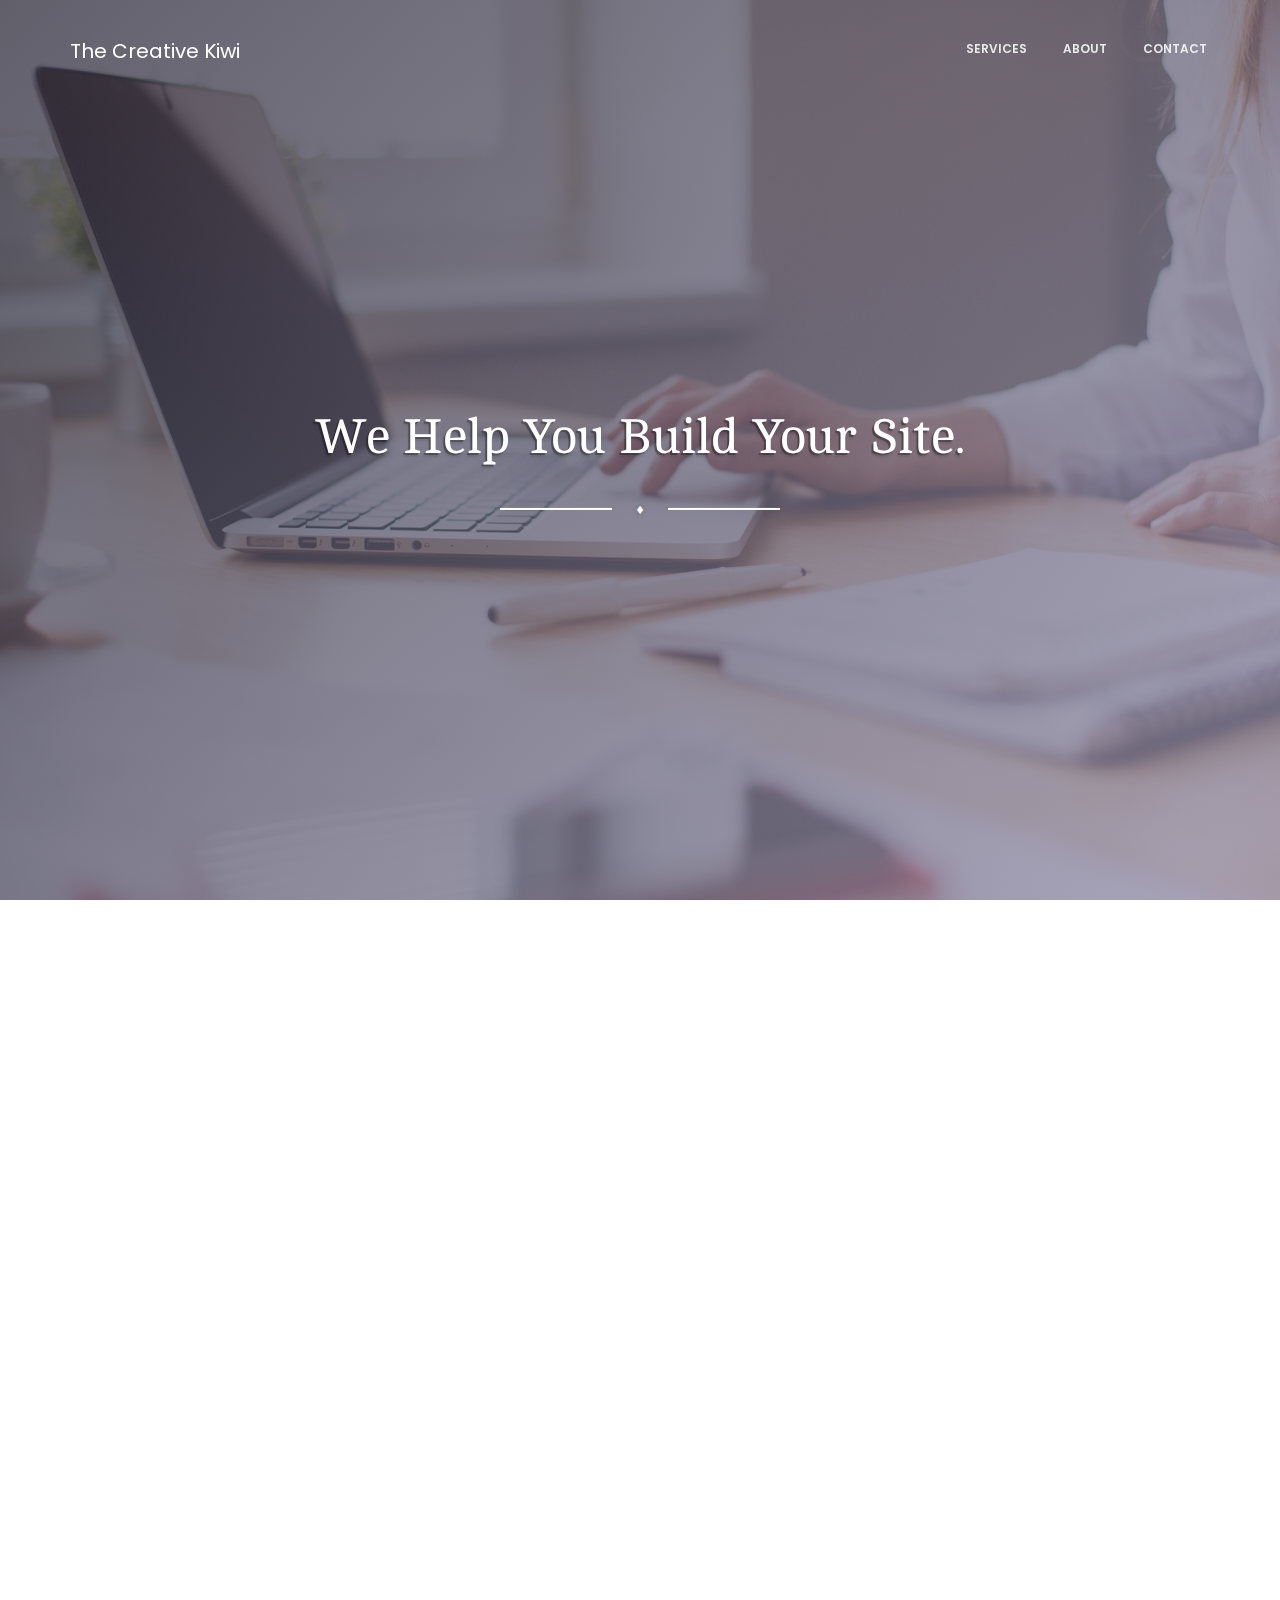
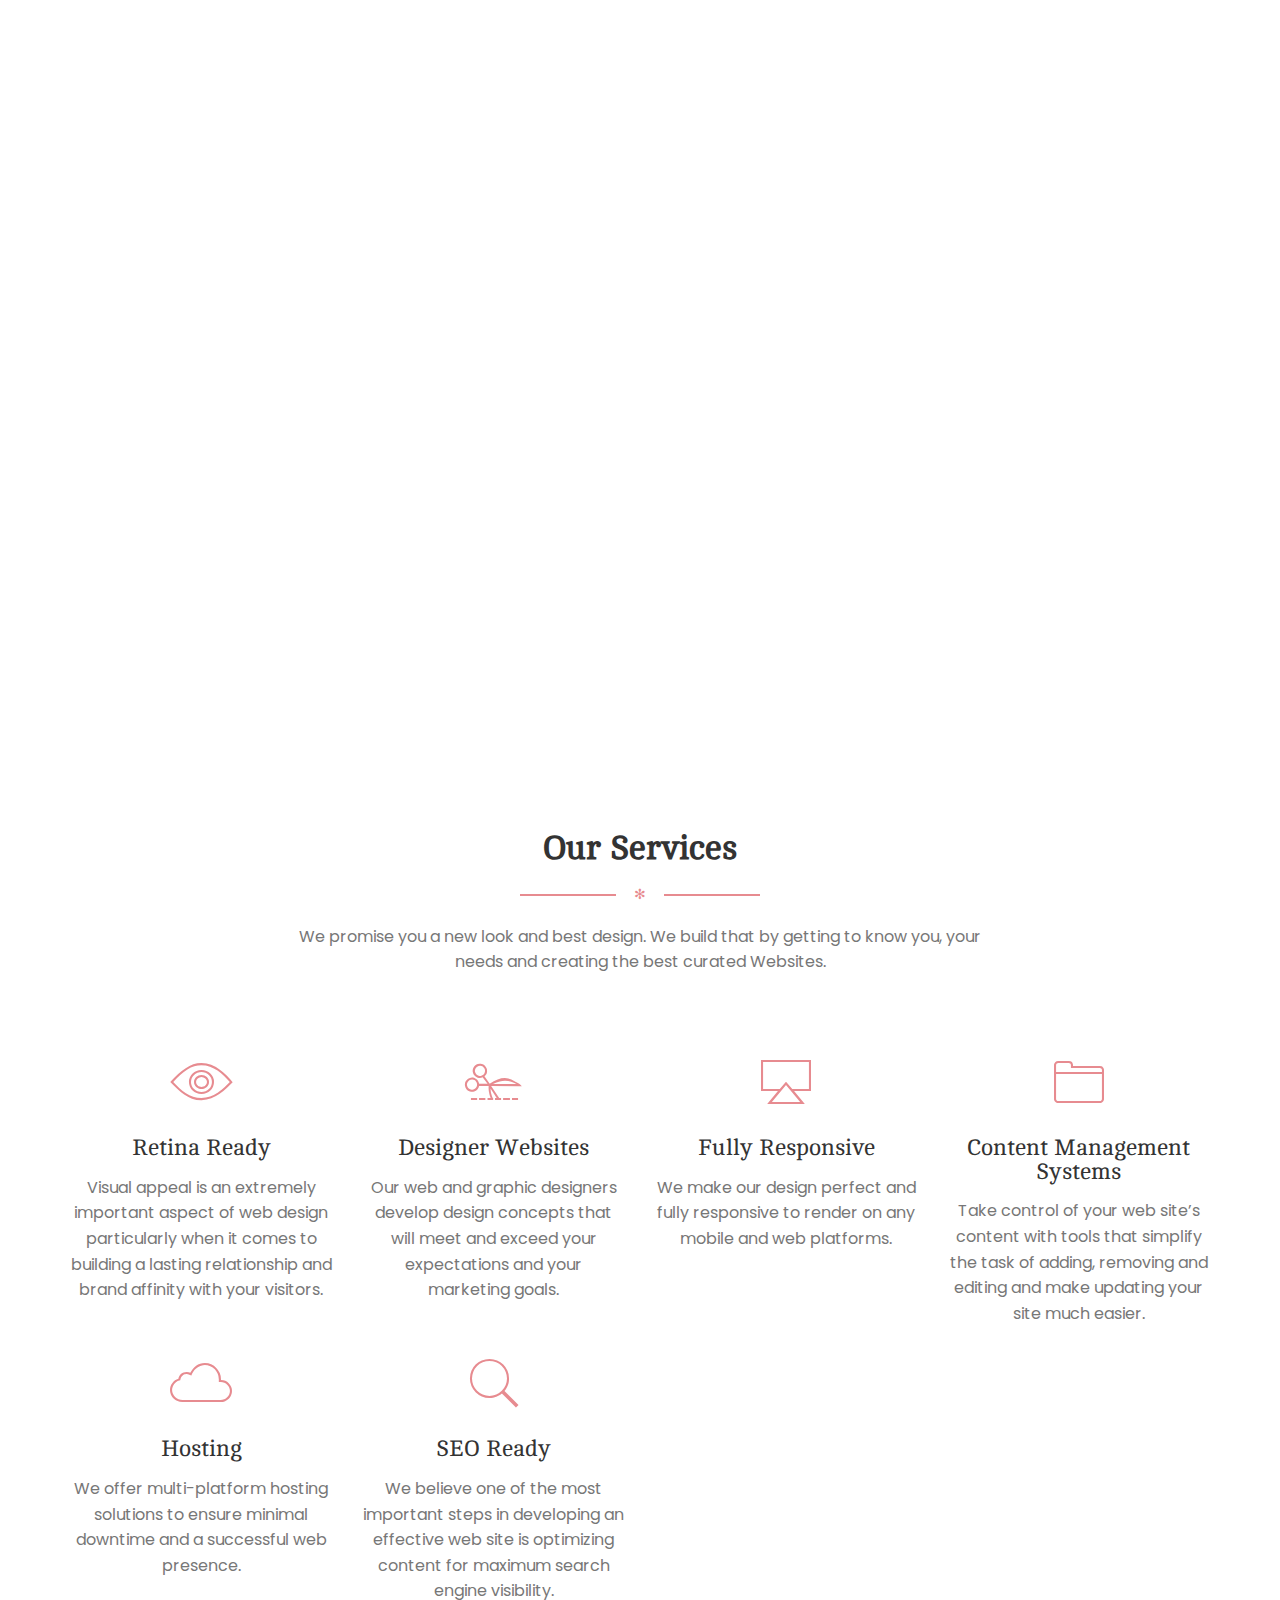
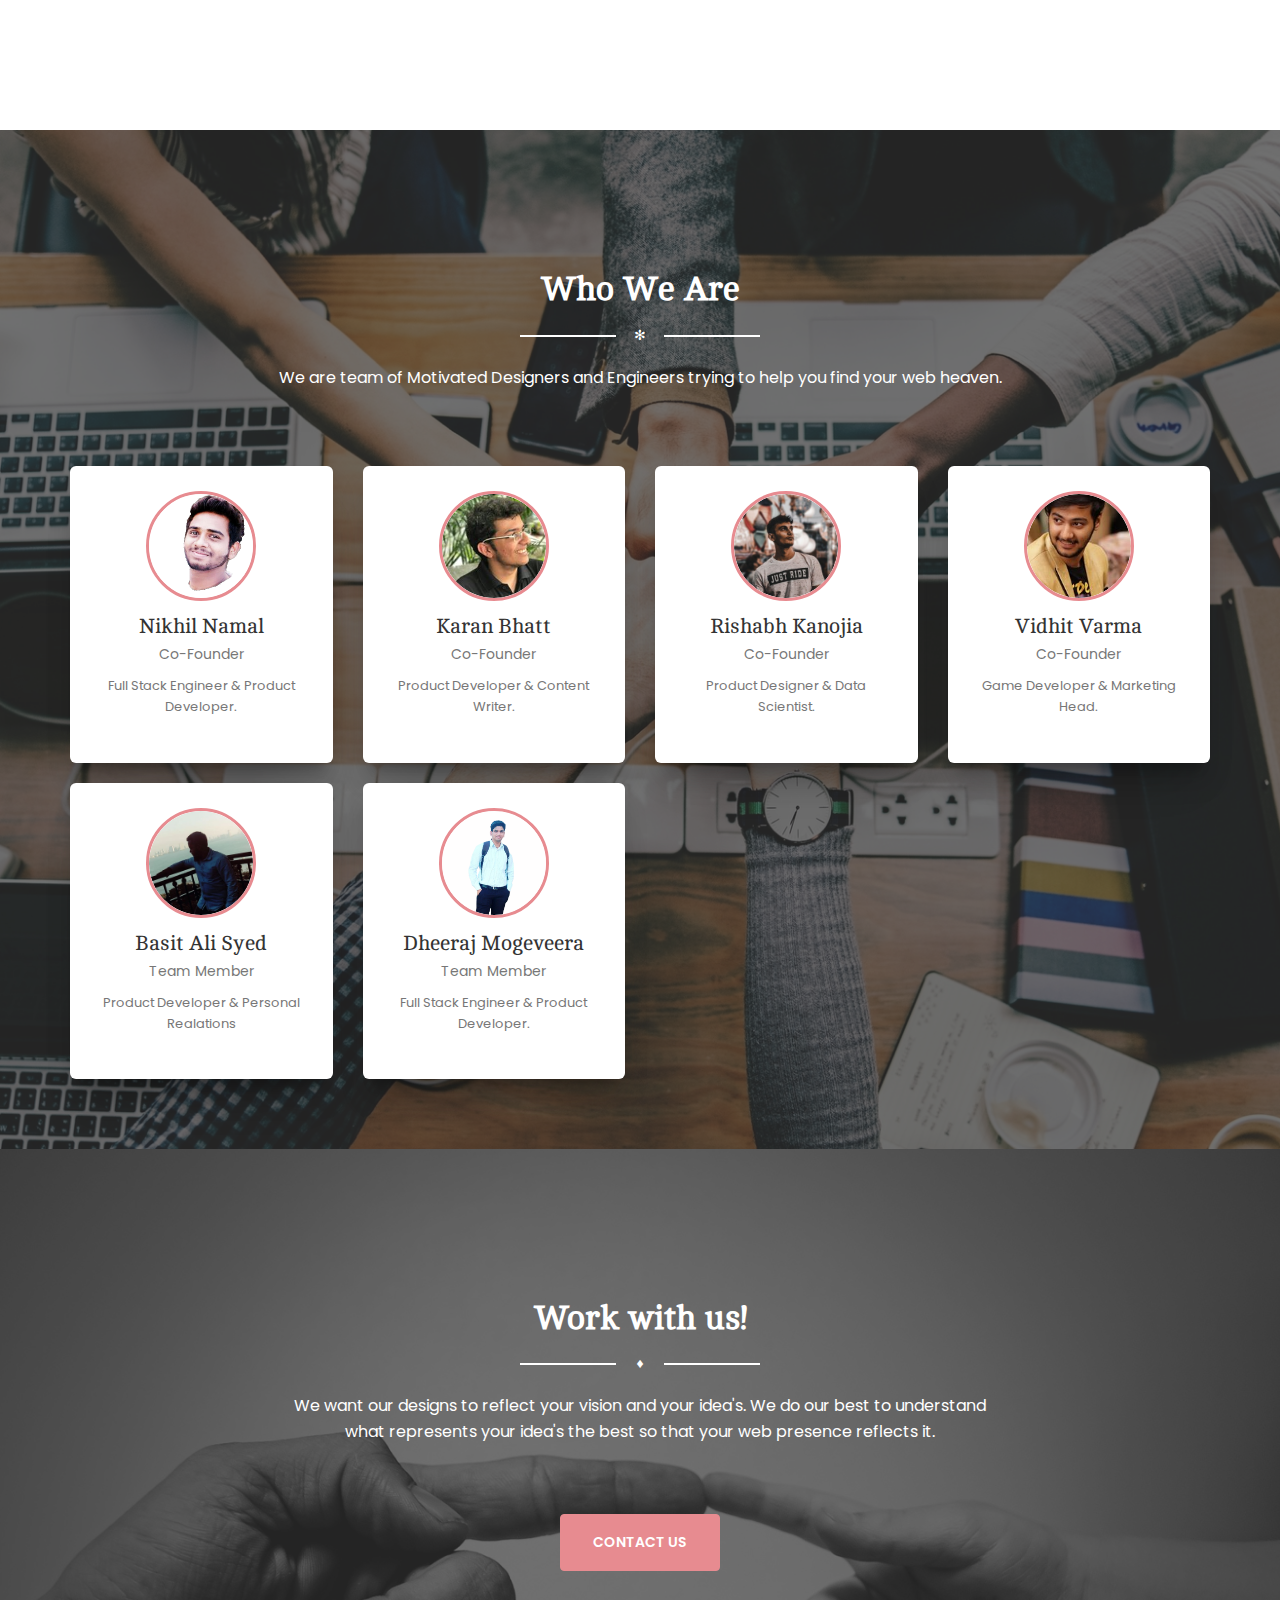
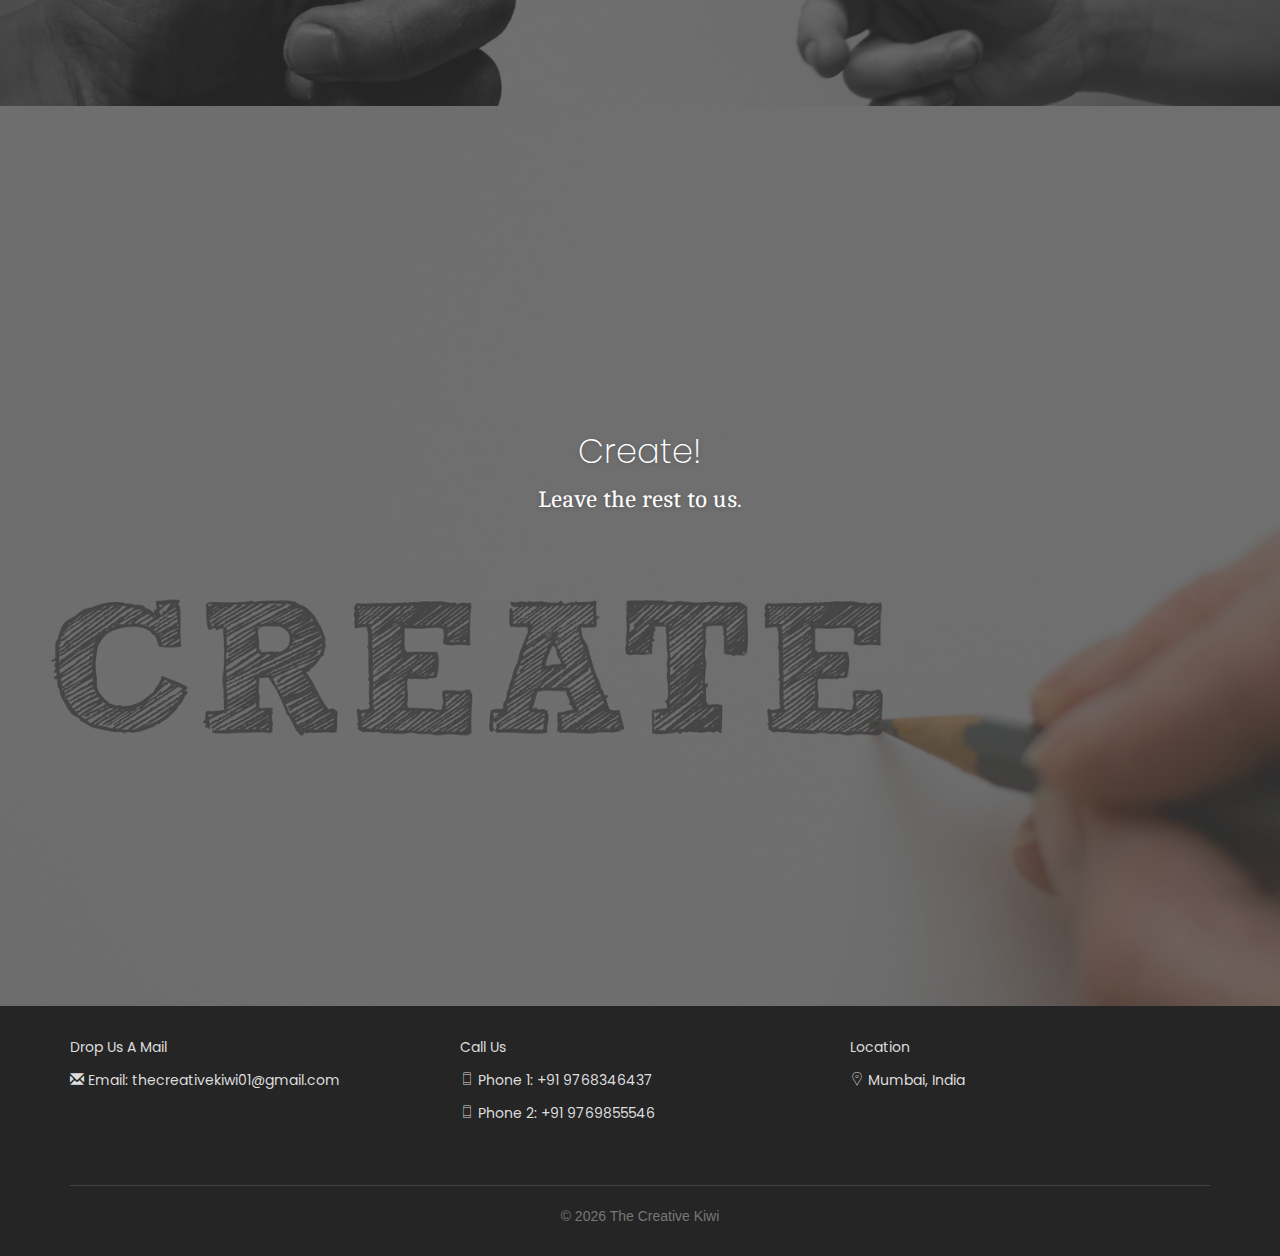
==== index.html @ 4803ba77 "update images" ====
<!DOCTYPE html>
<html lang="en">
    <head>
        <meta charset="utf-8" />
        <link rel="apple-touch-icon" sizes="76x76" href="assets/img/tck.png" />
        <link
            rel="icon"
            type="image/png"
            sizes="96x96"
            href="assets/img/tck.png"
        />

        <meta http-equiv="X-UA-Compatible" content="IE=edge,chrome=1" />
        <meta name="viewport" content="width=device-width, initial-scale=1" />
        <meta
            name="description"
            content="Complete Website Design & Development solutions. e-Commerce Websites, WordPress Webites and Designs.."
        />
        <meta
            name="keywords"
            content="website, website build, landing pages, website re-design, wordpress website,
    bootstrap website, single page website, website design,woocommerce, web development
    wordpress design, wordpress blogs, blogging site, e-commerce website, html5, css3, mobile first, responsive"
        />
        <meta name="robots" content="noindex" />

        <!-- Facebook and Twitter integration -->
        <meta
            property="og:title"
            content="The Creative Kiwi: Website Design & Development"
        />
        <meta property="og:image" content="./assets/img/tck.png" />
        <meta property="og:url" content="thecreativekiwi.tk" />
        <meta property="og:site_name" content="The Creative Kiwi" />
        <meta
            property="og:description"
            content="Complete Website Design & Development solutions. e-Commerce Websites, WordPress Webites and Designs.."
        />
        <meta
            name="twitter:title"
            content="The Creative Kiwi: Website Design & Development"
        />
        <meta name="twitter:image" content="./assets/img/tck.png" />
        <meta name="twitter:url" content="thecreativekiwi.tk" />
        <meta
            name="twitter:card"
            content="Complete Website Design & Development solutions. e-Commerce Websites, WordPress Webites and Designs.."
        />

        <title>
            The Creative Kiwi: Website Design & Development
        </title>
        <meta
            content="width=device-width, initial-scale=1.0, maximum-scale=1.0, user-scalable=0"
            name="viewport"
        />
        <link
            href="https://stackpath.bootstrapcdn.com/bootstrap/3.3.2/css/bootstrap.min.css"
            rel="stylesheet"
        />
        <link href="assets/css/gaia.css" rel="stylesheet" />

        <!--     Fonts and icons     -->

        <link
            href="https://fonts.googleapis.com/css?family=Cambo|Poppins:400,600"
            rel="stylesheet"
            type="text/css"
        />
        <link href="assets/css/fonts/pe-icon-7-stroke.css" rel="stylesheet" />

        <!-- Global site tag (gtag.js) - Google Analytics -->
        <script
            async
            src="https://www.googletagmanager.com/gtag/js?id=UA-134080378-1"
        ></script>
        <script>
            window.dataLayer = window.dataLayer || [];

            function gtag() {
                dataLayer.push(arguments);
            }
            gtag("js", new Date());

            gtag("config", "UA-134080378-1");
        </script>
    </head>

    <body>
        <nav
            id="nav"
            class="navbar navbar-transparent navbar-default  navbar-fixed-top  "
            color-on-scroll="200"
        >
            <!-- if you want to keep the navbar hidden you can add this class to the navbar "navbar-burger"-->
            <div class="container">
                <div class="navbar-header">
                    <button
                        id="menu-toggle"
                        type="button"
                        class="navbar-toggle"
                        data-toggle="collapse"
                        data-target="#example"
                    >
                        <span class="sr-only">Toggle navigation</span>
                        <span class="icon-bar bar1"></span>
                        <span class="icon-bar bar2"></span>
                        <span class="icon-bar bar3"></span>
                    </button>

                    <a href="#" class="navbar-brand  "> The Creative Kiwi </a>
                </div>
                <div class="collapse navbar-collapse">
                    <ul class="nav navbar-nav navbar-right navbar-uppercase">
                        <li><a href="#services_sec">Services</a></li>
                        <li><a href="#team">About</a></li>
                        <li><a href="contact.html">Contact</a></li>
                    </ul>
                </div>
                <!-- /.navbar-collapse -->
            </div>
        </nav>

        <div class="section section-header   ">
            <div class="parallax filter filter-gradient-black  ">
                <div
                    class="image"
                    style="background-image: url('assets/img/head.jpg')"
                ></div>
                <div class="container">
                    <div class="content">
                        <div class="title-area">
                            <h1>
                                <span style=" opacity: 0; font-size: 0%"
                                    >website, website design, wordpress, blogs,
                                    website development, e-commerce website, web
                                    design</span
                                >
                            </h1>
                            <h1 class="text-white ">
                                We Help You Build Your Site.
                            </h1>
                            <div class="separator line-separator">♦</div>
                        </div>
                    </div>
                </div>
            </div>
        </div>

        <div class="section">
            <div class="container embed-responsive-4by3">
                <iframe
                    width="100%"
                    height="400px"
                    src="https://www.youtube.com/embed/yI71Kf3YohI"
                    frameborder="0"
                    allow="accelerometer; autoplay; encrypted-media; gyroscope; picture-in-picture"
                    allowfullscreen
                ></iframe>
                <a id="services_sec"></a>
            </div>
        </div>
        <div class="section">
            <div class="container">
                <div class="row">
                    <div class="title-area">
                        <h2>Our Services</h2>
                        <div class="separator separator-danger">✻</div>
                        <p class="description">
                            We promise you a new look and best design. We build
                            that by getting to know you, your needs and creating
                            the best curated Websites.<span
                                style=" opacity: 0; font-size: 0%"
                                >digital marketing, online store, search
                                engine</span
                            >
                        </p>
                    </div>
                </div>
                <div class="row">
                    <div class="col-md-6 col-sm-6 col-lg-3">
                        <div class="info-icon">
                            <div class="icon text-danger">
                                <i class="pe-7s-look"></i>
                            </div>
                            <h3>Retina Ready</h3>
                            <p class="description">
                                Visual appeal is an extremely important aspect
                                of web design particularly when it comes to
                                building a lasting relationship and brand
                                affinity with your visitors.<span
                                    style=" opacity: 0; font-size: 0%"
                                    >we provide blogging platforms with themes
                                    and plugins</span
                                >
                            </p>
                        </div>
                    </div>
                    <div class="col-md-6 col-sm-6 col-lg-3">
                        <div class="info-icon">
                            <div class="icon text-danger">
                                <i class="pe-7s-scissors"></i>
                            </div>
                            <h3>Designer Websites</h3>
                            <p class="description">
                                Our web and graphic designers develop design
                                concepts that will meet and exceed your
                                expectations and your marketing goals.<span
                                    style=" opacity: 0; font-size: 0%"
                                    >We help you create a blog. leave graphic
                                    design to us.We are a website designing
                                    company who specialize in making blog
                                    posts</span
                                >
                            </p>
                        </div>
                    </div>
                    <div class="col-md-6 col-sm-6 col-lg-3">
                        <div class="info-icon">
                            <div class="icon text-danger">
                                <i class="pe-7s-airplay"></i>
                            </div>
                            <h3>Fully Responsive</h3>
                            <p class="description">
                                We make our design perfect and fully responsive
                                to render on any mobile and web platforms.<span
                                    style=" opacity: 0; font-size: 0%"
                                    >We can also make news sites. We are a web
                                    design company that can help you build your
                                    ecommerce platform or help you set up your
                                    personal popular blogging site.</span
                                >
                            </p>
                        </div>
                    </div>
                    <div class="col-md-6 col-sm-6 col-lg-3">
                        <div class="info-icon">
                            <div class="icon text-danger">
                                <i class="pe-7s-folder"></i>
                            </div>
                            <h3>Content Management Systems</h3>
                            <p class="description">
                                Take control of your web site’s content with
                                tools that simplify the task of adding, removing
                                and editing and make updating your site much
                                easier.<span style=" opacity: 0; font-size: 0%"
                                    >We are a website designing and development
                                    company with special focus on user friendly
                                    web development credit card. We are based in
                                    Mumbai.</span
                                >
                            </p>
                        </div>
                    </div>
                    <div class="col-md-6 col-sm-6 col-lg-3">
                        <div class="info-icon">
                            <div class="icon text-danger">
                                <i class="pe-7s-cloud"></i>
                            </div>
                            <h3>Hosting</h3>
                            <p class="description">
                                We offer multi-platform hosting solutions to
                                ensure minimal downtime and a successful web
                                presence.<span
                                    style=" opacity: 0; font-size: 0%"
                                    >We provide a user friendly shopping
                                    experience.</span
                                >
                            </p>
                        </div>
                    </div>
                    <div class="col-md-6 col-sm-6 col-lg-3">
                        <div class="info-icon">
                            <div class="icon text-danger">
                                <i class="pe-7s-search"></i>
                            </div>
                            <h3>SEO Ready</h3>
                            <p class="description">
                                We believe one of the most important steps in
                                developing an effective web site is optimizing
                                content for maximum search engine
                                visibility.<span
                                    style=" opacity: 0; font-size: 0%"
                                    >We build Complete e-commerce webstore with
                                    wordpress e-commerce and content Management
                                    Systems. We build Webites Design with
                                    marketing solutions.</span
                                >
                            </p>
                        </div>
                    </div>
                </div>
            </div>
        </div>

        
        <div class="section section-our-team-freebie">
            <a id="team"></a>
            <div class="parallax filter filter-color-black">
                <div
                    class="image"
                    style="background-image:url('assets/img/team.jpg')"
                ></div>
                <div class="container">
                    
                    <div class="content">
                        <div class="row">
                          
                            <div class="title-area">
                                <h2>Who We Are</h2>
                                <div class="separator separator-danger">✻</div>
                                <p class="description">
                                    We are team of Motivated Designers and
                                    Engineers trying to help you find your web
                                    heaven.<span
                                        style=" opacity: 0; font-size: 0%"
                                    ></span>
                                </p>
                            </div>
                        </div>

                        <div class="team">
                            <div class="row">
                                <div class="col-lg-12">
                                    <div class="row">
                                        <div class="col-md-3 col-sm-6 ">
                                            <div class="card card-member">
                                                <div class="content">
                                                    <div
                                                        class="avatar avatar-danger"
                                                    >
                                                        <img
                                                            alt="..."
                                                            class="img-circle"
                                                            src="assets/img/faces/nikhil.jpg"
                                                            title="Nikhil Namal"
                                                        />
                                                    </div>
                                                    <div class="description">
                                                        <h3 class="title">
                                                            Nikhil Namal
                                                        </h3>
                                                        <p class="small-text">
                                                            Co-Founder
                                                        </p>
                                                        <p class="description">
                                                            Full Stack Engineer
                                                            & Product Developer.
                                                        </p>
                                                    </div>
                                                </div>
                                            </div>
                                        </div>
                                        <div class="col-md-3 col-sm-6">
                                            <div class="card card-member">
                                                <div class="content">
                                                    <div
                                                        class="avatar avatar-danger"
                                                    >
                                                        <img
                                                            alt="..."
                                                            class="img-circle"
                                                            src="assets/img/faces/karan.jpg"
                                                            title="Karan Bhatt"
                                                        />
                                                    </div>
                                                    <div class="description">
                                                        <h3 class="title">
                                                            Karan Bhatt
                                                        </h3>
                                                        <p class="small-text">
                                                            Co-Founder
                                                        </p>
                                                        <p class="description">
                                                        Product Developer &
                                                            Content Writer.
                                                        </p>
                                                    </div>
                                                </div>
                                            </div>
                                        </div>
                                        <div class="col-md-3 col-sm-6">
                                            <div class="card card-member">
                                                <div class="content">
                                                    <div
                                                        class="avatar avatar-danger"
                                                    >
                                                        <img
                                                            alt="..."
                                                            class="img-circle"
                                                            src="assets/img/faces/rishabh.jpeg"
                                                            title="Rishabh Kanojia"
                                                        />
                                                    </div>
                                                    <div class="description">
                                                        <h3 class="title">
                                                            Rishabh Kanojia
                                                        </h3>
                                                        <p class="small-text">
                                                            Co-Founder
                                                        </p>
                                                        <p class="description">
                                                            Product Designer &
                                                            Data Scientist.
                                                        </p>
                                                    </div>
                                                </div>
                                            </div>
                                        </div>
                                        <div class="col-md-3 col-sm-6">
                                            <div class="card card-member">
                                                <div class="content">
                                                    <div
                                                        class="avatar avatar-danger"
                                                    >
                                                        <img
                                                            alt="..."
                                                            class="img-circle"
                                                            src="assets/img/faces/vidhit.jpg"
                                                            title="Vidhit Varma"
                                                        />
                                                    </div>
                                                    <div class="description">
                                                        <h3 class="title">
                                                            Vidhit Varma
                                                        </h3>
                                                        <p class="small-text">
                                                            Co-Founder
                                                        </p>
                                                        <p class="description">
                                                            Game Developer &
                                                            Marketing Head.
                                                        </p>
                                                    </div>
                                                </div>
                                            </div>
                                        </div>
                                        <div class="col-md-3 col-sm-6">
                                            <div class="card card-member  ">
                                                <div class="content">
                                                    <div
                                                        class="avatar avatar-danger"
                                                    >
                                                        <img
                                                            alt="..."
                                                            class="img-circle"
                                                            src="assets/img/faces/basit.jpeg"
                                                            title="Basit Ali"
                                                        />
                                                    </div>
                                                    <div class="description">
                                                        <h3 class="title">
                                                            Basit Ali Syed
                                                        </h3>
                                                        <p class="small-text">
                                                            Team Member
                                                        </p>
                                                        <p class="description">
                                                            Product Developer &
                                                            Personal Realations
                                                        </p>
                                                    </div>
                                                </div>
                                            </div>
                                        </div>
                                        <div class="col-md-3 col-sm-6">
                                            <div class="card card-member  ">
                                                <div class="content">
                                                    <div class="avatar avatar-danger">
                                                        <img alt="..." class="img-circle" src="assets/img/faces/dheeraj.png" title="Dheeraj Mogeveera" />
                                                    </div>
                                                    <div class="description">
                                                        <h3 class="title">
                                                          Dheeraj Mogeveera
                                                        </h3>
                                                        <p class="small-text">
                                                            Team Member
                                                        </p>
                                                        <p class="description">
                                                        Full Stack Engineer
                                                        & Product Developer.
                                                        </p>
                                                    </div>
                                                </div>
                                            </div>
                                        </div>

                                        <!-- End of card-member  -->
                                    </div>
                                </div>
                            </div>
                        </div>
                    </div>
                </div>
            </div>
        </div>

        <div class="section section-small section-get-started">
            <div class="parallax filter">
                <div
                    class="image"
                    style="background-image: url('assets/img/office-1.jpg')"
                ></div>
                <div class="container">
                    <div class="title-area">
                        <h2 class="text-white">Work with us!</h2>
                        <div class="separator line-separator">♦</div>
                        <p class="description">
                            We want our designs to reflect your vision and your
                            idea's. We do our best to understand what represents
                            your idea's the best so that your web presence
                            reflects it.
                        </p>
                    </div>

                    <div class="button-get-started">
                        <a
                            href="contact.html"
                            class="btn btn-danger btn-fill btn-lg"
                            >Contact Us</a
                        >
                    </div>
                </div>
            </div>
        </div>

        <div class="section section-header ">
            <div class="parallax filter filter-color-red ">
                <div
                    class="image"
                    style="background-image: url('assets/img/Justcreate.jpg')"
                ></div>
                <div class="container" style="padding-bottom: 100px;">
                    <div class="content">
                        <div class="title-area">
                            <h2 class="title-modern">
                                Create!
                            </h2>
                            <h3 class="title-white">Leave the rest to us.</h3>
                        </div>
                    </div>
                </div>
            </div>
        </div>

        <footer class="footer footer-big footer-color-black" data-color="black">
            <div class="container">
                <div class="row ">
                    <div class="col-sm-4">
                        <p>Drop Us A Mail</p>
                        <p>
                            <span class="glyphicon glyphicon-envelope"></span>
                            Email: thecreativekiwi01@gmail.com
                        </p>
                    </div>
                    <div class="col-sm-4">
                        <p>Call Us</p>
                        <p>
                            <span class="pe-7s-phone"></span> Phone 1: +91
                            9768346437
                        </p>
                        <p>
                            <span class="pe-7s-phone"></span> Phone 2: +91
                            9769855546
                        </p>
                    </div>
                    <div class="col-sm-4">
                        <p>Location</p>
                        <p>
                            <span class="pe-7s-map-marker"></span> Mumbai, India
                        </p>
                    </div>
                </div>
                <hr />
                <div class="copyright">
                    ©
                    <script>
                        document.write(new Date().getFullYear());
                    </script>
                    The Creative Kiwi
                </div>
            </div>
        </footer>
        <!--   core js files    -->
        <script src="assets/js/jquery.min.js" type="text/javascript"></script>
        <script src="https://stackpath.bootstrapcdn.com/bootstrap/3.3.2/js/bootstrap.min.js"></script>

        <script type="text/javascript" src="assets/js/modernizr.js"></script>
        <script type="text/javascript" src="assets/js/gaia.js"></script>
    </body>
</html>
---- assets/css/gaia.css ----
/*      light colors         */
html {
  font-size: 14px;
  -ms-text-size-adjust: 100%;
  -webkit-text-size-adjust: 100%;
  scroll-behavior: smooth;
}

body {
  -moz-osx-font-smoothing: grayscale;
  -webkit-font-smoothing: antialiased;
  font-size: 100%;
}

@media (min-width: 58em) {
  body {
    font-size: 100%;
  }
}

@media (min-width: 115em) {
  body {
    font-size: 110%;
  }
}

@media (min-width: 125em) {
  body {
    font-size: 115%;
  }
}

@media (min-width: 145em) {
  body {
    font-size: 120%;
  }
}

@media all and (-ms-high-contrast: none),
(-ms-high-contrast: active) {
  body {
    font-feature-settings: normal;
    /* Internet Explorer fix */
  }
}

h1,
.h1,
h2,
.h2,
h3,
.h3,
h4,
.h4,
h5,
.h5,
h6,
.h6,
.content-blog p {
  -moz-osx-font-smoothing: grayscale;
  -webkit-font-smoothing: antialiased;
  font-family: "Cambo", "Times New Roman", serif;
}

h1 a,
.h1 a,
h2 a,
.h2 a,
h3 a,
.h3 a,
h4 a,
.h4 a,
h5 a,
.h5 a,
h6 a,
.h6 a,
.content-blog p a {
  font-size: inherit;
  font-family: "Cambo", "Times New Roman", serif;
}

.content-blog {
  padding: 30px 0;
}

.content-blog p {
  font-size: 18px;
  margin-bottom: 30px;
}

h1,
.h1 {
  font-size: 3em;
  line-height: 1.213483146em;
  font-weight: bold;
}

h2,
.h2 {
  font-size: 2.4em;
  line-height: 1.25;
  margin: 0.4em 0;
  font-weight: bold;
}

h3,
.h3 {
  font-size: 1.61em;
  line-height: 1.05em;
  margin-top: 15px;
  margin-bottom: 15px;
}

h4,
.h4 {
  font-size: 1.3em;
  line-height: 1.714285714em;
}

h5 {
  font-size: 1.2em;
}

p {
  font-size: 14px;
  line-height: 1.6em;
  font-weight: 400;
  margin: 0 0 .75em;
}

p,
label,
.btn,
.form-control,
.title h5,
.navbar,
.brand,
.btn-simple,
a,
.td-name,
td,
small,
.media h5,
.subtitle {
  font-family: "Poppins", "Helvetica Neue", Helvetica, Arial, sans-serif;
}

a {
  color: #777777;
  opacity: .7;
  font-size: 14px;
}

a:hover {
  color: #777777;
  opacity: 1;
}

.title {
  text-align: center;
  margin-bottom: 50px;
}

.title p {
  color: #777777;
}

.title-modern {
  font-family: "Poppins", "Helvetica Neue", Helvetica, Arial, sans-serif;
  font-weight: 200;
}

.text-gray {
  color: #777777;
}

.text-primary {
  color: #c5a47e !important;
}

.text-info {
  color: #00abc0 !important;
}

.text-success {
  color: #7accb8 !important;
}

.text-warning {
  color: #f88f58 !important;
}

.text-danger {
  color: #e78b90 !important;
}

.text-gold,
.title-gold {
  color: #c5a47e;
}

.quotes {
  position: relative;
  margin: 0 auto;
}

.quotes:before,
.quotes:after {
  position: absolute;
  font-size: 40px;
  font-family: sans-serif;
  color: #777777;
  line-height: 0;
}

.quotes:before {
  content: "\201C";
  left: 0;
  top: 5px;
}

.quotes:after {
  content: "\201D";
  right: 0;
  bottom: -10px;
}

.separator {
  color: #c5a47e;
  margin: 0 auto 20px;
  max-width: 240px;
  text-align: center;
  position: relative;
}

.separator:before,
.separator:after {
  display: block;
  width: 40%;
  content: " ";
  margin-top: 10px;
  border: 1px solid #c5a47e;
}

.separator:before {
  float: left;
}

.separator:after {
  float: right;
}

.separator-danger {
  color: #e78b90;
}

.separator-danger:before,
.separator-danger:after {
  border-color: #e78b90;
}

p.description {
  font-size: 16px;
  color: #777777;
}

a:hover,
a:focus {
  text-decoration: none;
}

a:focus,
a:active,
button::-moz-focus-inner,
input[type="reset"]::-moz-focus-inner,
input[type="button"]::-moz-focus-inner,
input[type="submit"]::-moz-focus-inner,
select::-moz-focus-inner,
input[type="file"]>input[type="button"]::-moz-focus-inner {
  outline: 0;
}

.ui-slider-handle:focus,
.navbar-toggle {
  outline: 0 !important;
}

/*           Animations              */
.form-control,
.input-group-addon,
.tagsinput,
.navbar,
.navbar .alert {
  -webkit-transition: all 300ms linear;
  -moz-transition: all 300ms linear;
  -o-transition: all 300ms linear;
  -ms-transition: all 300ms linear;
  transition: all 300ms linear;
}

.tagsinput .tag,
.tagsinput-remove-link,
.filter,
.btn-hover,
[data-toggle="collapse"] i,
body>.navbar-collapse a {
  -webkit-transition: all 150ms linear;
  -moz-transition: all 150ms linear;
  -o-transition: all 150ms linear;
  -ms-transition: all 150ms linear;
  transition: all 150ms linear;
}

.btn-morphing .fa,
.btn-morphing .circle,
.gsdk-collapse {
  -webkit-transition: all 370ms linear;
  -moz-transition: all 370ms linear;
  -o-transition: all 370ms linear;
  -ms-transition: all 370ms linear;
  transition: all 370ms linear;
}

.fa {
  width: 18px;
  text-align: center;
}

.margin-top {
  margin-top: 50px;
}

.better-browser {
  max-width: 700px;
  margin: 200px auto;
  text-align: center;
}

.better-browser div {
  margin-bottom: 10px;
}

.info-icon {
  text-align: center;
}

.info-icon .icon {
  font-size: 62px;
  line-height: 66px;
  color: #c5a47e;
  margin-bottom: 10px;
}

.info-icon .description {
  margin-top: 15px;
  color: #777777;
}

.avatar {
  border: 3px solid #c5a47e;
  border-radius: 50%;
  overflow: hidden;
  max-width: 110px;
  margin: 0 auto;
}

.avatar img {
  width: 100%;
  height: auto;
}

.avatar-danger {
  border-color: #e78b90;
}

*::selection {
  background: #e78b90;
  color: #FFFFFF;
}

.form-control {
  margin-bottom: 1.875em;
}

@-webkit-keyframes zoomOut {
  0% {
    opacity: 1;
  }

  50% {
    opacity: 0;
    -webkit-transform: scale3d(0.3, 0.3, 0.3);
    transform: scale3d(0.3, 0.3, 0.3);
  }

  100% {
    opacity: 0;
  }
}

@keyframes zoomOut {
  0% {
    opacity: 1;
  }

  50% {
    opacity: 0;
    -webkit-transform: scale3d(0.3, 0.3, 0.3);
    transform: scale3d(0.3, 0.3, 0.3);
  }

  100% {
    opacity: 0;
  }
}

.zoomOut {
  -webkit-animation-name: zoomOut;
  animation-name: zoomOut;
}

.loading {
  position: fixed;
  top: 0;
  width: 100%;
  height: 100%;
  background: white;
  z-index: 1032;
  opacity: 1;
  transition: opacity 0.5s cubic-bezier(0.7, 0, 0.3, 1);
}

.loading.hide {
  display: none;
}

.loading .loading-container {
  z-index: 1033;
  display: block;
  position: relative;
  text-align: center;
  top: 50%;
  left: 50%;
  -webkit-transform: translate(-50%, -50%);
  -moz-transform: translate(-50%, -50%);
  -o-transform: translate(-50%, -50%);
  -ms-transform: translate(-50%, -50%);
  transform: translate(-50%, -50%);
}

.loading .loading-container .loader {
  width: 40px;
}

.loading .loading-container p {
  font-size: 30px;
  margin-bottom: 30px;
}

/* BUTTONS */
.btn-black i {
  position: absolute;
  top: 14px;
  right: 0.25em;
  opacity: 0;
}

.btn-black:hover i,
.btn-black:focus i {
  right: 26px;
  opacity: 1;
}

/* BUTTONS */
.form-control {
  border-color: #d0cdbc;
}

.form-control:focus {
  border-color: #777777;
}

a,
.list-logos a img:first-child,
.section-clients-3 #clients-carousel li img:first-child,
.project-content .icon-close i,
.nav-text>li.active a {
  -webkit-transition: all 150ms linear;
  -moz-transition: all 150ms linear;
  -o-transition: all 150ms linear;
  -ms-transition: all 150ms linear;
  transition: all 150ms linear;
}

.btn,
.btn-black i,
.form-control::-webkit-placeholder {
  -webkit-transition: all 150ms ease-out;
  -moz-transition: all 150ms ease-out;
  -o-transition: all 150ms ease-out;
  -ms-transition: all 150ms ease-out;
  transition: all 150ms ease-out;
}

/*   end animation   */
.body-layer {
  position: absolute;
  width: 100%;
  height: 100%;
  bottom: 0;
  z-index: 1030;
  background-color: rgba(0, 0, 0, 0.1);
  visibility: hidden;
  transition: all .1s ease;
}

.body-layer .open {
  visibility: visible;
}

.card .icon {
  font-size: 75px;
  line-height: 75px;
}

.card .icon~h3 {
  margin-top: 5px;
  margin-bottom: 0px;
}

.btn,
.navbar .navbar-nav>li>a.btn {
  border-width: 1px;
  background-color: transparent;
  font-weight: 600;
  border-radius: 3px;
  font-size: 12px;
  line-height: 1.6em;
  opacity: 0.8;
  filter: alpha(opacity=80);
  padding: 10px 20px;
  border-color: #888888;
  color: #888888;
  text-transform: uppercase;
}

.btn:hover,
.btn:focus,
.btn:active,
.btn.active,
.open>.btn.dropdown-toggle,
.navbar .navbar-nav>li>a.btn:hover,
.navbar .navbar-nav>li>a.btn:focus,
.navbar .navbar-nav>li>a.btn:active,
.navbar .navbar-nav>li>a.btn.active,
.open>.navbar .navbar-nav>li>a.btn.dropdown-toggle {
  background-color: transparent;
  color: #777777;
  border-color: #777777;
}

.btn:disabled,
.btn[disabled],
.btn.disabled,
.navbar .navbar-nav>li>a.btn:disabled,
.navbar .navbar-nav>li>a.btn[disabled],
.navbar .navbar-nav>li>a.btn.disabled {
  background-color: transparent;
  border-color: #888888;
}

.btn.btn-fill,
.navbar .navbar-nav>li>a.btn.btn-fill {
  color: #FFFFFF;
  background-color: #888888;
  opacity: 1;
  filter: alpha(opacity=100);
}

.btn.btn-fill:hover,
.btn.btn-fill:focus,
.btn.btn-fill:active,
.btn.btn-fill.active,
.open>.btn.btn-fill.dropdown-toggle,
.navbar .navbar-nav>li>a.btn.btn-fill:hover,
.navbar .navbar-nav>li>a.btn.btn-fill:focus,
.navbar .navbar-nav>li>a.btn.btn-fill:active,
.navbar .navbar-nav>li>a.btn.btn-fill.active,
.open>.navbar .navbar-nav>li>a.btn.btn-fill.dropdown-toggle {
  background-color: #777777;
  color: #FFFFFF;
}

.btn.btn-fill .caret,
.navbar .navbar-nav>li>a.btn.btn-fill .caret {
  border-top-color: #FFFFFF;
}

.btn .caret,
.navbar .navbar-nav>li>a.btn .caret {
  border-top-color: #888888;
}

.btn:hover,
.btn:focus,
.navbar .navbar-nav>li>a.btn:hover,
.navbar .navbar-nav>li>a.btn:focus {
  opacity: 1;
  filter: alpha(opacity=100);
  outline: 0 !important;
}

.btn:active,
.btn.active,
.open>.btn.dropdown-toggle,
.navbar .navbar-nav>li>a.btn:active,
.navbar .navbar-nav>li>a.btn.active,
.open>.navbar .navbar-nav>li>a.btn.dropdown-toggle {
  -webkit-box-shadow: none;
  box-shadow: none;
  outline: 0 !important;
}

.btn.btn-icon,
.navbar .navbar-nav>li>a.btn.btn-icon {
  padding: 10px;
}

.btn-danger,
.navbar .navbar-nav>li>a.btn-danger {
  border-color: #e78b90;
  color: #e78b90;
}

.btn-danger:hover,
.btn-danger:focus,
.btn-danger:active,
.btn-danger.active,
.open>.btn-danger.dropdown-toggle,
.navbar .navbar-nav>li>a.btn-danger:hover,
.navbar .navbar-nav>li>a.btn-danger:focus,
.navbar .navbar-nav>li>a.btn-danger:active,
.navbar .navbar-nav>li>a.btn-danger.active,
.open>.navbar .navbar-nav>li>a.btn-danger.dropdown-toggle {
  background-color: transparent;
  color: #e47a80;
  border-color: #e47a80;
}

.btn-danger:disabled,
.btn-danger[disabled],
.btn-danger.disabled,
.navbar .navbar-nav>li>a.btn-danger:disabled,
.navbar .navbar-nav>li>a.btn-danger[disabled],
.navbar .navbar-nav>li>a.btn-danger.disabled {
  background-color: transparent;
  border-color: #e78b90;
}

.btn-danger.btn-fill,
.navbar .navbar-nav>li>a.btn-danger.btn-fill {
  color: #FFFFFF;
  background-color: #e78b90;
  opacity: 1;
  filter: alpha(opacity=100);
}

.btn-danger.btn-fill:hover,
.btn-danger.btn-fill:focus,
.btn-danger.btn-fill:active,
.btn-danger.btn-fill.active,
.open>.btn-danger.btn-fill.dropdown-toggle,
.navbar .navbar-nav>li>a.btn-danger.btn-fill:hover,
.navbar .navbar-nav>li>a.btn-danger.btn-fill:focus,
.navbar .navbar-nav>li>a.btn-danger.btn-fill:active,
.navbar .navbar-nav>li>a.btn-danger.btn-fill.active,
.open>.navbar .navbar-nav>li>a.btn-danger.btn-fill.dropdown-toggle {
  background-color: #e47a80;
  color: #FFFFFF;
}

.btn-danger.btn-fill .caret,
.navbar .navbar-nav>li>a.btn-danger.btn-fill .caret {
  border-top-color: #FFFFFF;
}

.btn-danger .caret,
.navbar .navbar-nav>li>a.btn-danger .caret {
  border-top-color: #e78b90;
}

.btn-black,
.navbar .navbar-nav>li>a.btn-black {
  border-color: #333333;
  color: #333333;
}

.btn-black:hover,
.btn-black:focus,
.btn-black:active,
.btn-black.active,
.open>.btn-black.dropdown-toggle,
.navbar .navbar-nav>li>a.btn-black:hover,
.navbar .navbar-nav>li>a.btn-black:focus,
.navbar .navbar-nav>li>a.btn-black:active,
.navbar .navbar-nav>li>a.btn-black.active,
.open>.navbar .navbar-nav>li>a.btn-black.dropdown-toggle {
  background-color: transparent;
  color: #393b3d;
  border-color: #393b3d;
}

.btn-black:disabled,
.btn-black[disabled],
.btn-black.disabled,
.navbar .navbar-nav>li>a.btn-black:disabled,
.navbar .navbar-nav>li>a.btn-black[disabled],
.navbar .navbar-nav>li>a.btn-black.disabled {
  background-color: transparent;
  border-color: #333333;
}

.btn-black.btn-fill,
.navbar .navbar-nav>li>a.btn-black.btn-fill {
  color: #FFFFFF;
  background-color: #333333;
  opacity: 1;
  filter: alpha(opacity=100);
}

.btn-black.btn-fill:hover,
.btn-black.btn-fill:focus,
.btn-black.btn-fill:active,
.btn-black.btn-fill.active,
.open>.btn-black.btn-fill.dropdown-toggle,
.navbar .navbar-nav>li>a.btn-black.btn-fill:hover,
.navbar .navbar-nav>li>a.btn-black.btn-fill:focus,
.navbar .navbar-nav>li>a.btn-black.btn-fill:active,
.navbar .navbar-nav>li>a.btn-black.btn-fill.active,
.open>.navbar .navbar-nav>li>a.btn-black.btn-fill.dropdown-toggle {
  background-color: #393b3d;
  color: #FFFFFF;
}

.btn-black.btn-fill .caret,
.navbar .navbar-nav>li>a.btn-black.btn-fill .caret {
  border-top-color: #FFFFFF;
}

.btn-black .caret,
.navbar .navbar-nav>li>a.btn-black .caret {
  border-top-color: #333333;
}

.btn-white,
.navbar .navbar-nav>li>a.btn-white {
  border-color: #FFFFFF;
  color: #FFFFFF;
  opacity: .9;
}

.btn-white:hover,
.btn-white:focus,
.btn-white:active,
.btn-white.active,
.open>.btn-white.dropdown-toggle,
.navbar .navbar-nav>li>a.btn-white:hover,
.navbar .navbar-nav>li>a.btn-white:focus,
.navbar .navbar-nav>li>a.btn-white:active,
.navbar .navbar-nav>li>a.btn-white.active,
.open>.navbar .navbar-nav>li>a.btn-white.dropdown-toggle {
  background-color: transparent;
  color: #FFFFFF;
  border-color: #FFFFFF;
}

.btn-white:disabled,
.btn-white[disabled],
.btn-white.disabled,
.navbar .navbar-nav>li>a.btn-white:disabled,
.navbar .navbar-nav>li>a.btn-white[disabled],
.navbar .navbar-nav>li>a.btn-white.disabled {
  background-color: transparent;
  border-color: #FFFFFF;
}

.btn-white.btn-fill,
.navbar .navbar-nav>li>a.btn-white.btn-fill {
  color: #FFFFFF;
  background-color: #FFFFFF;
  opacity: 1;
  filter: alpha(opacity=100);
}

.btn-white.btn-fill:hover,
.btn-white.btn-fill:focus,
.btn-white.btn-fill:active,
.btn-white.btn-fill.active,
.open>.btn-white.btn-fill.dropdown-toggle,
.navbar .navbar-nav>li>a.btn-white.btn-fill:hover,
.navbar .navbar-nav>li>a.btn-white.btn-fill:focus,
.navbar .navbar-nav>li>a.btn-white.btn-fill:active,
.navbar .navbar-nav>li>a.btn-white.btn-fill.active,
.open>.navbar .navbar-nav>li>a.btn-white.btn-fill.dropdown-toggle {
  background-color: #FFFFFF;
  color: #FFFFFF;
}

.btn-white.btn-fill .caret,
.navbar .navbar-nav>li>a.btn-white.btn-fill .caret {
  border-top-color: #FFFFFF;
}

.btn-white .caret,
.navbar .navbar-nav>li>a.btn-white .caret {
  border-top-color: #FFFFFF;
}

.btn-white:active,
.btn-white.active,
.open>.btn-white.dropdown-toggle,
.navbar .navbar-nav>li>a.btn-white:active,
.navbar .navbar-nav>li>a.btn-white.active,
.open>.navbar .navbar-nav>li>a.btn-white.dropdown-toggle {
  background-color: #FFFFFF;
  color: #888888;
}

.btn-white.btn-fill,
.navbar .navbar-nav>li>a.btn-white.btn-fill {
  color: #888888;
  opacity: .9;
}

.btn-white.btn-fill:hover,
.btn-white.btn-fill:focus,
.navbar .navbar-nav>li>a.btn-white.btn-fill:hover,
.navbar .navbar-nav>li>a.btn-white.btn-fill:focus {
  color: #888888;
  opacity: 1;
}

.btn-white.btn-simple:active,
.btn-white.btn-simple.active,
.navbar .navbar-nav>li>a.btn-white.btn-simple:active,
.navbar .navbar-nav>li>a.btn-white.btn-simple.active {
  background-color: transparent;
}

.btn:disabled,
.btn[disabled],
.btn.disabled {
  opacity: 0.5;
  filter: alpha(opacity=50);
}

.btn-round {
  border-width: 1px;
  border-radius: 30px !important;
  padding: 10px 20px;
}

.btn-round.btn-icon {
  padding: 10px;
}

.btn-simple {
  border: 0;
  font-size: 14px;
  padding: 10px 20px;
}

.btn-simple.btn-icon {
  padding: 10px;
}

.btn-lg {
  font-size: 14px;
  border-radius: 4px;
  padding: 16px 32px;
}

.btn-lg.btn-round {
  padding: 17px 32px;
}

.btn-lg.btn-simple {
  padding: 18px 32px;
}

.btn-sm {
  font-size: 12px;
  border-radius: 3px;
  padding: 5px 10px;
}

.btn-sm.btn-round {
  padding: 6px 10px;
}

.btn-sm.btn-simple {
  padding: 7px 10px;
}

.btn-xs {
  font-size: 10px;
  border-radius: 3px;
  padding: 5px 10px;
}

.btn-xs.btn-round {
  padding: 6px 10px;
}

.btn-xs.btn-simple {
  padding: 7px 10px;
}

.btn-wd {
  min-width: 140px;
}

.form-control::-moz-placeholder {
  color: #DDDDDD;
  opacity: 1;
  filter: alpha(opacity=100);
  -webkit-font-smoothing: antialiased;
}

.form-control:-moz-placeholder {
  color: #DDDDDD;
  opacity: 1;
  filter: alpha(opacity=100);
  -webkit-font-smoothing: antialiased;
}

.form-control::-webkit-input-placeholder {
  color: #DDDDDD;
  opacity: 1;
  filter: alpha(opacity=100);
  -webkit-font-smoothing: antialiased;
}

.form-control:-ms-input-placeholder {
  color: #DDDDDD;
  opacity: 1;
  filter: alpha(opacity=100);
  -webkit-font-smoothing: antialiased;
}

.form-control {
  background-color: #FFFFFF;
  border: 1px solid #E3E3E3;
  border-radius: 4px;
  color: #444444;
  padding: 10px 10px;
  height: 40px;
  -webkit-box-shadow: none;
  box-shadow: none;
}

.form-control:focus {
  background-color: #FFFFFF;
  border: 1px solid #777777;
  -webkit-box-shadow: none;
  box-shadow: none;
  outline: 0 !important;
}

.has-success .form-control,
.has-error .form-control,
.has-success .form-control:focus,
.has-error .form-control:focus {
  border-color: #E3E3E3;
  -webkit-box-shadow: none;
  box-shadow: none;
}

.has-success .form-control {
  color: #7accb8;
}

.has-success .form-control:focus {
  border-color: #7accb8;
}

.has-error .form-control {
  color: #e78b90;
}

.has-error .form-control:focus {
  border-color: #e78b90;
}

.form-control+.form-control-feedback {
  border-radius: 6px;
  font-size: 14px;
  margin-top: -7px;
  position: absolute;
  right: 10px;
  top: 50%;
  vertical-align: middle;
}

.open .form-control {
  border-radius: 4px 4px 0 0;
  border-bottom-color: transparent;
}

.input-lg {
  height: 55px;
  padding: 16px 32px;
}

.has-error .form-control-feedback {
  color: #e78b90;
}

.has-success .form-control-feedback {
  color: #7accb8;
}

.input-group-addon {
  background-color: #FFFFFF;
  border: 1px solid #E3E3E3;
  border-radius: 4px;
}

.has-success .input-group-addon,
.has-error .input-group-addon {
  background-color: #FFFFFF;
  border: 1px solid #E3E3E3;
}

.has-error .form-control:focus+.input-group-addon {
  border-color: #e78b90;
  color: #e78b90;
}

.has-success .form-control:focus+.input-group-addon {
  border-color: #7accb8;
  color: #7accb8;
}

.form-control:focus+.input-group-addon,
.form-control:focus~.input-group-addon {
  background-color: #FFFFFF;
  border-color: #777777;
}

.input-group .form-control:first-child,
.input-group-addon:first-child,
.input-group-btn:first-child>.btn,
.input-group-btn:first-child>.dropdown-toggle,
.input-group-btn:last-child>.btn:not(:last-child):not(.dropdown-toggle) {
  border-right: 0 none;
}

.input-group .form-control:last-child,
.input-group-addon:last-child,
.input-group-btn:last-child>.btn,
.input-group-btn:last-child>.dropdown-toggle,
.input-group-btn:first-child>.btn:not(:first-child) {
  border-left: 0 none;
}

.form-control[disabled],
.form-control[readonly],
fieldset[disabled] .form-control {
  background-color: #E3E3E3;
  color: #888888;
  cursor: not-allowed;
}

.form-control-plain {
  border-top: none;
  border-left: none;
  border-right: none;
  border-radius: 0;
  padding: 8px 0;
  font-size: 16px;
  background-color: transparent;
  border-color: #E3E3E3;
  resize: vertical;
}

.form-control-plain:focus {
  background-color: transparent;
  border: 0;
  border-bottom: 1px solid #777;
}

.form-control:focus::-webkit-input-placeholder {
  color: rgba(119, 119, 119, 0.3);
}

.section {
  padding: 50px 0;
  position: relative;
  background-color: #FFFFFF;
}

.section-gray {
  background-color: #EEEEEE;
  padding: 70px 0;
}

.section-white {
  background-color: #FFFFFF;
}

.section {
  position: relative;
}

.section .title-area {
  max-width: 760px;
  margin: 0 auto 70px;
  display: block;
  padding: 0 15px;
  text-align: center;
}

.section .title-area .description {
  font-size: 16px;
  color: #777777;
}

.section [class*="col-"] .title-area {
  padding: 0;
}

.section .text-area {
  padding: 4.375em 0;
  position: relative;
  z-index: 3;
  display: block;
}

.section .text-area .description,
.section .text-area .description p {
  font-size: 16px;
  color: #777777;
}

.section .parallax,
.section .static-image {
  width: 100%;
  height: 100vh;
  overflow: hidden;
  display: block;
  position: relative;
}

.section .parallax>img,
.section .parallax .filter>img,
.section .static-image>img,
.section .static-image .filter>img {
  min-width: 100%;
  min-height: 100%;
  width: auto;
  height: auto;
  position: relative;
  z-index: 1;
}

.section .parallax-small {
  height: 65vh;
}

.section .responsive-background {
  position: relative;
  background-color: #c5a47e;
  padding: 0;
  z-index: 1;
  background-size: cover;
  background-position: center center;
  background-repeat: no-repeat;
  height: 80vh;
}

.section .nav>li {
  display: inline-block;
}

.section-contact-form {
  padding-top: 110px;
}

.section-contact-form .title-area {
  margin-bottom: 15px;
}

.section-contact-form .social-buttons {
  padding: 20px 0 40px;
  margin-top: 0;
  border: none;
}

.gradient-image {
  position: relative;
  width: 100%;
  height: 100%;
  z-index: 2;
}

.gradient-image:after {
  position: absolute;
  z-index: 3;
  top: 0;
  left: 0;
  width: 100%;
  height: 300px;
  content: '';
  background: -moz-linear-gradient(top, white 0%, rgba(255, 255, 255, 0.95) 22%, rgba(255, 255, 255, 0.9) 30%, rgba(255, 255, 255, 0.7) 65%, rgba(255, 255, 255, 0) 100%);
  /* FF3.6+ */
  background: -webkit-gradient(linear, left top, left bottom, color-stop(0%, white), color-stop(22%, rgba(255, 255, 255, 0.95)), color-stop(30%, rgba(255, 255, 255, 0.9)), color-stop(65%, rgba(255, 255, 255, 0.7)), color-stop(100%, rgba(255, 255, 255, 0)));
  /* Chrome,Safari4+ */
  background: -webkit-linear-gradient(top, white 0%, rgba(255, 255, 255, 0.95) 22%, rgba(255, 255, 255, 0.9) 30%, rgba(255, 255, 255, 0.7) 65%, rgba(255, 255, 255, 0) 100%);
  /* Chrome10+,Safari5.1+ */
  background: -o-linear-gradient(top, white 0%, rgba(255, 255, 255, 0.95) 22%, rgba(255, 255, 255, 0.9) 30%, rgba(255, 255, 255, 0.7) 65%, rgba(255, 255, 255, 0) 100%);
  /* Opera 11.10+ */
  background: -ms-linear-gradient(top, white 0%, rgba(255, 255, 255, 0.95) 22%, rgba(255, 255, 255, 0.9) 30%, rgba(255, 255, 255, 0.7) 65%, rgba(255, 255, 255, 0) 100%);
  /* IE10+ */
  background: linear-gradient(to bottom, white 0%, rgba(255, 255, 255, 0.95) 22%, rgba(255, 255, 255, 0.9) 30%, rgba(255, 255, 255, 0.7) 65%, rgba(255, 255, 255, 0) 100%);
  /* W3C */
  filter: progid:DXImageTransform.Microsoft.gradient(startColorstr='#ffffff', endColorstr='#00ffffff', GradientType=0);
  /* IE6-9 */
}

.section-our-team .text-area {
  padding-bottom: 0;
}

.filter {
  position: relative;
  height: 100%;
  color: #FFFFFF;
}

.filter:before {
  position: absolute;
  left: 0;
  top: 0;
  width: 100%;
  height: 100%;
  display: block;
  z-index: 3;
  content: "";
  opacity: .7;
  background: #333;
}

.filter .title-area .description {
  color: #FFFFFF;
}

.filter .separator {
  color: #FFFFFF;
}

.filter .separator:before,
.filter .separator:after {
  border-color: #FFFFFF;
}

.filter.filter-color-black:before {
  background: #333;
}

.filter.filter-color-gold:before {
  background: #bd986c;
}

.filter.filter-color-green:before {
  background: #55bea4;
}

.filter.filter-color-blue:before {
  background: #008b9c;
}

.filter.filter-color-purple:before {
  background: #50236F;
}

/* .filter.filter-color-red:before {
  background: #ffffff;
} */
.filter.filter-gradient-black:before {
  background: #1f1c2c;
  /* Old browsers */
  background: -moz-linear-gradient(-45deg, #1f1c2c 0%, #928dab 100%);
  /* FF3.6+ */
  background: -webkit-gradient(linear, left top, right bottom, color-stop(0%, #1f1c2c), color-stop(100%, #928dab));
  /* Chrome,Safari4+ */
  background: -webkit-linear-gradient(-45deg, #1f1c2c 0%, #928dab 100%);
  /* Chrome10+,Safari5.1+ */
  background: -o-linear-gradient(-45deg, #1f1c2c 0%, #928dab 100%);
  /* Opera 11.10+ */
  background: -ms-linear-gradient(-45deg, #1f1c2c 0%, #928dab 100%);
  /* IE10+ */
  background: linear-gradient(135deg, #1f1c2c 0%, #928dab 100%);
  /* W3C */
  filter: progid:DXImageTransform.Microsoft.gradient(startColorstr='#1f1c2c', endColorstr='#928dab', GradientType=1);
  /* IE6-9 fallback on horizontal gradient */
}

.filter.filter-gradient-gold:before {
  background: #dfd389;
  background: -moz-linear-gradient(-45deg, #dfd48b 0%, #ec6565 100%);
  background: -webkit-gradient(linear, left top, right bottom, color-stop(0%, #dfd48b), color-stop(100%, #ec6565));
  background: -webkit-linear-gradient(-45deg, #dfd48b 0%, #ec6565 100%);
  background: -o-linear-gradient(-45deg, #dfd48b 0%, #ec6565 100%);
  background: -ms-linear-gradient(-45deg, #dfd48b 0%, #ec6565 100%);
  background: linear-gradient(135deg, #dfd48b 0%, #ec6565 100%);
}

.filter.filter-gradient-green:before {
  background: #71c491;
  /* Old browsers */
  background: -moz-linear-gradient(-45deg, #71c491 0%, #465556 100%);
  /* FF3.6+ */
  background: -webkit-gradient(linear, left top, right bottom, color-stop(0%, #71c491), color-stop(100%, #465556));
  /* Chrome,Safari4+ */
  background: -webkit-linear-gradient(-45deg, #71c491 0%, #465556 100%);
  /* Chrome10+,Safari5.1+ */
  background: -o-linear-gradient(-45deg, #71c491 0%, #465556 100%);
  /* Opera 11.10+ */
  background: -ms-linear-gradient(-45deg, #71c491 0%, #465556 100%);
  /* IE10+ */
  background: linear-gradient(135deg, #71c491 0%, #465556 100%);
  /* W3C */
  filter: progid:DXImageTransform.Microsoft.gradient(startColorstr='#71c491', endColorstr='#465556', GradientType=1);
  /* IE6-9 fallback on horizontal gradient */
}

.filter.filter-gradient-blue:before {
  background: #085078;
  /* Old browsers */
  background: -moz-linear-gradient(-45deg, #085078 0%, #87d7db 100%);
  /* FF3.6+ */
  background: -webkit-gradient(linear, left top, right bottom, color-stop(0%, #085078), color-stop(100%, #87d7db));
  /* Chrome,Safari4+ */
  background: -webkit-linear-gradient(-45deg, #085078 0%, #87d7db 100%);
  /* Chrome10+,Safari5.1+ */
  background: -o-linear-gradient(-45deg, #085078 0%, #87d7db 100%);
  /* Opera 11.10+ */
  background: -ms-linear-gradient(-45deg, #085078 0%, #87d7db 100%);
  /* IE10+ */
  background: linear-gradient(135deg, #085078 0%, #87d7db 100%);
  /* W3C */
  filter: progid:DXImageTransform.Microsoft.gradient(startColorstr='#085078', endColorstr='#87d7db', GradientType=1);
  /* IE6-9 fallback on horizontal gradient */
}

.filter.filter-gradient-purple:before {
  background: #6c3aad;
  background: -moz-linear-gradient(-45deg, #6b39ac 0%, #c8fece 100%);
  background: -webkit-gradient(linear, left top, right bottom, color-stop(0%, #6b39ac), color-stop(100%, #c8fece));
  background: -webkit-linear-gradient(-45deg, #6b39ac 0%, #c8fece 100%);
  background: -o-linear-gradient(-45deg, #6b39ac 0%, #c8fece 100%);
  background: -ms-linear-gradient(-45deg, #6b39ac 0%, #c8fece 100%);
  background: linear-gradient(135deg, #6b39ac 0%, #c8fece 100%);
}

.section-numbers .text-area {
  padding: 30px 0 0;
}

.section-white {
  padding: 0;
}

.section-white .static-image:after {
  position: absolute;
  left: 0;
  top: 0;
  width: 100%;
  height: 100vh;
  z-index: 2;
  content: "";
  opacity: 0.95;
  background: #FFFFFF;
}

.section-signup .form-control {
  text-align: center;
}

.section-signup .btn {
  margin: 15px 0;
}

.section-pricing {
  padding: 0;
}

.section-pricing .container>.content {
  margin-top: 115px;
  position: relative;
  z-index: 3;
}

.section-small .parallax .image,
.section-small .static-image .image,
.section-get-started .parallax .image,
.section-get-started .static-image .image {
  height: 100vh !important;
}

.section-info {
  padding-top: 100px;
}

.section-cards .card a {
  opacity: .93;
}

.section-we-do h3 {
  margin: 10px 0 20px;
}

.section-we-do h5 {
  margin-bottom: 0;
}

.section-we-do p {
  color: #777777;
}

.section-we-do .title {
  margin-bottom: 70px;
}

.section-we-do-presentation {
  padding: 100px 0;
}

.section-info-presentation {
  padding: 0;
  overflow: hidden;
}

.section-info-presentation .info-pricing:first-child {
  margin-top: 90px;
}

.section-info-presentation .image-container {
  height: 100vh;
  width: auto;
  position: relative;
}

.section-info-presentation .image-container img {
  width: auto;
  height: 100%;
  position: absolute;
  top: 0;
  left: 0;
}

.nav>li>a:hover,
.nav>li>a:focus {
  background-color: transparent;
}

.nav>.social-links>a {
  display: inline-block;
}

.navbar {
  border: 0;
  font-size: 16px;
}

.navbar .navbar-brand {
  margin: 10px 0px;
  padding: 15px 15px;
  font-size: 20px;
  line-height: 22px;
}

.navbar .navbar-nav>li>a {
  padding: 10px 15px;
  margin: 15px 3px;
  line-height: 18px;
}

.navbar .navbar-nav>.social-links>a {
  padding: 10px 5px;
}

.navbar .navbar-nav.navbar-uppercase>li>a {
  text-transform: uppercase;
  font-size: 12px;
  letter-spacing: 0px;
  font-weight: 600;
  text-transform: uppercase;
  font-weight: 600;
}

.navbar .navbar-nav>li>a.btn {
  margin: 15px 3px;
  padding: 10px 20px;
}

.navbar .navbar-nav>li>a.btn-round {
  margin: 16px 3px;
}

.navbar .navbar-nav>li>a [class^="fa"] {
  font-size: 18px;
  position: relative;
  top: 1px;
  margin-top: -3px;
}

.navbar .btn {
  margin: 15px 3px;
  font-size: 14px;
}

.navbar .btn-simple {
  font-size: 16px;
}

.navbar-default {
  background-color: white;
  border-bottom: 1px solid rgba(0, 0, 0, 0.1);
}

.navbar-default .navbar-nav>li>a:not(.btn) {
  color: #434547;
}

.navbar-default .navbar-nav>.active>a,
.navbar-default .navbar-nav>.active>a:not(.btn):hover,
.navbar-default .navbar-nav>.active>a:not(.btn):focus,
.navbar-default .navbar-nav>li>a:not(.btn):hover,
.navbar-default .navbar-nav>li>a:not(.btn):focus {
  background-color: transparent;
  border-radius: 3px;
  color: #434547;
  opacity: 0.85;
  filter: alpha(opacity=85);
}

.navbar-default .navbar-nav>.dropdown>a:hover .caret,
.navbar-default .navbar-nav>.dropdown>a:focus .caret {
  border-bottom-color: #333333;
  border-top-color: #333333;
}

.navbar-default .navbar-nav>.open>a,
.navbar-default .navbar-nav>.open>a:hover,
.navbar-default .navbar-nav>.open>a:focus {
  background-color: transparent;
  color: #c5a47e;
}

.navbar-default .navbar-nav .navbar-toggle:hover,
.navbar-default .navbar-nav .navbar-toggle:focus {
  background-color: transparent;
}

.navbar-default .navbar-brand {
  color: #434547;
}

.navbar-default:not(.navbar-transparent) .btn-default:hover {
  color: #c5a47e;
  border-color: #c5a47e;
}

.navbar-default:not(.navbar-transparent) .btn-neutral,
.navbar-default:not(.navbar-transparent) .btn-neutral:hover,
.navbar-default:not(.navbar-transparent) .btn-neutral:active {
  color: #777777;
}

.navbar-default .navbar-toggle:hover,
.navbar-default .navbar-toggle:focus {
  background-color: transparent;
}

.navbar-transparent {
  padding-top: 15px;
  background-color: transparent;
  border-bottom: 1px solid transparent;
}

.navbar-toggle {
  margin-top: 19px;
  margin-bottom: 19px;
  border: 0;
}

.navbar-toggle .icon-bar {
  background-color: #FFFFFF;
}

.navbar-toggle .navbar-collapse,
.navbar-toggle .navbar-form {
  border-color: transparent;
}

.navbar-toggle.navbar-default .navbar-toggle:hover,
.navbar-toggle.navbar-default .navbar-toggle:focus {
  background-color: transparent;
}

.navbar-transparent .navbar-toggle .icon-bar {
  background-color: #FFFFFF;
}

.navbar.navbar-fixed-top {
  transition: all .5s .1s;
}

@media (min-width: 768px) {

  .navbar-transparent .navbar-brand,
  [class*="navbar-ct"] .navbar-brand {
    color: #FFFFFF;
    opacity: 1;
    filter: alpha(opacity=100);
  }

  .navbar-transparent .navbar-brand:focus,
  .navbar-transparent .navbar-brand:hover,
  [class*="navbar-ct"] .navbar-brand:focus,
  [class*="navbar-ct"] .navbar-brand:hover {
    background-color: transparent;
    opacity: 1;
    filter: alpha(opacity=100);
    color: #FFFFFF;
  }

  .navbar-transparent .navbar-nav>li>a:not(.btn),
  [class*="navbar-ct"] .navbar-nav>li>a:not(.btn) {
    color: #FFFFFF;
    border-color: #FFFFFF;
    opacity: 0.85;
    filter: alpha(opacity=85);
  }

  .navbar-transparent .navbar-nav>.active>a:not(.btn),
  .navbar-transparent .navbar-nav>.active>a:hover:not(.btn),
  .navbar-transparent .navbar-nav>.active>a:focus:not(.btn),
  .navbar-transparent .navbar-nav>li>a:hover:not(.btn),
  .navbar-transparent .navbar-nav>li>a:focus:not(.btn),
  [class*="navbar-ct"] .navbar-nav>.active>a:not(.btn),
  [class*="navbar-ct"] .navbar-nav>.active>a:hover:not(.btn),
  [class*="navbar-ct"] .navbar-nav>.active>a:focus:not(.btn),
  [class*="navbar-ct"] .navbar-nav>li>a:hover:not(.btn),
  [class*="navbar-ct"] .navbar-nav>li>a:focus:not(.btn) {
    background-color: transparent;
    border-radius: 3px;
    color: #FFFFFF;
    opacity: 1;
    filter: alpha(opacity=100);
  }

  .navbar-transparent .navbar-nav .nav>li>a.btn:hover,
  [class*="navbar-ct"] .navbar-nav .nav>li>a.btn:hover {
    background-color: transparent;
  }

  .navbar-transparent .navbar-nav>.dropdown>a .caret,
  .navbar-transparent .navbar-nav>.dropdown>a:hover .caret,
  .navbar-transparent .navbar-nav>.dropdown>a:focus .caret,
  [class*="navbar-ct"] .navbar-nav>.dropdown>a .caret,
  [class*="navbar-ct"] .navbar-nav>.dropdown>a:hover .caret,
  [class*="navbar-ct"] .navbar-nav>.dropdown>a:focus .caret {
    border-bottom-color: #FFFFFF;
    border-top-color: #FFFFFF;
  }

  .navbar-transparent .navbar-nav>.open>a,
  .navbar-transparent .navbar-nav>.open>a:hover,
  .navbar-transparent .navbar-nav>.open>a:focus,
  [class*="navbar-ct"] .navbar-nav>.open>a,
  [class*="navbar-ct"] .navbar-nav>.open>a:hover,
  [class*="navbar-ct"] .navbar-nav>.open>a:focus {
    background-color: transparent;
    color: #FFFFFF;
    opacity: 1;
    filter: alpha(opacity=100);
  }

  .navbar-transparent .btn-default,
  [class*="navbar-ct"] .btn-default {
    color: #FFFFFF;
    border-color: #FFFFFF;
  }

  .navbar-transparent .btn-default.btn-fill,
  [class*="navbar-ct"] .btn-default.btn-fill {
    color: #777777;
    background-color: #FFFFFF;
    opacity: 1;
    filter: alpha(opacity=100);
  }

  .navbar-transparent .btn-default.btn-fill:hover,
  .navbar-transparent .btn-default.btn-fill:focus,
  .navbar-transparent .btn-default.btn-fill:active,
  .navbar-transparent .btn-default.btn-fill.active,
  .navbar-transparent .open .dropdown-toggle.btn-fill.btn-default,
  [class*="navbar-ct"] .btn-default.btn-fill:hover,
  [class*="navbar-ct"] .btn-default.btn-fill:focus,
  [class*="navbar-ct"] .btn-default.btn-fill:active,
  [class*="navbar-ct"] .btn-default.btn-fill.active,
  [class*="navbar-ct"] .open .dropdown-toggle.btn-fill.btn-default {
    border-color: #FFFFFF;
    opacity: 1;
    filter: alpha(opacity=100);
  }

  .navbar-transparent .dropdown-menu .divider {
    background-color: rgba(255, 255, 255, 0.2);
  }
}

.footer {
  background-color: #FFFFFF;
  line-height: 20px;
  /*border-top: 1px solid #DDDDDD;*/
  overflow: hidden;
}

.footer nav>ul {
  list-style: none;
  margin: 0;
  padding: 0;
  font-weight: normal;
}

.footer nav>ul a:not(.btn) {
  color: #777777;
  display: block;
  margin-bottom: 3px;
}

.footer nav>ul a:not(.btn):hover,
.footer nav>ul a:not(.btn):focus {
  color: #777777;
}

.footer .social-area {
  padding: 15px 0;
}

.footer .social-area h5 {
  padding-bottom: 15px;
}

.footer .social-area>a:not(.btn) {
  color: #777777;
  display: inline-block;
  vertical-align: top;
  padding: 10px 5px;
  font-size: 18px;
  font-weight: normal;
  line-height: 20px;
  text-align: center;
}

.footer .social-area>a:not(.btn):hover,
.footer .social-area>a:not(.btn):focus {
  color: #777777;
}

.footer .copyright {
  color: #777777;
  padding: 10px 15px;
  margin: 15px 3px;
  line-height: 20px;
  text-align: center;
}

.footer hr {
  border-color: #DDDDDD;
}

.footer .title {
  color: #777777;
}

.footer .title {
  text-align: left;
  margin-bottom: 10px;
  font-size: 15px;
  font-weight: bold;
}

.footer .btn-social {
  color: #9A9A9A;
}

.footer:not(.footer-big) nav>ul {
  font-size: 16px;
}

.footer:not(.footer-big) nav>ul li {
  margin-left: 20px;
  float: left;
}

.footer:not(.footer-big) nav>ul a {
  padding: 10px 0px;
  margin: 15px 10px 15px 0px;
}

.footer-color-gray {
  background-color: #F5F5F5;
}

.footer-color-black,
.footer-transparent {
  background-color: rgba(30, 30, 30, 0.97);
  color: #DDDDDD;
}

.footer-color-white,
.footer-transparent {
  background-color: rgba(255, 253, 253, 0.97);
  color: #DDDDDD;
}

.footer-color-black nav>ul a,
.footer-transparent nav>ul a {
  color: #FFFFFF;
}

.footer-color-black nav>ul a:hover,
.footer-color-black nav>ul a:focus,
.footer-transparent nav>ul a:hover,
.footer-transparent nav>ul a:focus {
  color: #777777;
}

.footer-color-black .social-area>a:not(.btn),
.footer-transparent .social-area>a:not(.btn) {
  color: #FFFFFF;
}

.footer-color-black .social-area>a:not(.btn):hover,
.footer-color-black .social-area>a:not(.btn):focus,
.footer-transparent .social-area>a:not(.btn):hover,
.footer-transparent .social-area>a:not(.btn):focus {
  color: #777777;
}

.footer-color-black .btn-social,
.footer-transparent .btn-social {
  color: #FFFFFF;
}

.footer-color-black hr,
.footer-transparent hr {
  border-color: #444444;
}

.footer-color-black .title,
.footer-transparent .title {
  color: #DDDDDD;
}

.footer-transparent {
  background-attachment: fixed;
  background-size: cover;
  position: relative;
}

.footer-transparent .container {
  z-index: 2;
  position: relative;
}

.footer-transparent::after {
  top: 0;
  left: 0;
  height: 100%;
  width: 100%;
  position: absolute;
  background-color: rgba(17, 17, 17, 0.8);
  display: block;
  content: "";
  z-index: 1;
}

.footer-big {
  padding-top: 30px;
}

.footer-big hr {
  margin-bottom: 10px;
  margin-top: 10px;
}

.footer-big .container>hr {
  margin-top: 50px;
}

.footer-big .copyright {
  margin: 10px 0px 20px;
}

.footer-big .social-area>* {
  margin: 0 15px;
}

.footer-big nav>ul {
  width: 100%;
  list-style: none;
  margin: 0;
  padding: 0;
  font-weight: normal;
}

.footer-big nav>ul li {
  float: none;
}

.footer-big nav>ul .btn {
  margin-bottom: 5px;
}

.footer-big nav>ul .btn-social.btn-simple {
  padding: 0 0 4px 0;
}

.footer-big .form-group {
  margin-top: 15px;
}

.footer-big .numbers h4 {
  margin: 0 0 10px 0;
}

.social-line {
  padding: 16px 0;
  background-color: #FFFFFF;
}

.social-line .title {
  margin: 0;
  line-height: 40px;
  font-size: 22px;
}

.social-line .btn {
  width: 100%;
}

.social-line-black {
  background-color: rgba(30, 30, 30, 0.97);
  color: #FFFFFF;
}

.label-primary {
  background-color: #c5a47e;
}

.label-info {
  background-color: #00abc0;
}

.label-success {
  background-color: #7accb8;
}

.label-warning {
  background-color: #f88f58;
}

.label-danger {
  background-color: #e78b90;
}

.btn-social {
  opacity: 0.85;
  padding: 8px 9px;
}

.btn-social .fa {
  font-size: 18px;
  top: -1px;
  vertical-align: middle;
  display: inline-block;
  position: relative;
}

.btn-social.btn-round {
  padding: 9px 10px;
}

.btn-social.btn-simple {
  padding: 9px 5px;
  font-size: 14px;
}

.btn-social.btn-simple .fa {
  font-size: 20px;
  position: relative;
  top: -2px;
  width: 24px;
}

.dropdown-menu {
  visibility: hidden;
  margin: 0;
  padding: 0;
  border-radius: 4px;
  display: block;
  z-index: 9000;
  position: absolute;
  opacity: 0;
  filter: alpha(opacity=0);
  -webkit-box-shadow: 1px 2px 3px rgba(0, 0, 0, 0.125);
  box-shadow: 1px 2px 3px rgba(0, 0, 0, 0.125);
  -webkit-transform: translate3d(0, -20px, 0);
  -moz-transform: translate3d(0, -20px, 0);
  -o-transform: translate3d(0, -20px, 0);
  -ms-transform: translate3d(0, -20px, 0);
  transform: translate3d(0, -20px, 0);
  -webkit-transition: all 370ms cubic-bezier(0.34, 1.61, 0.7, 1);
  -moz-transition: all 370ms cubic-bezier(0.34, 1.61, 0.7, 1);
  -o-transition: all 370ms cubic-bezier(0.34, 1.61, 0.7, 1);
  -ms-transition: all 370ms cubic-bezier(0.34, 1.61, 0.7, 1);
  transition: all 370ms cubic-bezier(0.34, 1.61, 0.7, 1);
}

.open .dropdown-menu {
  opacity: 1;
  filter: alpha(opacity=100);
  visibility: visible;
  -webkit-transform: translate3d(0, 0px, 0);
  -moz-transform: translate3d(0, 0px, 0);
  -o-transform: translate3d(0, 0px, 0);
  -ms-transform: translate3d(0, 0px, 0);
  transform: translate3d(0, 0px, 0);
}

.navbar-nav>li>.dropdown-menu {
  border-radius: 4px;
  margin-top: -5px;
}

.navbar-nav>li>.dropdown-menu:before {
  border-bottom: 11px solid rgba(0, 0, 0, 0.2);
  border-left: 11px solid transparent;
  border-right: 11px solid transparent;
  content: "";
  display: inline-block;
  position: absolute;
  left: 12px;
  top: -11px;
}

.navbar-nav>li>.dropdown-menu:after {
  border-bottom: 11px solid #FFFFFF;
  border-left: 11px solid transparent;
  border-right: 11px solid transparent;
  content: "";
  display: inline-block;
  position: absolute;
  left: 12px;
  top: -10px;
}

.navbar-nav.navbar-right>li>.dropdown-menu:before {
  left: auto;
  right: 12px;
}

.navbar-nav.navbar-right>li>.dropdown-menu:after {
  left: auto;
  right: 12px;
}



.dropdown-menu>li>a {
  padding: 10px 20px;
  margin: 0px 0px;
  color: #434547;
  text-transform: uppercase;
  font-weight: 600;
  font-size: 12px;
  line-height: 13px;
  padding: 20px 20px;
  border-bottom: 1px solid #EEEEEE;
}

.dropdown-menu>li>a img {
  margin-top: -3px;
}

.dropdown-menu>li>a:hover,
.dropdown-menu>li>a:focus {
  background-color: #FFFFFF;
  color: #c5a47e;
  opacity: 1;
  text-decoration: none;
}

.dropdown-menu>li:last-child>a {
  border-bottom: 0;
}

.dropdown-menu>li>a:focus {
  outline: 0 !important;
}

.btn-group.select .dropdown-menu {
  min-width: 100%;
}

.dropdown-menu>li:first-child>a {
  border-top-left-radius: 4px;
  border-top-right-radius: 4px;
}

.dropdown-menu>li:last-child>a {
  border-bottom-left-radius: 4px;
  border-bottom-right-radius: 4px;
}

.select .dropdown-menu>li:first-child>a {
  border-radius: 0;
  border-bottom: 0 none;
}

.dropdown-menu.dropdown-info>li>a:hover,
.dropdown-menu.dropdown-info>li>a:focus {
  color: #00abc0;
}

.dropdown-menu.dropdown-success>li>a:hover,
.dropdown-menu.dropdown-success>li>a:focus {
  color: #7accb8;
}

.dropdown-menu.dropdown-danger>li>a:hover,
.dropdown-menu.dropdown-danger>li>a:focus {
  color: #e78b90;
}

.dropdown-menu.dropdown-warning>li>a:hover,
.dropdown-menu.dropdown-warning>li>a:focus {
  color: #f88f58;
}

.dropdown-menu.dropdown-black>li>a:hover,
.dropdown-menu.dropdown-black>li>a:focus {
  color: #333333;
}

.dropdown-with-icons>li>a {
  padding-left: 0px;
  line-height: 28px;
}

.dropdown-with-icons i {
  text-align: center;
  line-height: 28px;
  float: left;
}

.dropdown-with-icons i[class^="pe-"] {
  font-size: 24px;
  width: 46px;
}

.dropdown-with-icons i[class^="fa"] {
  font-size: 14px;
  width: 38px;
}

.card {
  background: #fff;
  box-shadow: 0 32px 44px -24px rgba(0, 0, 0, 0.23), 0 20px 25px 0px rgba(0, 0, 0, 0.12), 0 15px 10px -10px rgba(0, 0, 0, 0.2);
  border-radius: 6px;
  margin-bottom: 30px;
  -webkit-transition: all 370ms cubic-bezier(0.34, 1.61, 0.7, 1);
  -moz-transition: all 370ms cubic-bezier(0.34, 1.61, 0.7, 1);
  -o-transition: all 370ms cubic-bezier(0.34, 1.61, 0.7, 1);
  -ms-transition: all 370ms cubic-bezier(0.34, 1.61, 0.7, 1);
  transition: all 370ms cubic-bezier(0.34, 1.61, 0.7, 1);
}

.card:not(.card-plain):not(.card-price):hover {
  -webkit-transform: scale(1.03);
  -moz-transform: scale(1.03);
  -o-transform: scale(1.03);
  -ms-transform: scale(1.03);
  transform: scale(1.03);
  box-shadow: 0 26px 50px -10px rgba(0, 0, 0, 0.38), 0 10px 20px 0px rgba(0, 0, 0, 0.2), 0 15px 10px -10px rgba(0, 0, 0, 0.2);
}

.card .subtitle-black {
  color: #141414;
}

.card a {
  opacity: .85;
}

.card:hover .header {
  opacity: 1;
}

.card h2 {
  margin-top: 0;
}

.card img {
  max-width: 100%;
}

.card .header img {
  border-radius: 4px;
}

.card .image-header,
.card .header img {
  width: 100%;
  border-radius: 4px 4px 0 0;
}

.card .image-header.image-full,
.card .header img.image-full {
  border-radius: 4px;
}

.card .row .image-header,
.card .row .header img {
  width: 100%;
  border-radius: 4px;
}

.card .btn {
  margin-top: 15px;
}

.card>img {
  border-radius: 4px;
}

.card .title {
  margin-bottom: 5px;
  color: #333333;
}

.card .description {
  font-size: 13px;
}

.card-member {
  display: block;
  text-align: center;
  margin-bottom: 20px;
}

.card-member .content {
  padding: 25px;
}

.card-member>img {
  background: none repeat scroll 0 0 transparent;
  height: auto;
  width: 120px;
  margin: 0 auto;
}

.card-white {
  background: #FFFFFF;
}

.card-plain {
  border-radius: 0;
  box-shadow: none;
  background: none;
}

.card-plain .image-header {
  border-radius: 4px;
}

.section-header,
.section-header-blog,
.section-presentation-page {
  padding: 0;
}

.section-header .container,
.section-header-blog .container,
.section-presentation-page .container {
  z-index: 3;
  position: absolute;
  width: 100%;
  height: 100%;
  display: block;
  top: 0;
}

.section-header .content,
.section-header-blog .content,
.section-presentation-page .content {
  position: relative;
  color: white;
  text-align: center;
  text-shadow: 0px 1px 5px rgba(0, 0, 0, 0.2);
  vertical-align: center;
  line-height: 1.7;
  position: relative;
  top: 44%;
  -webkit-transform: translateY(-50%);
  -ms-transform: translateY(-50%);
  transform: translateY(-50%);
}

.section-header .btn,
.section-header-blog .btn,
.section-presentation-page .btn {
  text-shadow: none;
}

.section-header h1,
.section-header-blog h1,
.section-presentation-page h1 {
  font-weight: 400;
  font-size: 3.6em;
  text-shadow: -2px 2px 0px rgba(0, 0, 0, 0.3), -2px 4px 2px rgba(0, 0, 0, 0.1);
}

.section-header h5,
.section-header-blog h5,
.section-presentation-page h5 {
  font-size: 1.3em;
  margin: 0 auto .5em;
  line-height: 1.5;
  letter-spacing: 0.125;
  text-shadow: 0px 0px 1px rgba(0, 0, 0, 0.5);
}

.section-header p,
.section-header-blog p,
.section-presentation-page p {
  letter-spacing: 0.1em;
  text-transform: uppercase;
  margin: 1em 0 0.5em;
}

.section-header p span,
.section-header-blog p span,
.section-presentation-page p span {
  text-transform: lowercase;
}

.section-header .separator,
.section-header-blog .separator,
.section-presentation-page .separator {
  color: #fff;
  margin: 30px auto;
}

.section-header .separator.line-separator:before,
.section-header .separator.line-separator:after,
.section-header-blog .separator.line-separator:before,
.section-header-blog .separator.line-separator:after,
.section-presentation-page .separator.line-separator:before,
.section-presentation-page .separator.line-separator:after {
  border-color: white;
}

.section-header-small .parallax,
.section-header-small .static-image {
  min-height: 50vh;
  height: auto;
}

.section-clients-1 .logo {
  position: relative;
  margin-bottom: 30px;
}

.section-clients-2 .nav-text {
  margin: 0 auto;
  text-align: center;
}

.section-clients-2 .nav-text li {
  margin: 0 10px 10px 0;
}

.section-clients-2 .nav-text li a {
  opacity: .9;
  color: #343434;
  padding: 3px 0;
}

.section-clients-2 .nav-text li a img {
  width: 120px;
}

.section-clients-2 .nav-text>li.active a {
  color: #c5a47e !important;
  border-bottom: 2px solid #c5a47e;
}

.section-clients-2 .nav-text>li.active a img:first-child {
  opacity: 0;
}

.section-clients-2 .tab-content {
  text-align: center;
  max-width: 760px;
  min-height: 130px;
}

.section-clients-2 .tab-content p.large {
  color: #777777;
}

.section-clients-3 .nbs-flexisel-inner:before,
.section-clients-3 .nbs-flexisel-inner:after {
  position: absolute;
  top: 0;
  width: 6%;
  height: 50px;
  display: block;
  z-index: 1;
  content: "";
  z-index: 3;
}

.section-clients-3 .nbs-flexisel-inner:before {
  background: -moz-linear-gradient(left, white 0%, rgba(255, 255, 255, 0) 100%);
  /* FF3.6+ */
  background: -webkit-gradient(linear, left top, right top, color-stop(0%, white), color-stop(100%, rgba(255, 255, 255, 0)));
  /* Chrome,Safari4+ */
  background: -webkit-linear-gradient(left, white 0%, rgba(255, 255, 255, 0) 100%);
  /* Chrome10+,Safari5.1+ */
  background: -o-linear-gradient(left, white 0%, rgba(255, 255, 255, 0) 100%);
  /* Opera 11.10+ */
  background: -ms-linear-gradient(left, white 0%, rgba(255, 255, 255, 0) 100%);
  /* IE10+ */
  background: linear-gradient(to right, white 0%, rgba(255, 255, 255, 0) 100%);
  /* W3C */
  filter: progid:DXImageTransform.Microsoft.gradient(startColorstr='$left-color', endColorstr='$right-color', GradientType=1);
  /* IE6-9 */
  left: 0;
}

.section-clients-3 .nbs-flexisel-inner:after {
  background: -moz-linear-gradient(left, rgba(255, 255, 255, 0) 0%, white 100%);
  /* FF3.6+ */
  background: -webkit-gradient(linear, left top, right top, color-stop(0%, rgba(255, 255, 255, 0)), color-stop(100%, white));
  /* Chrome,Safari4+ */
  background: -webkit-linear-gradient(left, rgba(255, 255, 255, 0) 0%, white 100%);
  /* Chrome10+,Safari5.1+ */
  background: -o-linear-gradient(left, rgba(255, 255, 255, 0) 0%, white 100%);
  /* Opera 11.10+ */
  background: -ms-linear-gradient(left, rgba(255, 255, 255, 0) 0%, white 100%);
  /* IE10+ */
  background: linear-gradient(to right, rgba(255, 255, 255, 0) 0%, white 100%);
  /* W3C */
  filter: progid:DXImageTransform.Microsoft.gradient(startColorstr='$left-color', endColorstr='$right-color', GradientType=1);
  /* IE6-9 */
  right: 0;
}

.section-clients-3 #clients-carousel li {
  position: relative;
}

.section-clients-3 #clients-carousel li img {
  width: 50%;
  cursor: pointer;
  position: relative;
  margin: 0;
  max-height: 50px;
  max-width: 200px;
}

.section-clients-3 #clients-carousel li img:first-child {
  position: absolute;
  top: 50%;
  left: 50%;
  -webkit-transform: translate(-50%, -50%);
  -moz-transform: translate(-50%, -50%);
  -o-transform: translate(-50%, -50%);
  -ms-transform: translate(-50%, -50%);
  transform: translate(-50%, -50%);
  opacity: 1;
  z-index: 2;
}

.section-clients-3 #clients-carousel li img:first-child:hover {
  opacity: 0;
}

.section-clients-3 .nbs-flexisel-nav-left,
.section-clients-3 .nbs-flexisel-nav-right {
  font-size: 30px;
}

.list-logos img {
  max-width: 120px;
  margin: 0 auto;
  display: block;
}

.list-logos .active .client-logo {
  color: #c5a47e;
}

.list-logos a {
  opacity: 0.9;
  color: #333333;
}

.list-logos-info .active .client-logo {
  color: #00abc0;
}

.list-logos-success .active .client-logo {
  color: #7accb8;
}

.list-logos-warning .active .client-logo {
  color: #f88f58;
}

.list-logos-danger .active .client-logo {
  color: #e78b90;
}

.client-logo {
  text-align: center;
  margin: 0 15px;
  height: 5.5rem;
}

.client-logo i {
  font-size: 35px;
  width: auto;
  margin-bottom: 5px;
}

.client-logo h3 {
  font-family: "Poppins", "Helvetica Neue", Helvetica, Arial, sans-serif;
}

.section-team-1 {
  padding-top: 0;
}

.section-team-1 .container {
  position: absolute;
  width: 100%;
  top: 0;
}

.section-team-1 .text-area {
  background-color: transparent;
  max-width: 760px;
  margin: 0 auto;
}

.section-team-1 p {
  color: #555;
}

.section-team-1 .static-image img {
  width: 100%;
}

.section-team-2 {
  padding-top: 0;
}

.section-team-2 .team-text {
  position: relative;
  padding: 0 0 75px;
}

.section-team-2 .team {
  display: block;
  position: relative;
}

.section-team-2 .team .member {
  border-radius: 50%;
  display: block;
  text-align: center;
}

.section-team-2 .team .member p {
  font-size: 1em;
}

.section-team-2 .team .member .social-buttons {
  display: inline-block;
  padding: 15px 35px;
}

.section-team-2 .team .member img {
  background: none repeat scroll 0 0 transparent;
  height: auto;
  width: 120px;
  margin: 0 auto;
}

.section-team-2 .team .description {
  padding: 10px 0;
  text-align: center;
}

.section-team-3 .team {
  margin-bottom: 50px;
}

.section-team-3 .team .member {
  text-align: center;
}

.section-team-3 .team .member .big-text {
  margin-bottom: 20px;
}

.section-team-3 .team .member img {
  margin: 0 auto;
}

.section-team-3 .team .member .first-name,
.section-team-3 .team .member .last-name {
  min-width: 65%;
  padding: 0 15px;
  border-top: 1px solid #e3e3e3;
  border-bottom: 1px solid #e3e3e3;
  font-size: 18px;
  padding-top: 9px;
  vertical-align: middle;
  margin-top: 35px;
}

.section-team-3 .team .member .first-name {
  float: right;
}

.section-team-3 .team .member .last-name {
  float: left;
}

.section-team-3 .team .member .motto {
  position: relative;
  text-transform: none;
  color: #c5a47e;
  max-width: 55%;
  margin: 0 auto;
}

.section-team-3 .team .member .motto h3 {
  font-size: 22px;
}

.section-team-4 {
  padding-top: 5em;
}

.section-team-4 .team {
  text-align: center;
  padding: 10px 0;
}

.section-team-4 .team .member {
  padding: 0 10px;
}

.section-team-4 .team .member img {
  width: 120px;
  height: 120px;
  margin: 0 auto;
}

.section-team-4 .team .member .description {
  padding: 10px 0;
}

.section-team-4 .team .member .description .details {
  font-size: 14px;
}

.section-team-4 .team .member .description .details i {
  color: #777777;
}

.img-circle.img-profile {
  width: 120px;
  height: 120px;
}

.description {
  margin-bottom: 20px;
}

.big-text {
  font-size: 18px;
  line-height: 25px;
  font-weight: 600;
  text-transform: uppercase;
  margin-bottom: 0;
}

.small-text {
  color: #777777;
  text-align: center;
}

.social-buttons {
  margin-top: -20px;
  border-top: 1px solid #DDDDDD;
  text-align: center;
}

.scroller {
  -webkit-transition: all 0.4s ease-out;
  -moz-transition: all 0.4s ease-out;
  -ms-transition: all 0.4s ease-out;
  -o-transition: all 0.4s ease-out;
  transition: all 0.4s ease-out;
}

.address h4 {
  font-size: 1.6em;
}

.address p {
  font-size: 1em;
}

.section-contact-1 h4,
.section-contact-2 h4,
.section-contact-3 h4 {
  margin-bottom: 5px;
}

.section-contact-1 .form-control,
.section-contact-1 .form-control:focus {
  border-top: none;
  border-left: none;
  border-right: none;
  border-radius: 0;
  padding: 8px 0;
  font-size: 16px;
}

.section-contact-1 .contact-form {
  margin-top: 90px;
}

.section-contact-2 .contact-form {
  margin-top: 20px;
}

.section-contact-2 label {
  font-weight: 400;
  font-size: 16px;
  /*         margin-left: 10px; */
}

.section-contact-3 {
  position: relative;
  overflow: hidden;
  margin-top: 30px;
  padding-bottom: 0;
}

.section-contact-3 .contact-container {
  position: relative;
}

.section-contact-3 .contact-container .address-container {
  position: absolute;
  left: 0;
  width: 40%;
  height: 570px;
  background-color: rgba(255, 255, 255, 0.75);
  z-index: 3;
  padding: 20px 20px 20px 60px;
}

.section-contact-3 .contact-container .address-container .address {
  text-align: center;
}

.section-contact-3 .contact-container .map {
  position: relative;
  width: 100%;
  top: 0;
  left: 0;
  height: 570px;
  overflow: hidden;
  display: block;
}

.section-contact-3 .contact-container .map .big-map {
  height: 100%;
  width: 100%;
  display: block;
}

@media (min-width: 768px) {
  .section-contact-3 {
    min-height: 570px;
  }

  .section-contact-3 .address {
    margin-top: 100px;
  }
}

.section-closure {
  padding: 0;
  overflow: hidden;
}

.section-closure .static-image {
  position: absolute;
  z-index: 1;
}

.section-closure .container {
  position: relative;
  z-index: 2;
  padding: 150px 0;
}

.section-closure .text-area {
  background-color: transparent;
  color: #FFFFFF;
}

/* HOME PAGE */
.section .image {
  background-size: cover;
  background-position: center center;
  background-repeat: no-repeat;
  width: 100%;
  height: 100vh;
  z-index: 2;
  position: absolute;
  display: block;
}

.section-get-started,
.section-header-freebie,
.section-our-team-freebie {
  padding-bottom: 0;
}

.section-get-started .container,
.section-header-freebie .container,
.section-our-team-freebie .container {
  position: relative;
  z-index: 100;
  display: block;
  margin-top: 30vh;
  text-align: center;
}

.section-get-started .title-header,
.section-header-freebie .title-header,
.section-our-team-freebie .title-header {
  text-transform: none;
}

.section-get-started .button-contact,
.section-header-freebie .button-contact,
.section-our-team-freebie .button-contact {
  padding: 25px 0 17px;
}

.section-get-started .text-description,
.section-header-freebie .text-description,
.section-our-team-freebie .text-description {
  color: #fff;
  margin: 40px auto;
  max-width: 760px;
}

.section-get-started .text-white,
.section-header-freebie .text-white,
.section-our-team-freebie .text-white {
  color: #fff;
}

.section-get-started .text-gold,
.section-header-freebie .text-gold,
.section-our-team-freebie .text-gold {
  color: #c5a47e;
}

.section-get-started .parallax,
.section-get-started .static-image,
.section-header-freebie .parallax,
.section-header-freebie .static-image,
.section-our-team-freebie .parallax,
.section-our-team-freebie .static-image {
  height: auto;
}

.section-get-started .image,
.section-header-freebie .image,
.section-our-team-freebie .image {
  height: 100%;
}

.section-get-started {
  padding: 0;
}

.section-get-started .container {
  margin: 15vh auto;
}

.section-contact-4 .parallax,
.section-our-services .parallax {
  height: 450px;
}

.section-our-projects-fluid .row [class^="col-"] {
  padding-left: 0;
  padding-right: 0;
}

.section-our-projects-fluid .row [class^="col-"] .project {
  margin-bottom: 0;
}

.section-our-projects .project {
  margin-bottom: 30px;
}

.member .description {
  min-height: 100px;
}

.section-our-clients-freebie .nav-text,
.section-our-clients .nav-text {
  margin: 30px auto;
  text-align: center;
}

.section-our-clients-freebie .nav-text li,
.section-our-clients .nav-text li {
  margin: 0 10px 10px 0;
}

.section-our-clients .nav-text li a img {
  width: 120px;
}

.section-our-clients-freebie .tab-content,
.section-our-clients .tab-content {
  text-align: center;
  max-width: 760px;
  min-height: 130px;
  margin: 0 auto;
}

.section-our-clients-freebie .tab-content p.large,
.section-our-clients .tab-content p.large {
  color: #777777;
}

.section-contact-4 {
  padding: 0;
}

/* END HOME */
/* FREEBIE */
.section-header-freebie {
  padding: 0;
}

.section-our-team-freebie .container {
  margin-top: 14vh;
  margin-bottom: 50px;
}

.card p {
  min-height: 0;
}

.section-our-clients-freebie .list-logos img {
  position: inherit;
  top: 0;
  left: 0;
  opacity: none;
  -webkit-transform: none;
  transform: none;
}

.section-our-clients-freebie .list-logos img:hover {
  opacity: 1;
  box-shadow: 0 16px 38px -12px rgba(0, 0, 0, 0.56), 0 4px 25px 0px rgba(0, 0, 0, 0.12), 0 8px 10px -5px rgba(0, 0, 0, 0.2);
}

.section-our-clients-freebie .nav-text>li.active a {
  border-bottom: 0;
  opacity: 1;
}

.section-our-clients-freebie .nav-text>li.active a .image-clients img {
  opacity: 1;
  box-shadow: 0 16px 38px -12px rgba(0, 0, 0, 0.56), 0 4px 25px 0px rgba(0, 0, 0, 0.12), 0 8px 10px -5px rgba(0, 0, 0, 0.2);
}

.image-clients {
  width: 90px;
  margin: 0 auto;
  margin-right: 8px;
  margin-left: 8px;
}

.image-clients img,
.author img {
  width: 100%;
}

/* END FREEBIE */
/* PRESENTATION PAGE */
.section-presentation-page .container {
  margin-top: 4vh;
}

.fa-pay {
  font-size: 30px !important;
  display: inline-block;
  margin: 5px 1px 0;
  width: auto;
  color: #FFFFFF;
}

.share-area {
  margin-top: 80px;
}

/* END PRESENTATION PAGE */
@media (min-width: 768px) {
  .nav>.social-links {
    margin-left: 15px;
  }

  .section-header .separator {
    max-width: 20em;
  }
}

@media (min-width: 992px) {
  .section-we-made-1 .row {
    margin: 0;
  }

  .section-we-made-1 .row [class^="col-"] {
    padding-right: 0;
    padding-left: 0;
  }

  .section-we-made-1 .transition-1 {
    /*     		transition: all 0.5s; */
  }

  .section-we-made-2 .scroll-area {
    width: 70%;
    height: 100%;
    position: relative;
    margin: 0 auto;
  }

  .section-we-made-2 .projects {
    width: 100%;
    display: block;
    margin: 0;
    overflow: hidden;
  }

  .section-we-made-2 .projects .row {
    width: 2500px;
    margin: 0;
    position: relative;
  }

  .section-we-made-2 .projects .row.scroller [class^="col-"] {
    padding-left: 0;
    padding-right: 0;
  }

  .section-we-made-2 .projects .row.scroller [class^="col-"] .project {
    margin-bottom: 50px;
    height: 400px;
  }

  .section-we-made-2 .projects .row.scroller.scroller-portrait .project {
    height: 550px;
  }

  .section-we-made-2 .projects .project-description p {
    color: #777777;
    display: inline;
  }
}

@media (max-width: 992px) {
  .section-with-hover .project .over-area {
    opacity: 1;
    -webkit-transition: background 0.25s, opacity 0.25s 0.25s;
    -moz-transition: background 0.25s, opacity 0.25s 0.25s;
    -o-transition: background 0.25s, opacity 0.25s 0.25s;
    -ms-transition: background 0.25s, opacity 0.25s 0.25s;
    transition: background 0.25s, opacity 0.25s 0.25s;
    transition-delay: 0;
    -webkit-transition-delay: 0;
  }

  .section-with-hover .project .over-area .content {
    opacity: 1;
    opacity: 0.2s;
    filter: alpha(opacity=20s);
    top: 50%;
    -webkit-transform: translateY(-50%);
    -moz-transform: translateY(-50%);
    -ms-transform: translateY(-50%);
    -o-transform: translateY(-50%);
    transform: translateY(-50%);
    text-align: center;
  }

  .section-with-hover .project .over-area .content h4 {
    opacity: 1;
    -moz-transition: opacity 0.3s, -moz-transform 0.3s;
    -webkit-transition: opacity 0.3s, -webkit-transform 0.3s;
    transition: opacity 0.3s, transform 0.3s;
    -webkit-transform: translateY(0px);
    -moz-transform: translateY(0px);
    -ms-transform: translateY(0px);
    -o-transform: translateY(0px);
    transform: translateY(0px);
  }

  .section-with-hover .project .over-area .content p {
    opacity: 1;
    -webkit-transform: translateY(0px);
    -moz-transform: translateY(0px);
    -ms-transform: translateY(0px);
    -o-transform: translateY(0px);
    transform: translateY(0px);
  }

  .project-content .project-details {
    padding: 0 30px;
  }

  .project-content .icon-close {
    right: -15px;
  }

  .project-content .icon-close i {
    font-size: 30px;
  }

  .section-header {
    padding: 0 !important;
  }

  .section-header .parallax,
  .section-header .static-image {
    height: 80vh;
  }

  .section-header .parallax:after,
  .section-header .static-image:after {
    height: 80vh;
  }

  .section-header .content {
    top: 50%;
  }

  .section-header .content h1,
  .section-header .content h5,
  .section-header .content p {
    margin: 0;
  }

  .section-header .content h1 {
    font-size: 3.0em;
    letter-spacing: 0.10em;
    line-height: 1.7;
  }

  .section-header .content h1 span {
    font-size: 1em;
  }

  .section-header .content h5 {
    font-size: 1.125em;
    margin-top: 50px;
  }

  .section-header .content .separator {
    width: 12em;
  }

  .section-signin {
    padding: 0;
  }

  .section-signin .image-container,
  .section-signin .form-container {
    width: 100%;
  }

  .section-signin .filter {
    min-height: 0;
  }
}

@media (min-width: 768px) and (max-width: 1200px) {
  h1.responsive-small {
    font-size: 4em !important;
  }
}

@media (max-width: 768px) {
  h1 {
    font-size: 2em;
    line-height: 1.25;
  }

  h1.responsive-small {
    font-size: 2.3em !important;
  }

  h2 {
    font-size: 1.625em;
    line-height: 1.15384615;
  }

  h3 {
    font-size: 1.375em;
    line-height: 1.13636364;
  }

  h4 {
    line-height: 1.11111111;
  }

  .navbar-transparent {
    background-color: transparent;
  }

  .wrapper {
    text-align: center !important;
    overflow: hidden;
  }

  .section-we-made-1 p {
    display: none;
  }

  .section-clients-1 .logos ul li {
    width: 33%;
  }

  .section-clients-1 .logos ul li img {
    width: 80%;
  }

  .section-clients-1 .logos ul li img:last-child {
    opacity: 0;
  }

  .section-clients-2 .tab-content {
    min-height: 130px;
  }

  .section-team-1 .static-image img {
    margin-top: 0;
  }

  .section-team-3 .name {
    margin-top: -10px;
  }

  .section-team-3 .motto h3 {
    font-size: 1em;
  }

  .btn {
    margin: 0 auto 15px;
    float: none;
  }

  .section-contact-3 .address-container {
    top: 0;
    width: 100% !important;
    padding: 20px !important;
  }

  .project-content .product .project-text {
    text-align: center !important;
  }

  .project-content .article .project-image {
    width: 100% !important;
  }

  footer {
    padding-top: 15px;
  }

  footer .row .info {
    margin-top: 15px;
  }

  footer .row .info .title {
    text-align: center !important;
    margin-top: 25px;
  }

  footer .row .info ul {
    text-align: center;
  }

  footer .row div:first-child .title {
    margin-top: 0;
  }

  .navbar-transparent .navbar-brand {
    color: #FFFFFF;
  }
}

@-webkit-keyframes fadeIn {
  0% {
    opacity: 0;
  }

  100% {
    opacity: 1;
  }
}

@-moz-keyframes fadeIn {
  0% {
    opacity: 0;
  }

  100% {
    opacity: 1;
  }
}

@keyframes fadeIn {
  0% {
    opacity: 0;
  }

  100% {
    opacity: 1;
  }
}

#bodyClick {
  height: 100%;
  width: 100%;
  position: fixed;
  opacity: 0;
  top: 0;
  left: auto;
  right: 300px;
  content: "";
  z-index: 1029;
  overflow-x: hidden;
}

body {
  position: relative;
}

.navbar-header {
  -webkit-transform: translate3d(0px, 0, 0);
  -moz-transform: translate3d(0px, 0, 0);
  -o-transform: translate3d(0px, 0, 0);
  -ms-transform: translate3d(0px, 0, 0);
  transform: translate3d(0px, 0, 0);
  -webkit-transition: all 0.5s cubic-bezier(0.685, 0.0473, 0.346, 1);
  -moz-transition: all 0.5s cubic-bezier(0.685, 0.0473, 0.346, 1);
  -o-transition: all 0.5s cubic-bezier(0.685, 0.0473, 0.346, 1);
  -ms-transition: all 0.5s cubic-bezier(0.685, 0.0473, 0.346, 1);
  transition: all 0.5s cubic-bezier(0.685, 0.0473, 0.346, 1);
  position: relative;
}

.navbar-burger .navbar-collapse {
  position: fixed;
  display: block;
  top: 0;
  height: 100vh !important;
  width: 300px;
  right: 0;
  z-index: 1032;
  visibility: visible;
  background-color: #999;
  overflow-y: visible;
  border-top: none;
  text-align: left;
  border-left: 1px solid #e3e3e3;
  padding-right: 0px;
  padding-left: 40px;
  max-height: none !important;
  -webkit-transform: translate3d(300px, 0, 0);
  -moz-transform: translate3d(300px, 0, 0);
  -o-transform: translate3d(300px, 0, 0);
  -ms-transform: translate3d(300px, 0, 0);
  transform: translate3d(300px, 0, 0);
  -webkit-transition: all 0.5s cubic-bezier(0.685, 0.0473, 0.346, 1);
  -moz-transition: all 0.5s cubic-bezier(0.685, 0.0473, 0.346, 1);
  -o-transition: all 0.5s cubic-bezier(0.685, 0.0473, 0.346, 1);
  -ms-transition: all 0.5s cubic-bezier(0.685, 0.0473, 0.346, 1);
  transition: all 0.5s cubic-bezier(0.685, 0.0473, 0.346, 1);
}

.navbar-burger .navbar-collapse>ul {
  position: relative;
  z-index: 3;
  overflow-y: auto;
  height: 100%;
}

.navbar-burger .navbar-collapse .nav>li {
  border-bottom: 1px solid #e5e5e5;
  display: block;
  width: 100%;
}

.navbar-burger .navbar-collapse .nav>li:last-child {
  border-bottom: 0;
}

.navbar-burger .navbar-collapse .nav>li>a {
  margin: 0px 0px;
  color: #434547;
  text-transform: uppercase;
  font-weight: 600;
  font-size: 13px;
  line-height: 13px;
  padding: 24px 0;
}

.navbar-burger .navbar-collapse .nav>li>a:hover,
.navbar-burger .navbar-collapse .nav>li>a.active {
  color: #c5a47e;
}

.navbar-burger .navbar-collapse .nav>li.social-links {
  text-align: center;
  margin-left: -40px;
}

.navbar-burger .navbar-collapse .nav>li.social-links>a {
  font-size: 18px;
  padding: 24px 15px;
}

.navbar-burger .navbar-collapse::after {
  top: 0;
  left: 0;
  height: 100%;
  width: 100%;
  position: absolute;
  background-color: #FFFFFF;
  display: block;
  content: "";
  z-index: 1;
}

.navbar-burger .navbar-collapse.has-image::after {
  top: 0;
  left: 0;
  height: 100%;
  width: 100%;
  position: absolute;
  background-color: rgba(17, 17, 17, 0.8);
  display: block;
  content: "";
  z-index: 1;
}

.navbar-burger .navbar-collapse .active>a,
.navbar-burger .navbar-collapse .dropdown .dropdown-menu>li>a {
  color: #434547;
}

.navbar-burger .navbar-collapse .active>a:hover,
.navbar-burger .navbar-collapse .active>a:focus,
.navbar-burger .navbar-collapse .dropdown .dropdown-menu>li>a:hover,
.navbar-burger .navbar-collapse .dropdown .dropdown-menu>li>a:focus {
  color: #c5a47e;
}

.navbar-burger .navbar-nav>li>.dropdown-menu:after,
.navbar-burger .navbar-nav>li>.dropdown-menu:before {
  display: none;
}

.navbar-burger .dropdown-menu {
  float: none;
  width: auto;
  margin-top: 0;
  background-color: transparent;
  border: 0;
  -webkit-box-shadow: none;
  box-shadow: none;
  -webkit-transition: none;
  -moz-transition: none;
  -o-transition: none;
  -ms-transition: none;
  transition: none;
}

.navbar-burger .open .dropdown-menu {
  position: static;
}

.navbar-burger .navbar-toggle .icon-bar {
  display: block;
  position: relative;
  width: 24px;
  height: 2px;
  border-radius: 1px;
}

.navbar-burger.navbar-transparent .navbar-toggle .icon-bar {
  background: #fff;
}

.navbar-burger .navbar-header .navbar-toggle {
  margin-top: 12px;
  margin-bottom: 8px;
  width: 40px;
  height: 40px;
}

.navbar-burger .bar1,
.navbar-burger .bar2,
.navbar-burger .bar3 {
  outline: 1px solid transparent;
}

.navbar-burger .bar1 {
  top: 0px;
  -webkit-animation: topbar-back 500ms linear 0s;
  -moz-animation: topbar-back 500ms linear 0s;
  animation: topbar-back 500ms 0s;
  -webkit-animation-fill-mode: forwards;
  -moz-animation-fill-mode: forwards;
  animation-fill-mode: forwards;
}

.navbar-burger .bar2 {
  opacity: 1;
}

.navbar-burger .bar3 {
  bottom: 0px;
  -webkit-animation: bottombar-back 500ms linear 0s;
  -moz-animation: bottombar-back 500ms linear 0s;
  animation: bottombar-back 500ms 0s;
  -webkit-animation-fill-mode: forwards;
  -moz-animation-fill-mode: forwards;
  animation-fill-mode: forwards;
}

.navbar-burger .toggled .bar1 {
  top: 6px;
  -webkit-animation: topbar-x 500ms linear 0s;
  -moz-animation: topbar-x 500ms linear 0s;
  animation: topbar-x 500ms 0s;
  -webkit-animation-fill-mode: forwards;
  -moz-animation-fill-mode: forwards;
  animation-fill-mode: forwards;
}

.navbar-burger .toggled .bar2 {
  opacity: 0;
}

.navbar-burger .toggled .bar3 {
  bottom: 6px;
  -webkit-animation: bottombar-x 500ms linear 0s;
  -moz-animation: bottombar-x 500ms linear 0s;
  animation: bottombar-x 500ms 0s;
  -webkit-animation-fill-mode: forwards;
  -moz-animation-fill-mode: forwards;
  animation-fill-mode: forwards;
}

@keyframes topbar-x {
  0% {
    top: 0px;
    transform: rotate(0deg);
  }

  45% {
    top: 6px;
    transform: rotate(145deg);
  }

  75% {
    transform: rotate(130deg);
  }

  100% {
    transform: rotate(135deg);
  }
}

@-webkit-keyframes topbar-x {
  0% {
    top: 0px;
    -webkit-transform: rotate(0deg);
  }

  45% {
    top: 6px;
    -webkit-transform: rotate(145deg);
  }

  75% {
    -webkit-transform: rotate(130deg);
  }

  100% {
    -webkit-transform: rotate(135deg);
  }
}

@-moz-keyframes topbar-x {
  0% {
    top: 0px;
    -moz-transform: rotate(0deg);
  }

  45% {
    top: 6px;
    -moz-transform: rotate(145deg);
  }

  75% {
    -moz-transform: rotate(130deg);
  }

  100% {
    -moz-transform: rotate(135deg);
  }
}

@keyframes topbar-back {
  0% {
    top: 6px;
    transform: rotate(135deg);
  }

  45% {
    transform: rotate(-10deg);
  }

  75% {
    transform: rotate(5deg);
  }

  100% {
    top: 0px;
    transform: rotate(0);
  }
}

@-webkit-keyframes topbar-back {
  0% {
    top: 6px;
    -webkit-transform: rotate(135deg);
  }

  45% {
    -webkit-transform: rotate(-10deg);
  }

  75% {
    -webkit-transform: rotate(5deg);
  }

  100% {
    top: 0px;
    -webkit-transform: rotate(0);
  }
}

@-moz-keyframes topbar-back {
  0% {
    top: 6px;
    -moz-transform: rotate(135deg);
  }

  45% {
    -moz-transform: rotate(-10deg);
  }

  75% {
    -moz-transform: rotate(5deg);
  }

  100% {
    top: 0px;
    -moz-transform: rotate(0);
  }
}

@keyframes bottombar-x {
  0% {
    bottom: 0px;
    transform: rotate(0deg);
  }

  45% {
    bottom: 6px;
    transform: rotate(-145deg);
  }

  75% {
    transform: rotate(-130deg);
  }

  100% {
    transform: rotate(-135deg);
  }
}

@-webkit-keyframes bottombar-x {
  0% {
    bottom: 0px;
    -webkit-transform: rotate(0deg);
  }

  45% {
    bottom: 6px;
    -webkit-transform: rotate(-145deg);
  }

  75% {
    -webkit-transform: rotate(-130deg);
  }

  100% {
    -webkit-transform: rotate(-135deg);
  }
}

@-moz-keyframes bottombar-x {
  0% {
    bottom: 0px;
    -moz-transform: rotate(0deg);
  }

  45% {
    bottom: 6px;
    -moz-transform: rotate(-145deg);
  }

  75% {
    -moz-transform: rotate(-130deg);
  }

  100% {
    -moz-transform: rotate(-135deg);
  }
}

@keyframes bottombar-back {
  0% {
    bottom: 6px;
    transform: rotate(-135deg);
  }

  45% {
    transform: rotate(10deg);
  }

  75% {
    transform: rotate(-5deg);
  }

  100% {
    bottom: 0px;
    transform: rotate(0);
  }
}

@-webkit-keyframes bottombar-back {
  0% {
    bottom: 6px;
    -webkit-transform: rotate(-135deg);
  }

  45% {
    -webkit-transform: rotate(10deg);
  }

  75% {
    -webkit-transform: rotate(-5deg);
  }

  100% {
    bottom: 0px;
    -webkit-transform: rotate(0);
  }
}

@-moz-keyframes bottombar-back {
  0% {
    bottom: 6px;
    -moz-transform: rotate(-135deg);
  }

  45% {
    -moz-transform: rotate(10deg);
  }

  75% {
    -moz-transform: rotate(-5deg);
  }

  100% {
    bottom: 0px;
    -moz-transform: rotate(0);
  }
}

.wrapper {
  -webkit-transition: all 0.5s cubic-bezier(0.685, 0.0473, 0.346, 1);
  -moz-transition: all 0.5s cubic-bezier(0.685, 0.0473, 0.346, 1);
  -o-transition: all 0.5s cubic-bezier(0.685, 0.0473, 0.346, 1);
  -ms-transition: all 0.5s cubic-bezier(0.685, 0.0473, 0.346, 1);
  transition: all 0.5s cubic-bezier(0.685, 0.0473, 0.346, 1);
  left: 0;
  background-color: white;
}

.wrapper.transition {
  -webkit-transform: translate3d(0px, 0, 0);
  -moz-transform: translate3d(0px, 0, 0);
  -o-transform: translate3d(0px, 0, 0);
  -ms-transform: translate3d(0px, 0, 0);
  transform: translate3d(0px, 0, 0);
}

.nav-open .wrapper {
  -webkit-transform: translate3d(-150px, 0, 0);
  -moz-transform: translate3d(-150px, 0, 0);
  -o-transform: translate3d(-150px, 0, 0);
  -ms-transform: translate3d(-150px, 0, 0);
  transform: translate3d(-150px, 0, 0);
}

.nav-open .navbar .navbar-header {
  -webkit-transform: translate3d(-200px, 0, 0);
  -moz-transform: translate3d(-200px, 0, 0);
  -o-transform: translate3d(-200px, 0, 0);
  -ms-transform: translate3d(-200px, 0, 0);
  transform: translate3d(-200px, 0, 0);
}

@media (min-width: 768px) {
  .navbar-form {
    margin-top: 21px;
    margin-bottom: 21px;
    padding-left: 5px;
    padding-right: 5px;
  }

  .navbar-search-form {
    display: none;
  }

  .section-pricing [class*="col-"]:not(:first-child):not(:last-child)>.card:not(.card-black) {
    border-radius: 0;
  }

  .section-pricing .card:not(.card-black) {
    box-shadow: none;
  }

  .section-pricing [class*="col-"]:first-child>.card:not(.card-black) {
    border-top-right-radius: 0;
    border-bottom-right-radius: 0;
  }

  .section-pricing [class*="col-"]:last-child>.card:not(.card-black) {
    border-top-left-radius: 0;
    border-bottom-left-radius: 0;
  }

  .footer:not(.footer-big) nav>ul li:first-child {
    margin-left: 0;
  }

  .nav-open .navbar-collapse {
    -webkit-transform: translate3d(0px, 0, 0);
    -moz-transform: translate3d(0px, 0, 0);
    -o-transform: translate3d(0px, 0, 0);
    -ms-transform: translate3d(0px, 0, 0);
    transform: translate3d(0px, 0, 0);
  }

  .navbar-burger .container {
    padding: 0 15px;
  }

  .navbar-burger .navbar-header {
    width: 100%;
  }

  .navbar-burger .navbar-toggle {
    display: block;
    margin-right: 0;
  }

  body>.navbar-collapse .navbar-nav,
  body>.navbar-collapse .navbar-nav>li {
    float: none;
  }

  body>.navbar-collapse .navbar-nav>li {
    float: none;
  }
}

/*          Changes for small display      */
@media (max-width: 767px) {
  .navbar-transparent {
    padding-top: 0;
    background-color: rgba(0, 0, 0, 0.45);
  }

  #bodyClick {
    right: 230px;
  }

  .navbar-collapse {
    position: fixed;
    display: block;
    top: 0;
    height: 100vh;
    width: 230px;
    right: 0;
    z-index: 1032;
    visibility: visible;
    background-color: #999;
    overflow-y: visible;
    border-top: none;
    text-align: left;
    border-left: 1px solid #e3e3e3;
    padding-right: 15px;
    padding-left: 15px;
    max-height: none !important;
    -webkit-transform: translate3d(230px, 0, 0);
    -moz-transform: translate3d(230px, 0, 0);
    -o-transform: translate3d(230px, 0, 0);
    -ms-transform: translate3d(230px, 0, 0);
    transform: translate3d(230px, 0, 0);
    -webkit-transition: all 0.5s cubic-bezier(0.685, 0.0473, 0.346, 1);
    -moz-transition: all 0.5s cubic-bezier(0.685, 0.0473, 0.346, 1);
    -o-transition: all 0.5s cubic-bezier(0.685, 0.0473, 0.346, 1);
    -ms-transition: all 0.5s cubic-bezier(0.685, 0.0473, 0.346, 1);
    transition: all 0.5s cubic-bezier(0.685, 0.0473, 0.346, 1);
  }

  .navbar-collapse ul {
    position: relative;
    z-index: 3;
    overflow-y: auto;
    height: 100%;
  }

  .navbar-collapse .nav>li {
    border-bottom: 1px solid #e5e5e5;
    padding-right: 15px;
  }

  .navbar-collapse .nav>li:last-child {
    border-bottom: 0;
  }

  .navbar-collapse .nav>li>a {
    margin: 0px 0px;
    color: #434547;
    text-transform: uppercase;
    font-weight: 600;
    font-size: 13px;
    line-height: 13px;
    padding: 24px 0;
  }

  .navbar-collapse .nav>li>a:hover,
  .navbar-collapse .nav>li>a.active {
    color: #c5a47e;
  }

  .navbar-collapse .nav>li.social-links {
    text-align: center;
    margin-left: -40px;
  }

  .navbar-collapse .nav>li.social-links>a {
    font-size: 18px;
    padding: 24px 15px;
  }

  .navbar-collapse::after {
    top: 0;
    left: 0;
    height: 100%;
    width: 100%;
    position: absolute;
    background-color: #FFFFFF;
    display: block;
    content: "";
    z-index: 1;
  }

  .navbar-collapse.has-image::after {
    top: 0;
    left: 0;
    height: 100%;
    width: 100%;
    position: absolute;
    background-color: rgba(17, 17, 17, 0.8);
    display: block;
    content: "";
    z-index: 1;
  }

  .navbar .container {
    left: 0;
  }

  .nav-open .navbar-collapse {
    -webkit-transform: translate3d(0px, 0, 0);
    -moz-transform: translate3d(0px, 0, 0);
    -o-transform: translate3d(0px, 0, 0);
    -ms-transform: translate3d(0px, 0, 0);
    transform: translate3d(0px, 0, 0);
  }

  .nav-open .wrapper {
    left: 0;
    -webkit-transform: translate3d(-115px, 0, 0);
    -moz-transform: translate3d(-115px, 0, 0);
    -o-transform: translate3d(-115px, 0, 0);
    -ms-transform: translate3d(-115px, 0, 0);
    transform: translate3d(-115px, 0, 0);
  }

  .navbar-nav {
    margin: 0;
  }

  .navbar-nav .dropdown .dropdown-menu>li>a {
    padding: 10px 15px 10px;
  }

  .navbar-nav .dropdown .dropdown-menu>li:first-child>a {
    padding-top: 0;
  }

  .navbar-nav .dropdown .dropdown-menu>li:last-child>a {
    padding-bottom: 20px;
  }

  [class*="navbar-"] .navbar-nav>li>a,
  [class*="navbar-"] .navbar-nav>li>a:hover,
  [class*="navbar-"] .navbar-nav>li>a:focus,
  [class*="navbar-"] .navbar-nav .navbar-nav .open .dropdown-menu>li>a:active {
    color: white;
  }

  [class*="navbar-"] .navbar-nav .active>a,
  [class*="navbar-"] .navbar-nav .dropdown .dropdown-menu>li>a {
    color: #434547;
  }

  [class*="navbar-"] .navbar-nav>li>a,
  [class*="navbar-"] .navbar-nav .open .dropdown-menu>li>a {
    opacity: .7;
    background: transparent;
  }

  [class*="navbar-"] .navbar-nav>li>a:hover,
  [class*="navbar-"] .navbar-nav>li>a:focus,
  [class*="navbar-"] .navbar-nav .open .dropdown-menu>li>a:hover,
  [class*="navbar-"] .navbar-nav .open .dropdown-menu>li>a:focus {
    opacity: 1;
  }

  [class*="navbar-"] .navbar-nav.navbar-nav .open .dropdown-menu>li>a:active {
    opacity: 1;
  }

  [class*="navbar-"] .navbar-nav .dropdown>a:hover .caret {
    border-bottom-color: #777;
    border-top-color: #777;
  }

  [class*="navbar-"] .navbar-nav .dropdown>a:active .caret {
    border-bottom-color: white;
    border-top-color: white;
  }

  .dropdown-menu {
    display: none;
  }

  .navbar-fixed-top {
    -webkit-backface-visibility: hidden;
  }

  .social-line .btn {
    margin: 0 0 10px 0;
  }

  .subscribe-line .form-control {
    margin: 0 0 10px 0;
  }

  .social-line.pull-right {
    float: none;
  }

  .footer nav.pull-left {
    float: none !important;
  }

  .footer:not(.footer-big) nav>ul li {
    float: none;
  }

  .social-area.pull-right {
    float: none !important;
  }

  .form-control+.form-control-feedback {
    margin-top: -8px;
  }

  .navbar-toggle:hover,
  .navbar-toggle:focus {
    background-color: transparent !important;
  }

  .btn.dropdown-toggle {
    margin-bottom: 0;
  }

  .media-post .author {
    width: 20%;
    float: none !important;
    display: block;
    margin: 0 auto 10px;
  }

  .media-post .media-body {
    width: 100%;
  }

  .nav-open .navbar .navbar-header {
    -webkit-transform: translate3d(-280px, 0, 0);
    -moz-transform: translate3d(-280px, 0, 0);
    -o-transform: translate3d(-280px, 0, 0);
    -ms-transform: translate3d(-280px, 0, 0);
    transform: translate3d(-280px, 0, 0);
  }
}

@media (max-width: 767px) {

  .footer .social-area.pull-right,
  .footer nav.pull-left {
    text-align: center;
  }

  .section-numbers .card {
    padding: 20px 0;
  }

  .section-pricing .parallax {
    height: auto;
  }

  .section-pricing .card-price {
    margin-bottom: 30px;
    border-radius: 10px;
  }

  .section-pricing .image {
    height: 215vh;
  }
}

@media (max-width: 930px) {

  .section.section-our-team .title-description,
  .section.section-we-do .title-description {
    max-width: 550px;
    margin: 0 auto;
  }

  .section.section-we-do .text-description {
    max-width: 420px;
    margin: 0 auto;
  }
}

@media (min-width: 768px) {
  .section-contact-us {
    min-height: 570px;
  }

  .section-contact-us .address {
    margin-top: 100px;
  }

  .section-pricing .row [class^="col-"]:first-child {
    padding-right: 0;
  }

  .section-pricing .row [class^="col-"]:last-child {
    padding-left: 0;
  }

  .section-pricing .row [class^="col-"]:nth-child(2) {
    padding: 0;
  }
}

@media (max-width: 992px) {
  .section-faq .box {
    max-width: 480px;
    margin: 0 auto;
  }

  .section-faq .text-description {
    margin-bottom: 30px;
  }

  .section.section-we-are .description {
    max-width: 560px;
    text-align: center;
    margin: 0 auto;
  }

  .text-center {
    margin-top: 20px;
  }

  .section.section-info .info-pricing {
    max-width: 400px;
    margin: 50px auto;
  }

  .section.section-info {
    height: auto;
  }

  .section.section-info .info-pricing .text {
    text-align: -webkit-center;
  }

  .section.section-info .info-pricing .icon {
    text-align: center;
    float: none;
    margin-top: 0;
    margin-right: 0;
  }
}

@media (min-width: 992px) {
  .section-pricing .row [class^="col-"] {
    padding: 0;
  }
}
---- assets/css/fonts/pe-icon-7-stroke.css ----
@font-face {
	font-family: 'Pe-icon-7-stroke';
	src:url('../../fonts/Pe-Icon-Stroke/Pe-icon-7-stroke.eot?d7yf1v');
	src:url('../../fonts/Pe-Icon-Stroke/Pe-icon-7-stroke.eot?#iefixd7yf1v') format('embedded-opentype'),
		url('../../fonts/Pe-Icon-Stroke/Pe-icon-7-stroke.woff?d7yf1v') format('woff'),
		url('../../fonts/Pe-Icon-Stroke/Pe-icon-7-stroke.ttf?d7yf1v') format('truetype'),
		url('../../fonts/Pe-Icon-Stroke/Pe-icon-7-stroke.svg?d7yf1v#Pe-icon-7-stroke') format('svg');
	font-weight: normal;
	font-style: normal;
}

[class^="pe-7s-"], [class*=" pe-7s-"] {
	display: inline-block;
	font-family: 'Pe-icon-7-stroke';
	speak: none;
	font-style: normal;
	font-weight: normal;
	font-variant: normal;
	text-transform: none;
	line-height: 1;

	/* Better Font Rendering =========== */
	-webkit-font-smoothing: antialiased;
	-moz-osx-font-smoothing: grayscale;
}

.pe-7s-album:before {
	content: "\e6aa";
}
.pe-7s-arc:before {
	content: "\e6ab";
}
.pe-7s-back-2:before {
	content: "\e6ac";
}
.pe-7s-bandaid:before {
	content: "\e6ad";
}
.pe-7s-car:before {
	content: "\e6ae";
}
.pe-7s-diamond:before {
	content: "\e6af";
}
.pe-7s-door-lock:before {
	content: "\e6b0";
}
.pe-7s-eyedropper:before {
	content: "\e6b1";
}
.pe-7s-female:before {
	content: "\e6b2";
}
.pe-7s-gym:before {
	content: "\e6b3";
}
.pe-7s-hammer:before {
	content: "\e6b4";
}
.pe-7s-headphones:before {
	content: "\e6b5";
}
.pe-7s-helm:before {
	content: "\e6b6";
}
.pe-7s-hourglass:before {
	content: "\e6b7";
}
.pe-7s-leaf:before {
	content: "\e6b8";
}
.pe-7s-magic-wand:before {
	content: "\e6b9";
}
.pe-7s-male:before {
	content: "\e6ba";
}
.pe-7s-map-2:before {
	content: "\e6bb";
}
.pe-7s-next-2:before {
	content: "\e6bc";
}
.pe-7s-paint-bucket:before {
	content: "\e6bd";
}
.pe-7s-pendrive:before {
	content: "\e6be";
}
.pe-7s-photo:before {
	content: "\e6bf";
}
.pe-7s-piggy:before {
	content: "\e6c0";
}
.pe-7s-plugin:before {
	content: "\e6c1";
}
.pe-7s-refresh-2:before {
	content: "\e6c2";
}
.pe-7s-rocket:before {
	content: "\e6c3";
}
.pe-7s-settings:before {
	content: "\e6c4";
}
.pe-7s-shield:before {
	content: "\e6c5";
}
.pe-7s-smile:before {
	content: "\e6c6";
}
.pe-7s-usb:before {
	content: "\e6c7";
}
.pe-7s-vector:before {
	content: "\e6c8";
}
.pe-7s-wine:before {
	content: "\e6c9";
}
.pe-7s-cloud-upload:before {
	content: "\e68a";
}
.pe-7s-cash:before {
	content: "\e68c";
}
.pe-7s-close:before {
	content: "\e680";
}
.pe-7s-bluetooth:before {
	content: "\e68d";
}
.pe-7s-cloud-download:before {
	content: "\e68b";
}
.pe-7s-way:before {
	content: "\e68e";
}
.pe-7s-close-circle:before {
	content: "\e681";
}
.pe-7s-id:before {
	content: "\e68f";
}
.pe-7s-angle-up:before {
	content: "\e682";
}
.pe-7s-wristwatch:before {
	content: "\e690";
}
.pe-7s-angle-up-circle:before {
	content: "\e683";
}
.pe-7s-world:before {
	content: "\e691";
}
.pe-7s-angle-right:before {
	content: "\e684";
}
.pe-7s-volume:before {
	content: "\e692";
}
.pe-7s-angle-right-circle:before {
	content: "\e685";
}
.pe-7s-users:before {
	content: "\e693";
}
.pe-7s-angle-left:before {
	content: "\e686";
}
.pe-7s-user-female:before {
	content: "\e694";
}
.pe-7s-angle-left-circle:before {
	content: "\e687";
}
.pe-7s-up-arrow:before {
	content: "\e695";
}
.pe-7s-angle-down:before {
	content: "\e688";
}
.pe-7s-switch:before {
	content: "\e696";
}
.pe-7s-angle-down-circle:before {
	content: "\e689";
}
.pe-7s-scissors:before {
	content: "\e697";
}
.pe-7s-wallet:before {
	content: "\e600";
}
.pe-7s-safe:before {
	content: "\e698";
}
.pe-7s-volume2:before {
	content: "\e601";
}
.pe-7s-volume1:before {
	content: "\e602";
}
.pe-7s-voicemail:before {
	content: "\e603";
}
.pe-7s-video:before {
	content: "\e604";
}
.pe-7s-user:before {
	content: "\e605";
}
.pe-7s-upload:before {
	content: "\e606";
}
.pe-7s-unlock:before {
	content: "\e607";
}
.pe-7s-umbrella:before {
	content: "\e608";
}
.pe-7s-trash:before {
	content: "\e609";
}
.pe-7s-tools:before {
	content: "\e60a";
}
.pe-7s-timer:before {
	content: "\e60b";
}
.pe-7s-ticket:before {
	content: "\e60c";
}
.pe-7s-target:before {
	content: "\e60d";
}
.pe-7s-sun:before {
	content: "\e60e";
}
.pe-7s-study:before {
	content: "\e60f";
}
.pe-7s-stopwatch:before {
	content: "\e610";
}
.pe-7s-star:before {
	content: "\e611";
}
.pe-7s-speaker:before {
	content: "\e612";
}
.pe-7s-signal:before {
	content: "\e613";
}
.pe-7s-shuffle:before {
	content: "\e614";
}
.pe-7s-shopbag:before {
	content: "\e615";
}
.pe-7s-share:before {
	content: "\e616";
}
.pe-7s-server:before {
	content: "\e617";
}
.pe-7s-search:before {
	content: "\e618";
}
.pe-7s-film:before {
	content: "\e6a5";
}
.pe-7s-science:before {
	content: "\e619";
}
.pe-7s-disk:before {
	content: "\e6a6";
}
.pe-7s-ribbon:before {
	content: "\e61a";
}
.pe-7s-repeat:before {
	content: "\e61b";
}
.pe-7s-refresh:before {
	content: "\e61c";
}
.pe-7s-add-user:before {
	content: "\e6a9";
}
.pe-7s-refresh-cloud:before {
	content: "\e61d";
}
.pe-7s-paperclip:before {
	content: "\e69c";
}
.pe-7s-radio:before {
	content: "\e61e";
}
.pe-7s-note2:before {
	content: "\e69d";
}
.pe-7s-print:before {
	content: "\e61f";
}
.pe-7s-network:before {
	content: "\e69e";
}
.pe-7s-prev:before {
	content: "\e620";
}
.pe-7s-mute:before {
	content: "\e69f";
}
.pe-7s-power:before {
	content: "\e621";
}
.pe-7s-medal:before {
	content: "\e6a0";
}
.pe-7s-portfolio:before {
	content: "\e622";
}
.pe-7s-like2:before {
	content: "\e6a1";
}
.pe-7s-plus:before {
	content: "\e623";
}
.pe-7s-left-arrow:before {
	content: "\e6a2";
}
.pe-7s-play:before {
	content: "\e624";
}
.pe-7s-key:before {
	content: "\e6a3";
}
.pe-7s-plane:before {
	content: "\e625";
}
.pe-7s-joy:before {
	content: "\e6a4";
}
.pe-7s-photo-gallery:before {
	content: "\e626";
}
.pe-7s-pin:before {
	content: "\e69b";
}
.pe-7s-phone:before {
	content: "\e627";
}
.pe-7s-plug:before {
	content: "\e69a";
}
.pe-7s-pen:before {
	content: "\e628";
}
.pe-7s-right-arrow:before {
	content: "\e699";
}
.pe-7s-paper-plane:before {
	content: "\e629";
}
.pe-7s-delete-user:before {
	content: "\e6a7";
}
.pe-7s-paint:before {
	content: "\e62a";
}
.pe-7s-bottom-arrow:before {
	content: "\e6a8";
}
.pe-7s-notebook:before {
	content: "\e62b";
}
.pe-7s-note:before {
	content: "\e62c";
}
.pe-7s-next:before {
	content: "\e62d";
}
.pe-7s-news-paper:before {
	content: "\e62e";
}
.pe-7s-musiclist:before {
	content: "\e62f";
}
.pe-7s-music:before {
	content: "\e630";
}
.pe-7s-mouse:before {
	content: "\e631";
}
.pe-7s-more:before {
	content: "\e632";
}
.pe-7s-moon:before {
	content: "\e633";
}
.pe-7s-monitor:before {
	content: "\e634";
}
.pe-7s-micro:before {
	content: "\e635";
}
.pe-7s-menu:before {
	content: "\e636";
}
.pe-7s-map:before {
	content: "\e637";
}
.pe-7s-map-marker:before {
	content: "\e638";
}
.pe-7s-mail:before {
	content: "\e639";
}
.pe-7s-mail-open:before {
	content: "\e63a";
}
.pe-7s-mail-open-file:before {
	content: "\e63b";
}
.pe-7s-magnet:before {
	content: "\e63c";
}
.pe-7s-loop:before {
	content: "\e63d";
}
.pe-7s-look:before {
	content: "\e63e";
}
.pe-7s-lock:before {
	content: "\e63f";
}
.pe-7s-lintern:before {
	content: "\e640";
}
.pe-7s-link:before {
	content: "\e641";
}
.pe-7s-like:before {
	content: "\e642";
}
.pe-7s-light:before {
	content: "\e643";
}
.pe-7s-less:before {
	content: "\e644";
}
.pe-7s-keypad:before {
	content: "\e645";
}
.pe-7s-junk:before {
	content: "\e646";
}
.pe-7s-info:before {
	content: "\e647";
}
.pe-7s-home:before {
	content: "\e648";
}
.pe-7s-help2:before {
	content: "\e649";
}
.pe-7s-help1:before {
	content: "\e64a";
}
.pe-7s-graph3:before {
	content: "\e64b";
}
.pe-7s-graph2:before {
	content: "\e64c";
}
.pe-7s-graph1:before {
	content: "\e64d";
}
.pe-7s-graph:before {
	content: "\e64e";
}
.pe-7s-global:before {
	content: "\e64f";
}
.pe-7s-gleam:before {
	content: "\e650";
}
.pe-7s-glasses:before {
	content: "\e651";
}
.pe-7s-gift:before {
	content: "\e652";
}
.pe-7s-folder:before {
	content: "\e653";
}
.pe-7s-flag:before {
	content: "\e654";
}
.pe-7s-filter:before {
	content: "\e655";
}
.pe-7s-file:before {
	content: "\e656";
}
.pe-7s-expand1:before {
	content: "\e657";
}
.pe-7s-exapnd2:before {
	content: "\e658";
}
.pe-7s-edit:before {
	content: "\e659";
}
.pe-7s-drop:before {
	content: "\e65a";
}
.pe-7s-drawer:before {
	content: "\e65b";
}
.pe-7s-download:before {
	content: "\e65c";
}
.pe-7s-display2:before {
	content: "\e65d";
}
.pe-7s-display1:before {
	content: "\e65e";
}
.pe-7s-diskette:before {
	content: "\e65f";
}
.pe-7s-date:before {
	content: "\e660";
}
.pe-7s-cup:before {
	content: "\e661";
}
.pe-7s-culture:before {
	content: "\e662";
}
.pe-7s-crop:before {
	content: "\e663";
}
.pe-7s-credit:before {
	content: "\e664";
}
.pe-7s-copy-file:before {
	content: "\e665";
}
.pe-7s-config:before {
	content: "\e666";
}
.pe-7s-compass:before {
	content: "\e667";
}
.pe-7s-comment:before {
	content: "\e668";
}
.pe-7s-coffee:before {
	content: "\e669";
}
.pe-7s-cloud:before {
	content: "\e66a";
}
.pe-7s-clock:before {
	content: "\e66b";
}
.pe-7s-check:before {
	content: "\e66c";
}
.pe-7s-chat:before {
	content: "\e66d";
}
.pe-7s-cart:before {
	content: "\e66e";
}
.pe-7s-camera:before {
	content: "\e66f";
}
.pe-7s-call:before {
	content: "\e670";
}
.pe-7s-calculator:before {
	content: "\e671";
}
.pe-7s-browser:before {
	content: "\e672";
}
.pe-7s-box2:before {
	content: "\e673";
}
.pe-7s-box1:before {
	content: "\e674";
}
.pe-7s-bookmarks:before {
	content: "\e675";
}
.pe-7s-bicycle:before {
	content: "\e676";
}
.pe-7s-bell:before {
	content: "\e677";
}
.pe-7s-battery:before {
	content: "\e678";
}
.pe-7s-ball:before {
	content: "\e679";
}
.pe-7s-back:before {
	content: "\e67a";
}
.pe-7s-attention:before {
	content: "\e67b";
}
.pe-7s-anchor:before {
	content: "\e67c";
}
.pe-7s-albums:before {
	content: "\e67d";
}
.pe-7s-alarm:before {
	content: "\e67e";
}
.pe-7s-airplay:before {
	content: "\e67f";
}
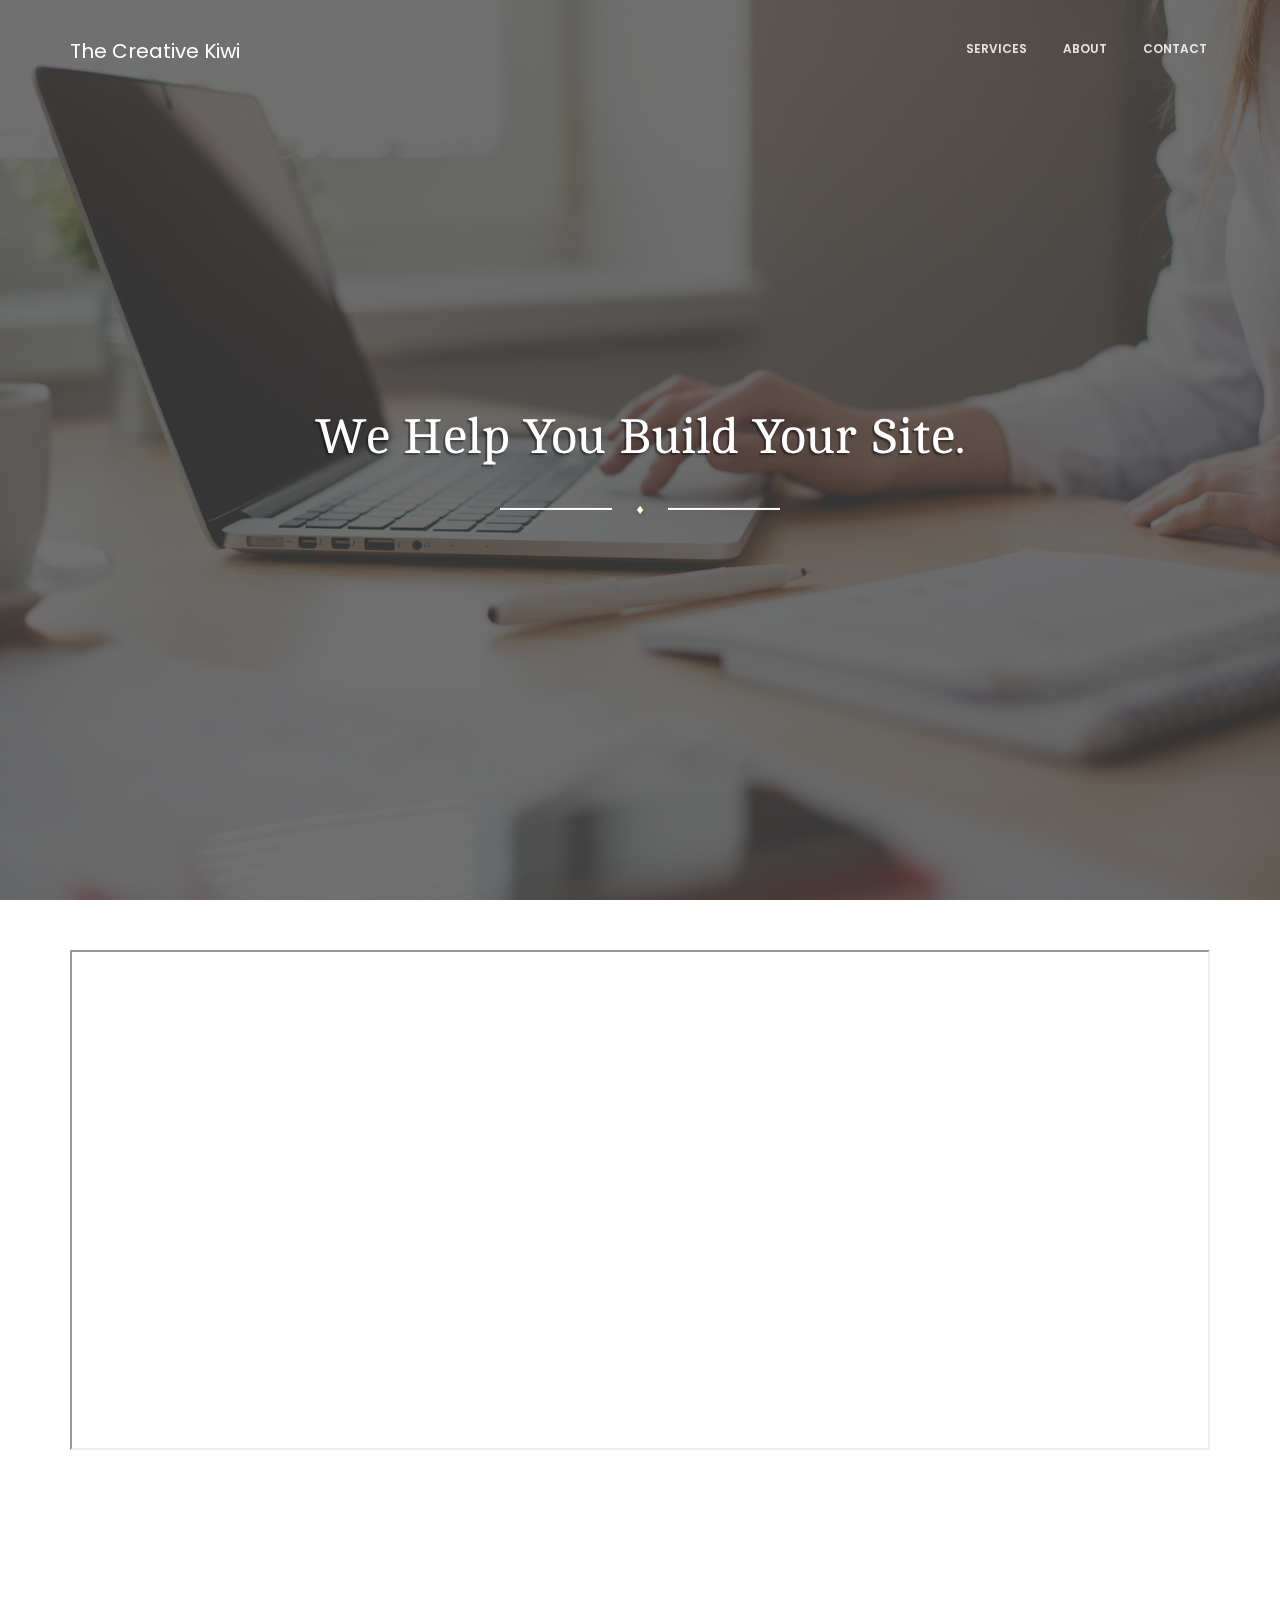
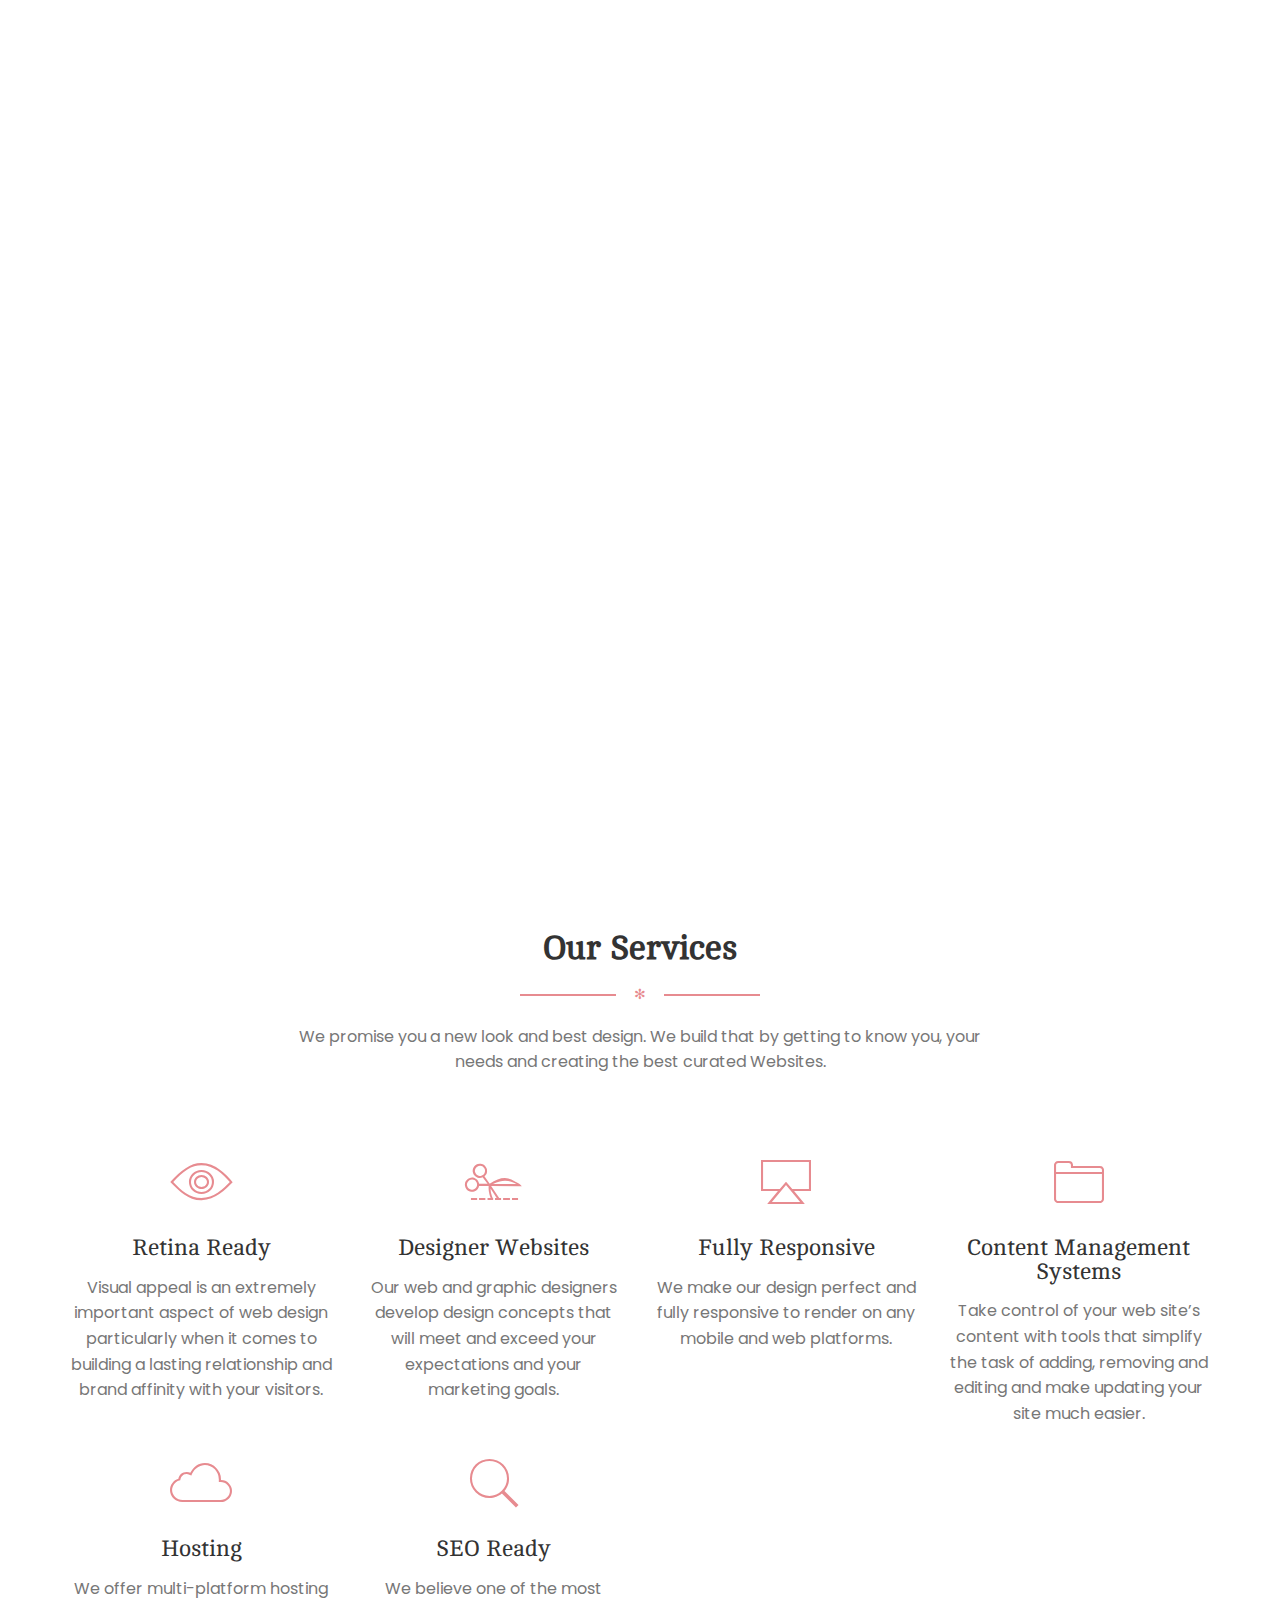
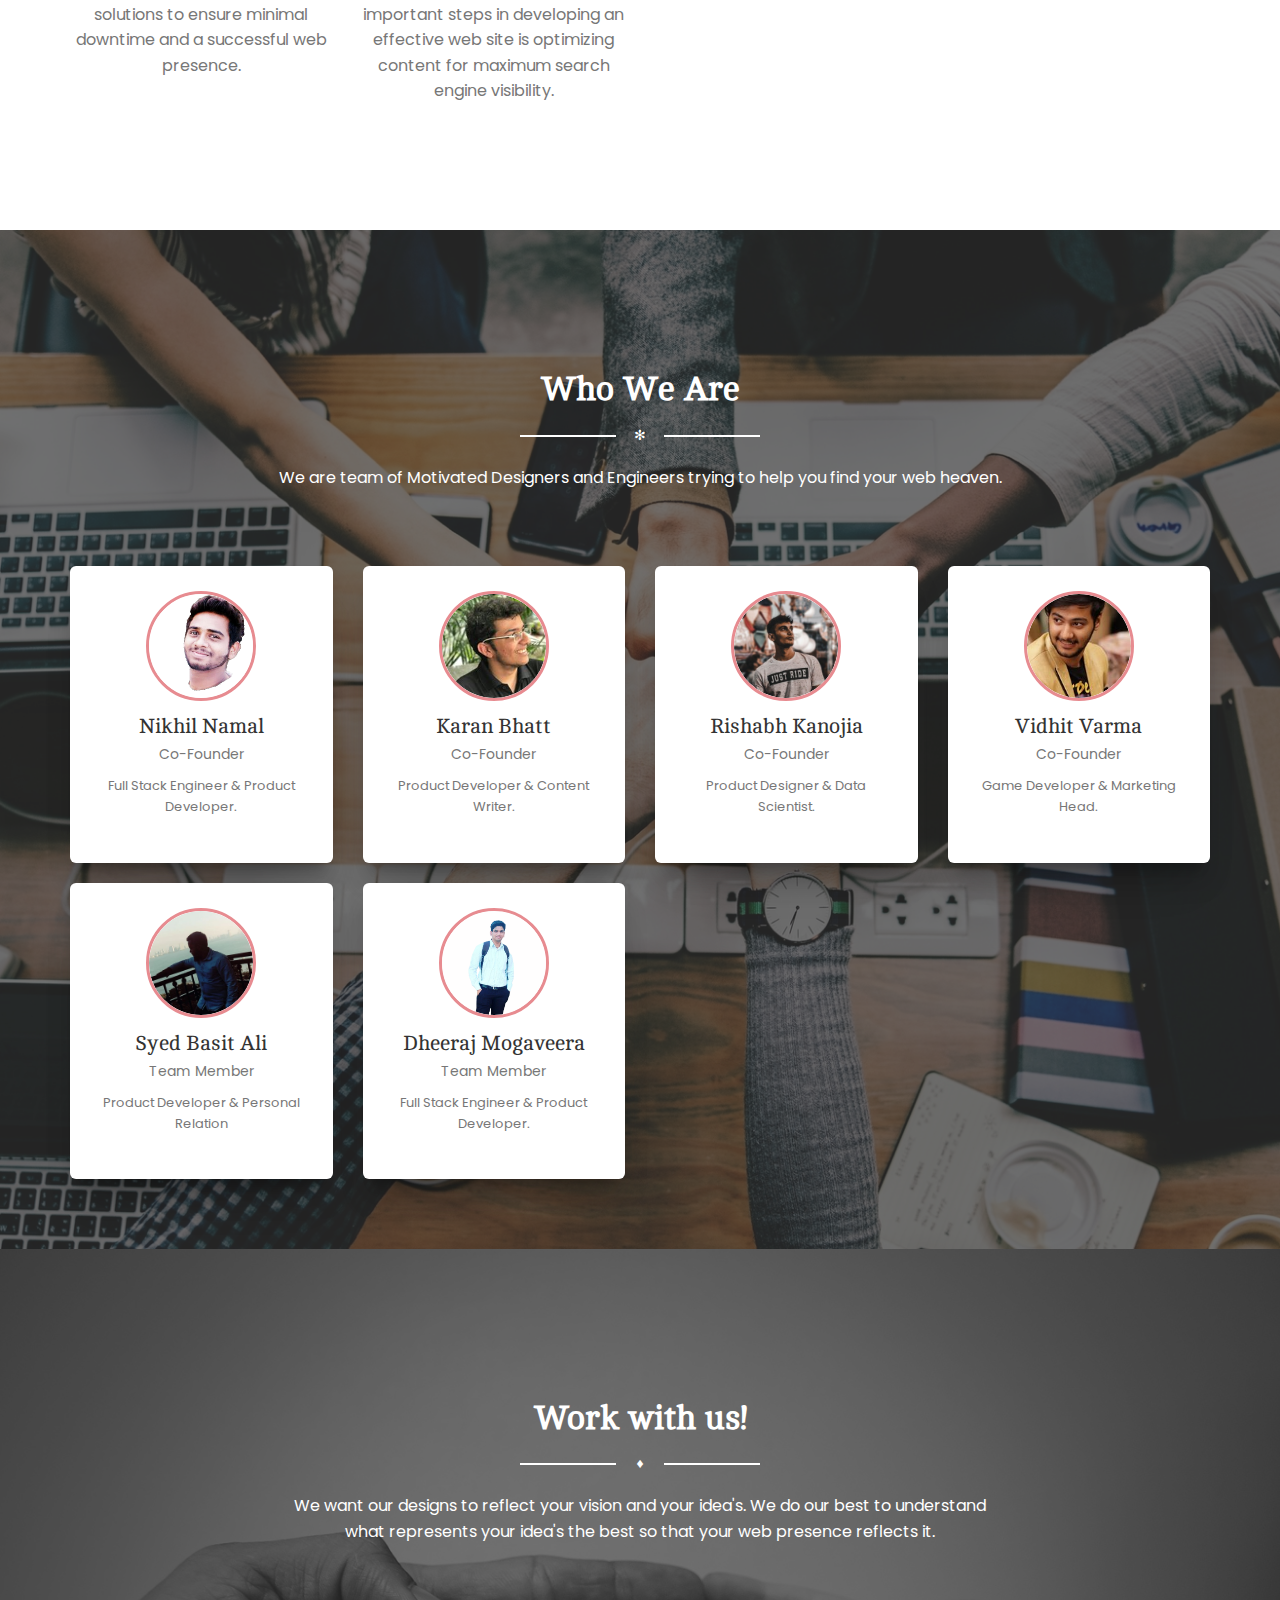
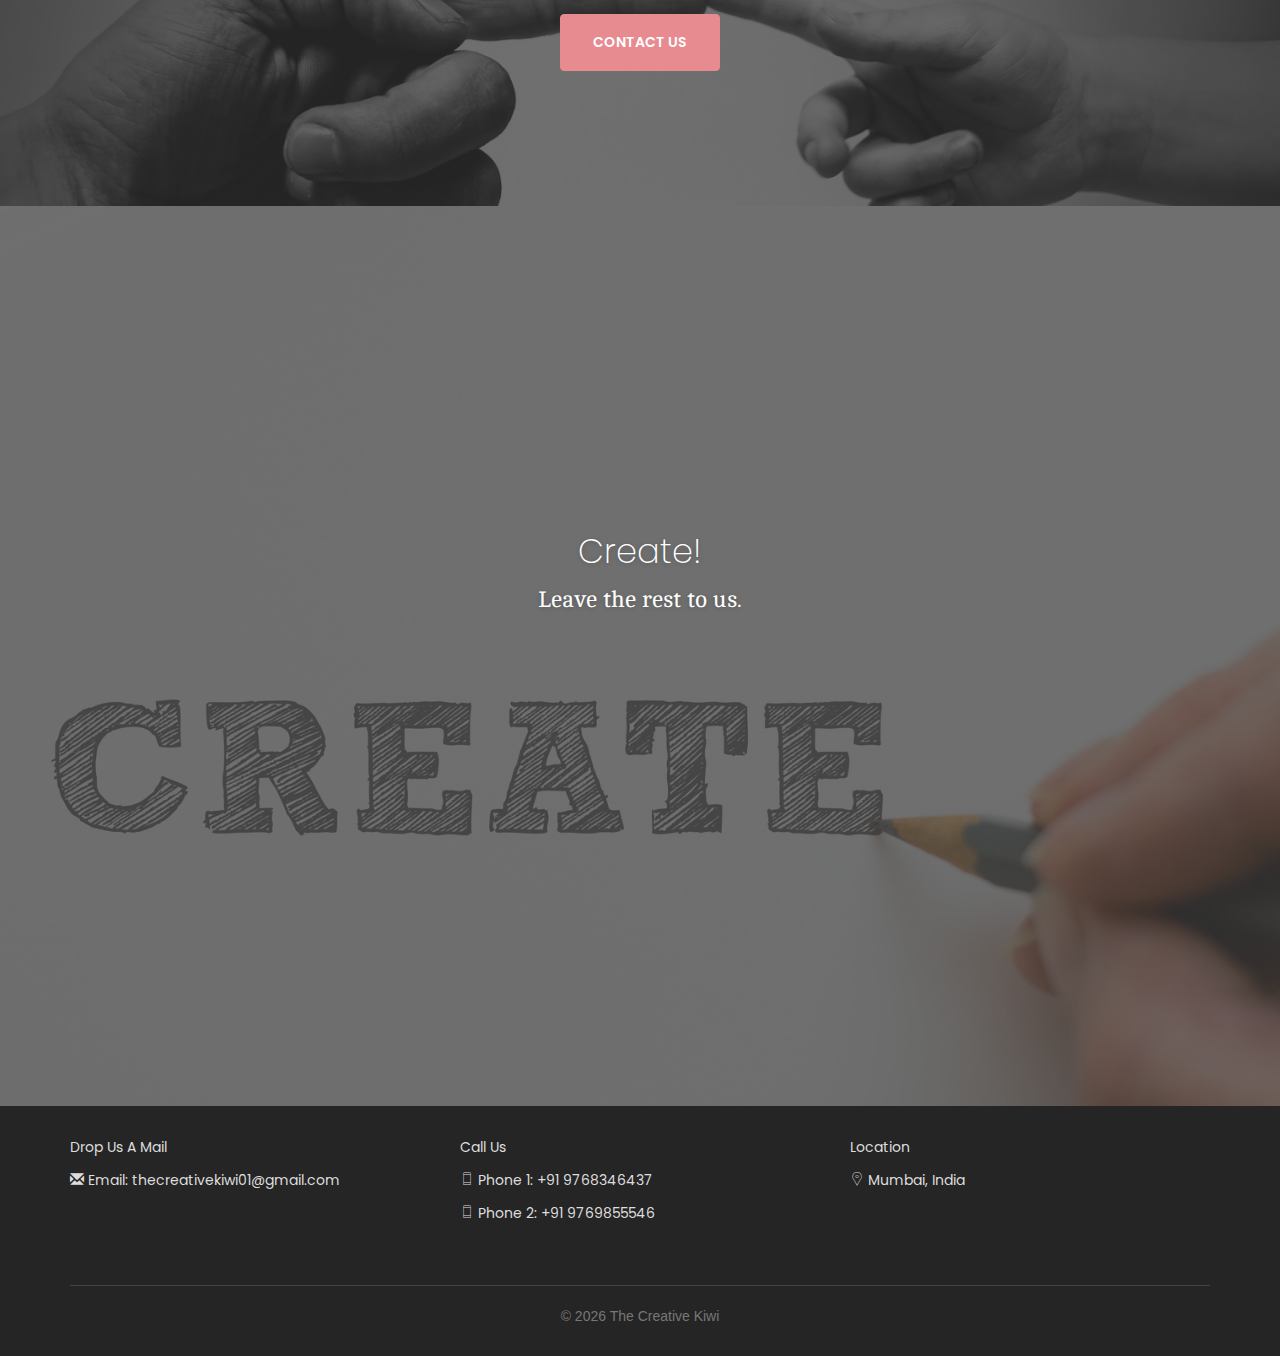
==== commit 7043736d: "update bugs" ====
--- a/index.html
+++ b/index.html
@@ -10,7 +10,7 @@
             href="assets/img/tck.png"
         />
 
-        <meta http-equiv="X-UA-Compatible" content="IE=edge,chrome=1" />
+        <meta http-equiv="X-UA-Compatible" content="IE=edge" />
         <meta name="viewport" content="width=device-width, initial-scale=1" />
         <meta
             name="description"
@@ -50,10 +50,7 @@
         <title>
             The Creative Kiwi: Website Design & Development
         </title>
-        <meta
-            content="width=device-width, initial-scale=1.0, maximum-scale=1.0, user-scalable=0"
-            name="viewport"
-        />
+
         <link
             href="https://stackpath.bootstrapcdn.com/bootstrap/3.3.2/css/bootstrap.min.css"
             rel="stylesheet"
@@ -62,11 +59,7 @@
 
         <!--     Fonts and icons     -->
 
-        <link
-            href="https://fonts.googleapis.com/css?family=Cambo|Poppins:400,600"
-            rel="stylesheet"
-            type="text/css"
-        />
+    <link href="https://fonts.googleapis.com/css?family=Cambo|Poppins" rel="stylesheet">
         <link href="assets/css/fonts/pe-icon-7-stroke.css" rel="stylesheet" />
 
         <!-- Global site tag (gtag.js) - Google Analytics -->
@@ -89,7 +82,7 @@
     <body>
         <nav
             id="nav"
-            class="navbar navbar-transparent navbar-default  navbar-fixed-top  "
+            class="navbar navbar-transparent navbar-default  navbar-fixed-top "
             color-on-scroll="200"
         >
             <!-- if you want to keep the navbar hidden you can add this class to the navbar "navbar-burger"-->
@@ -112,8 +105,22 @@
                 </div>
                 <div class="collapse navbar-collapse">
                     <ul class="nav navbar-nav navbar-right navbar-uppercase">
-                        <li><a href="#services_sec">Services</a></li>
-                        <li><a href="#team">About</a></li>
+                        <li>
+                            <a
+                                href="#"
+                                onclick="document.getElementById('services_sec').scrollIntoView(true);return false;"
+                                style="position:relative"
+                                >Services</a
+                            >
+                        </li>
+                        <li>
+                            <a
+                                href="#"
+                                onclick="document.getElementById('team').scrollIntoView(true);return false;"
+                                style="position:relative"
+                                >About</a
+                            >
+                        </li>
                         <li><a href="contact.html">Contact</a></li>
                     </ul>
                 </div>
@@ -149,15 +156,14 @@
 
         <div class="section">
             <div class="container embed-responsive-4by3">
-                <iframe
+                <iframe class="iframe"
                     width="100%"
-                    height="400px"
+                    height="500px"
                     src="https://www.youtube.com/embed/yI71Kf3YohI"
-                    frameborder="0"
                     allow="accelerometer; autoplay; encrypted-media; gyroscope; picture-in-picture"
                     allowfullscreen
                 ></iframe>
-                <a id="services_sec"></a>
+                <a id="services_sec" name="services_sec"></a>
             </div>
         </div>
         <div class="section">
@@ -293,19 +299,16 @@
             </div>
         </div>
 
-        
         <div class="section section-our-team-freebie">
-            <a id="team"></a>
+            <a id="team" name="team"></a>
             <div class="parallax filter filter-color-black">
                 <div
                     class="image"
                     style="background-image:url('assets/img/team.jpg')"
                 ></div>
                 <div class="container">
-                    
                     <div class="content">
                         <div class="row">
-                          
                             <div class="title-area">
                                 <h2>Who We Are</h2>
                                 <div class="separator separator-danger">✻</div>
@@ -372,7 +375,7 @@
                                                             Co-Founder
                                                         </p>
                                                         <p class="description">
-                                                        Product Developer &
+                                                            Product Developer &
                                                             Content Writer.
                                                         </p>
                                                     </div>
@@ -450,14 +453,14 @@
                                                     </div>
                                                     <div class="description">
                                                         <h3 class="title">
-                                                            Basit Ali Syed
+                                                            Syed Basit Ali
                                                         </h3>
                                                         <p class="small-text">
                                                             Team Member
                                                         </p>
                                                         <p class="description">
                                                             Product Developer &
-                                                            Personal Realations
+                                                            Personal Relation
                                                         </p>
                                                     </div>
                                                 </div>
@@ -466,19 +469,26 @@
                                         <div class="col-md-3 col-sm-6">
                                             <div class="card card-member  ">
                                                 <div class="content">
-                                                    <div class="avatar avatar-danger">
-                                                        <img alt="..." class="img-circle" src="assets/img/faces/dheeraj.png" title="Dheeraj Mogeveera" />
+                                                    <div
+                                                        class="avatar avatar-danger"
+                                                    >
+                                                        <img
+                                                            alt="..."
+                                                            class="img-circle"
+                                                            src="assets/img/faces/dheeraj.png"
+                                                            title="Dheeraj Mogeveera"
+                                                        />
                                                     </div>
                                                     <div class="description">
                                                         <h3 class="title">
-                                                          Dheeraj Mogeveera
+                                                            Dheeraj Mogaveera
                                                         </h3>
                                                         <p class="small-text">
                                                             Team Member
                                                         </p>
                                                         <p class="description">
-                                                        Full Stack Engineer
-                                                        & Product Developer.
+                                                            Full Stack Engineer
+                                                            & Product Developer.
                                                         </p>
                                                     </div>
                                                 </div>
@@ -582,7 +592,7 @@
             </div>
         </footer>
         <!--   core js files    -->
-        <script src="assets/js/jquery.min.js" type="text/javascript"></script>
+        <script src="assets/js/jquery.min.js" ></script>
         <script src="https://stackpath.bootstrapcdn.com/bootstrap/3.3.2/js/bootstrap.min.js"></script>
 
         <script type="text/javascript" src="assets/js/modernizr.js"></script>
--- a/assets/css/gaia.css
+++ b/assets/css/gaia.css
@@ -1170,7 +1170,7 @@
 
 .section .responsive-background {
   position: relative;
-  background-color: #c5a47e;
+  background-color: #cab9a5;
   padding: 0;
   z-index: 1;
   background-size: cover;
@@ -1284,10 +1284,11 @@
   background: #50236F;
 }
 
-/* .filter.filter-color-red:before {
+/* 
+.filter.filter-color-red:before {
   background: #ffffff;
 } */
-.filter.filter-gradient-black:before {
+.filter.filter-gradient-black {
   background: #1f1c2c;
   /* Old browsers */
   background: -moz-linear-gradient(-45deg, #1f1c2c 0%, #928dab 100%);
@@ -4221,6 +4222,10 @@
   .section-pricing .image {
     height: 215vh;
   }
+
+  .iframe {
+    height: 300px;
+  }
 }
 
 @media (max-width: 930px) {
@@ -4257,6 +4262,8 @@
   .section-pricing .row [class^="col-"]:nth-child(2) {
     padding: 0;
   }
+
+
 }
 
 @media (max-width: 992px) {
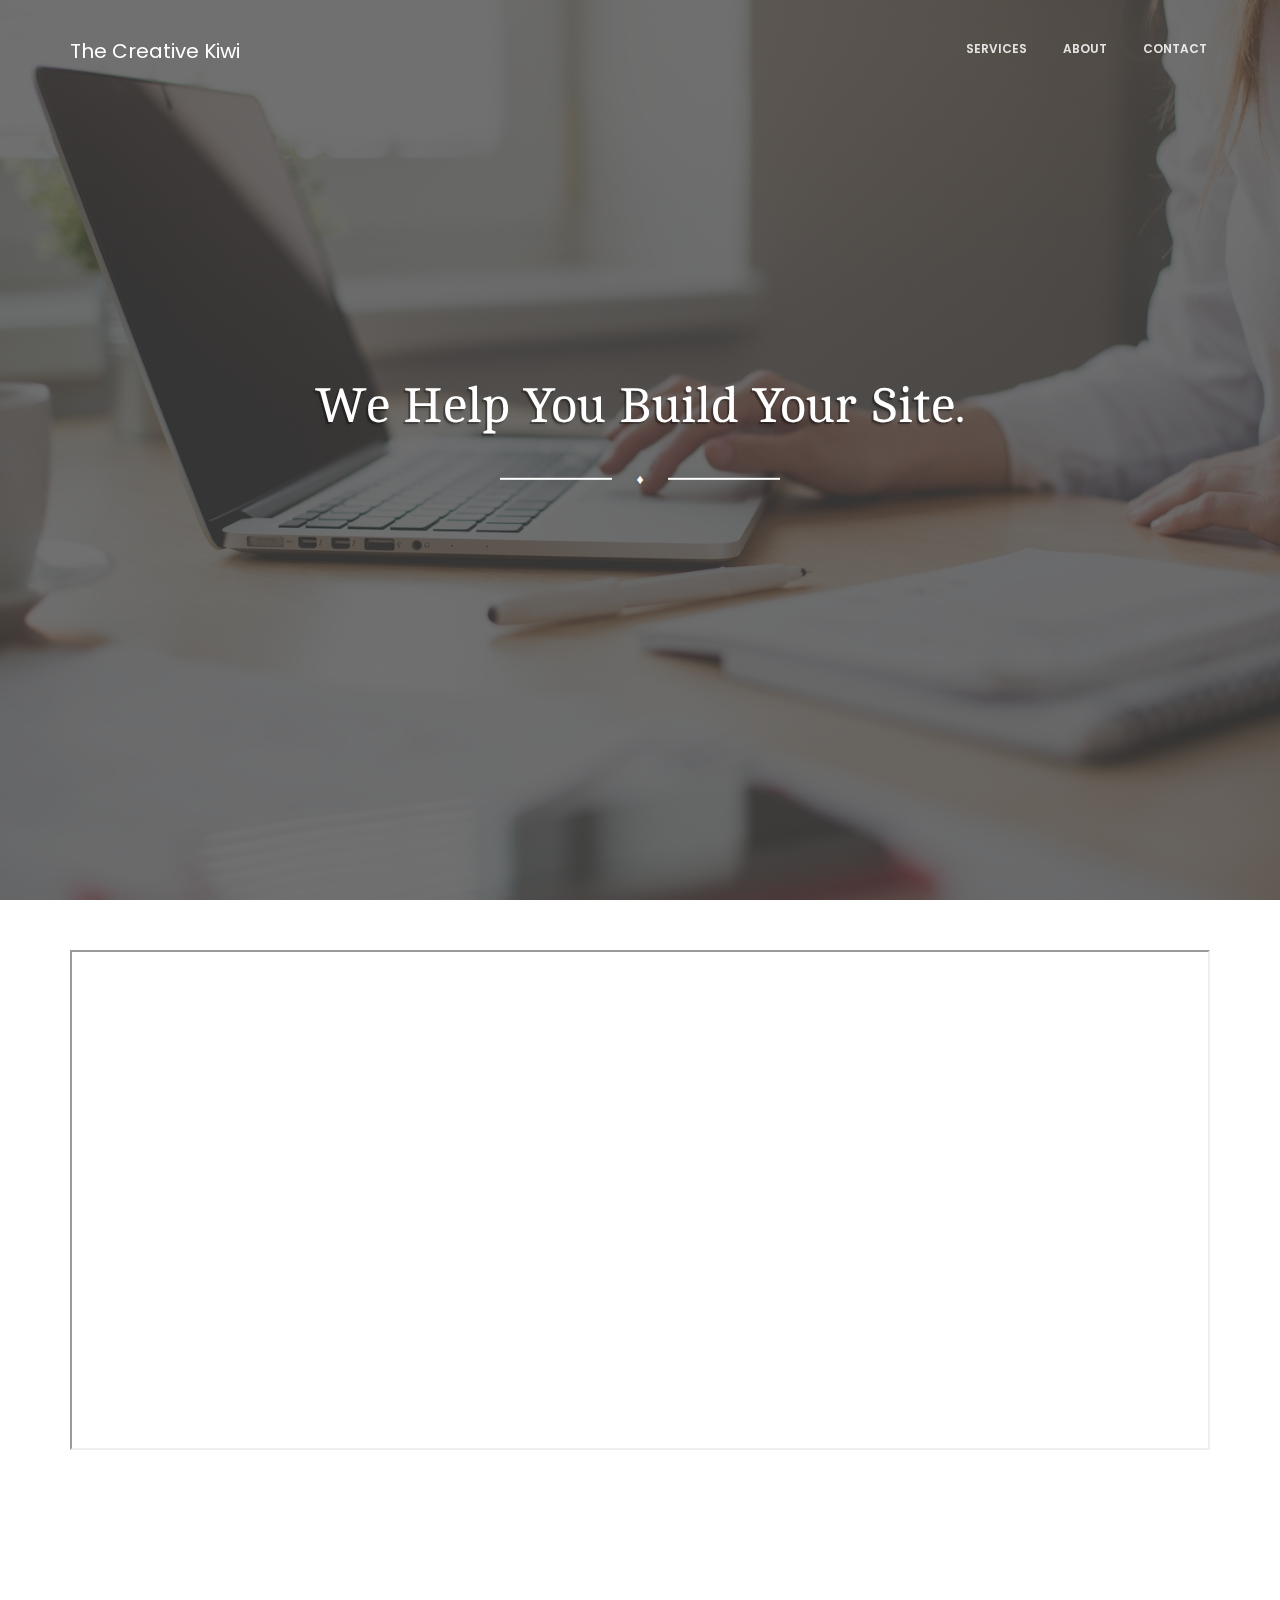
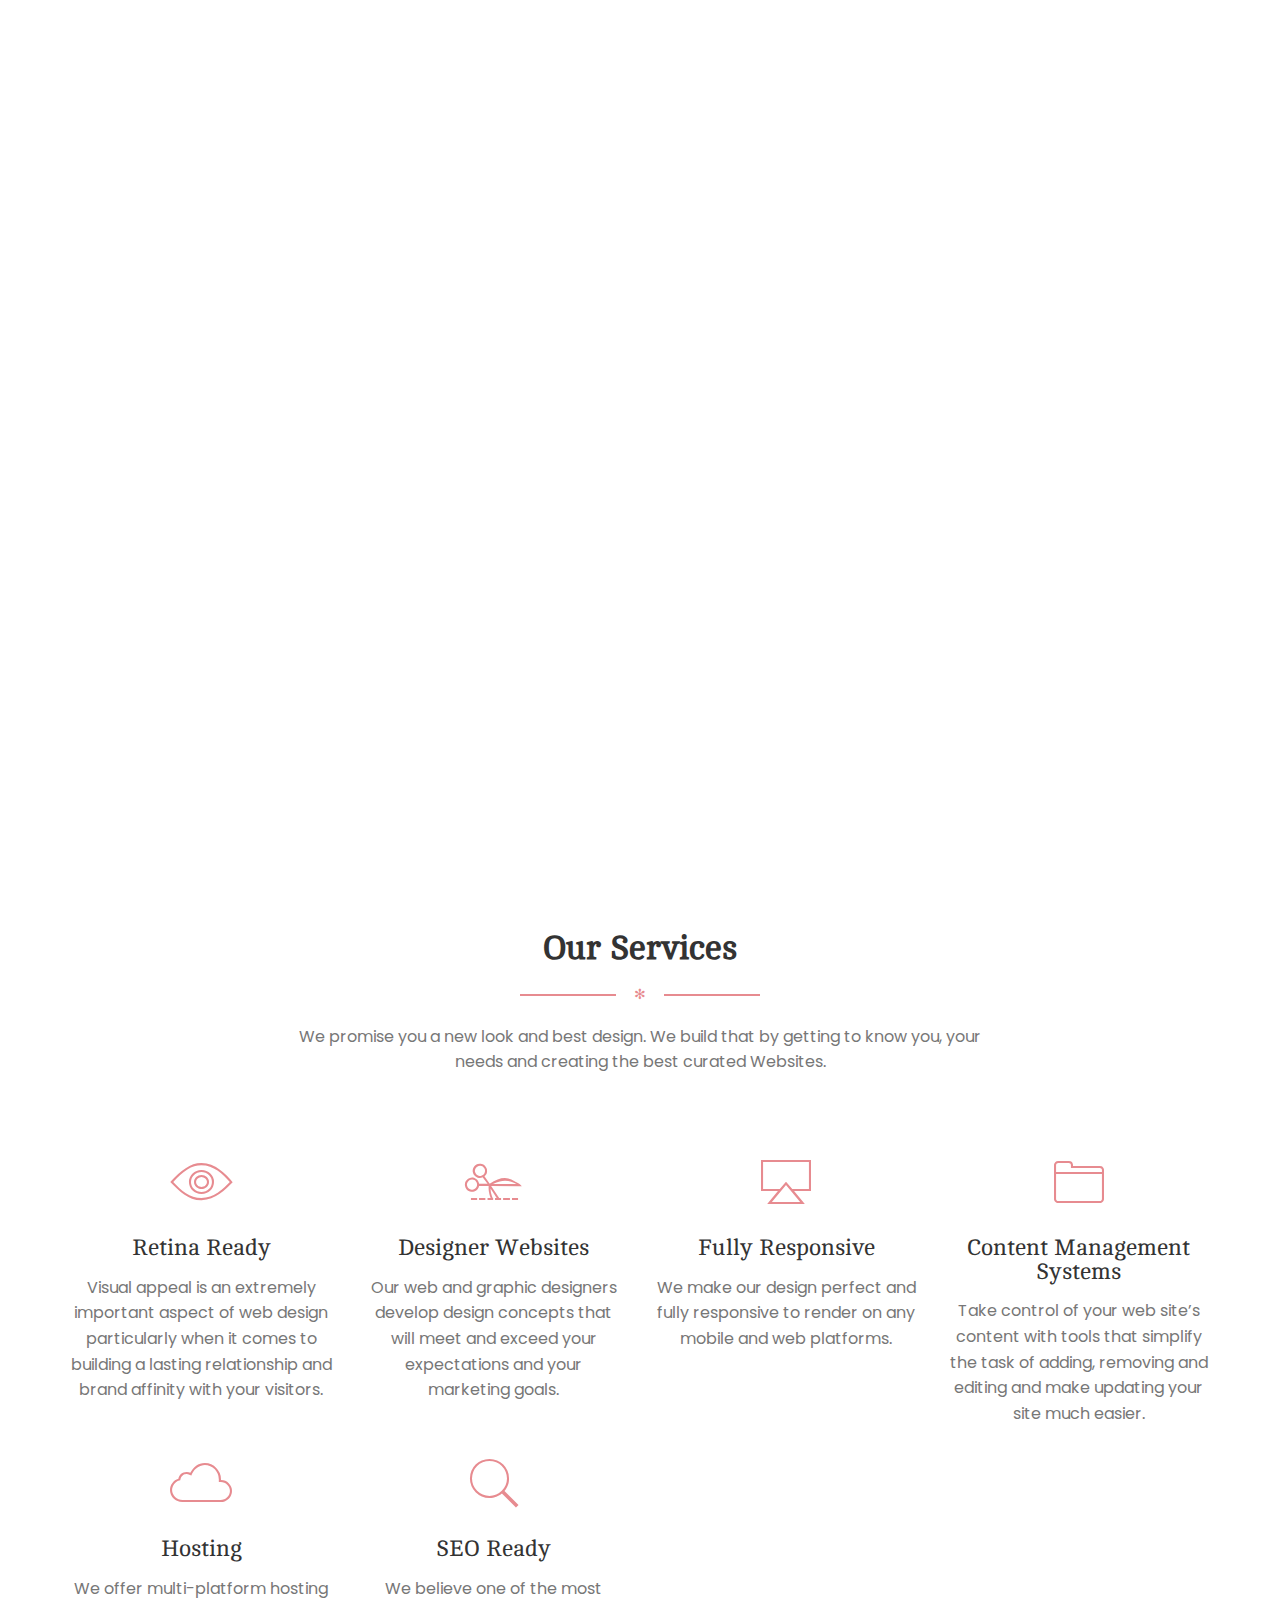
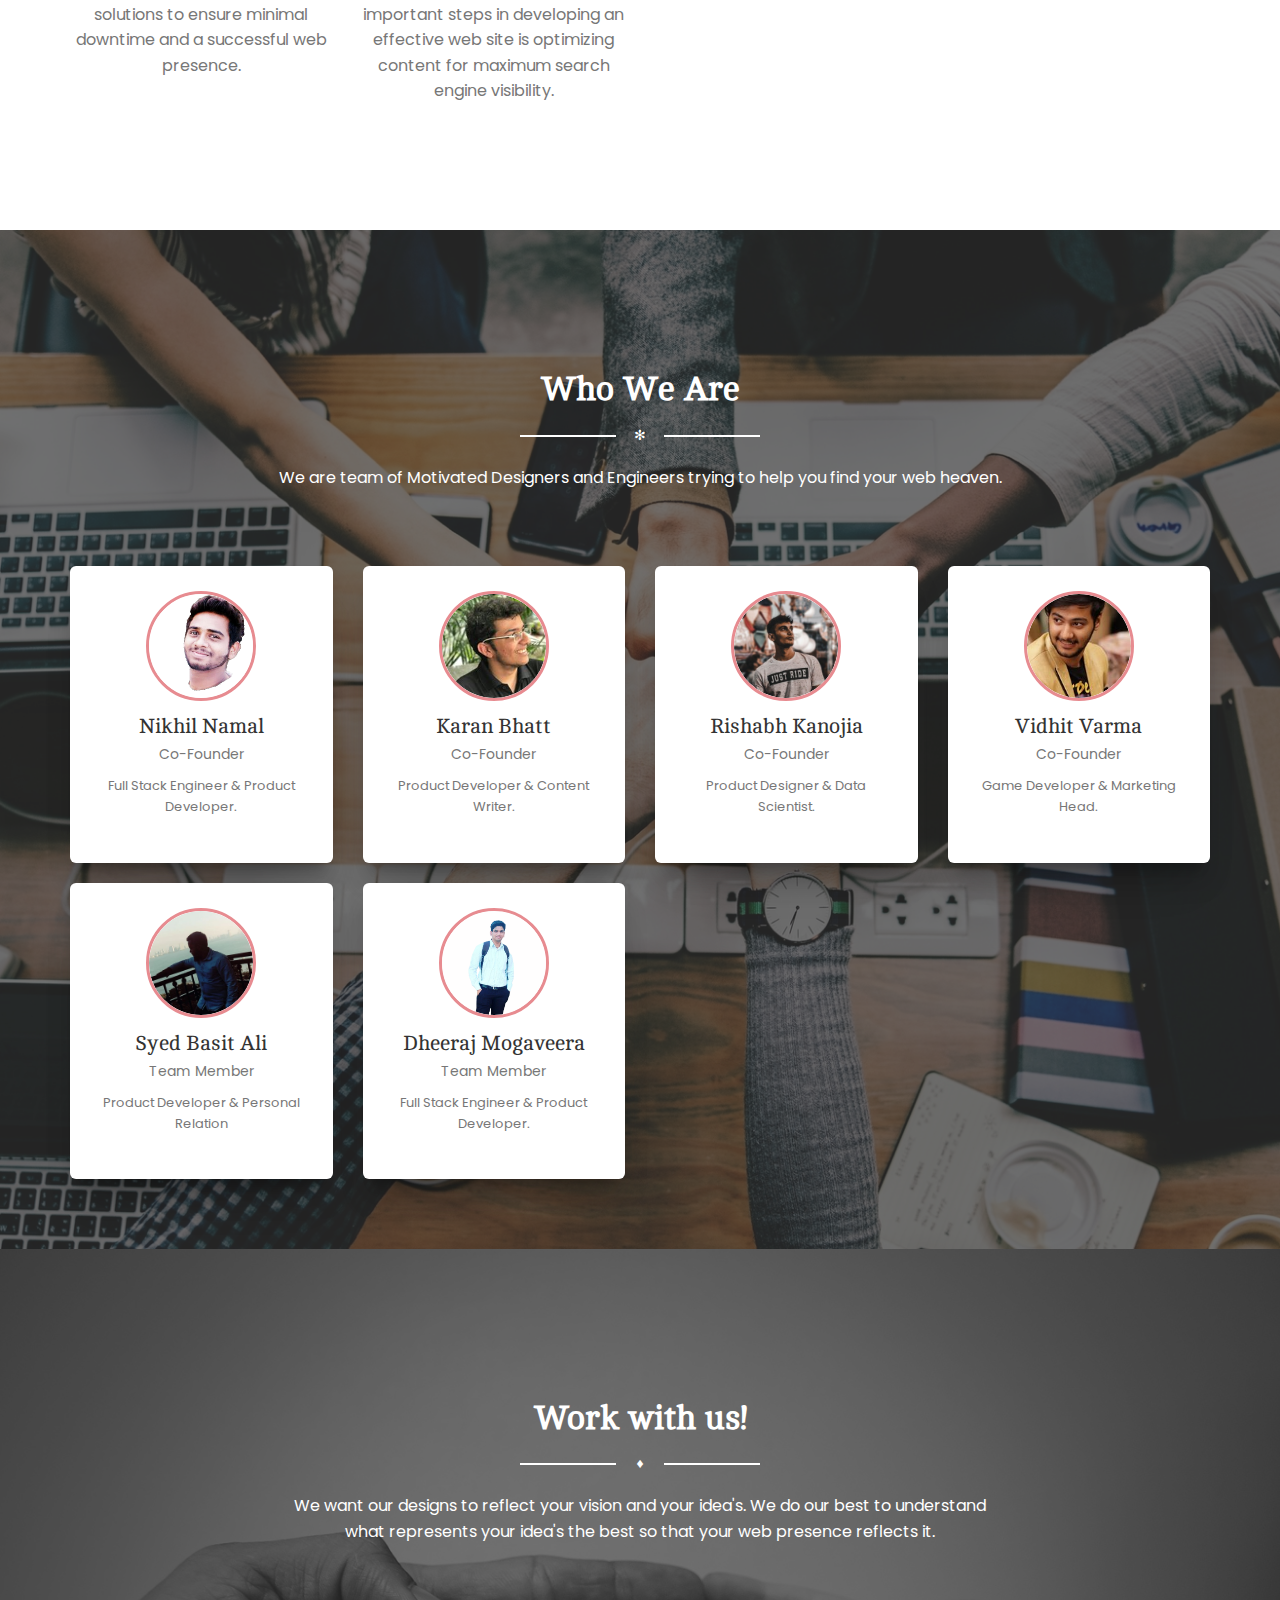
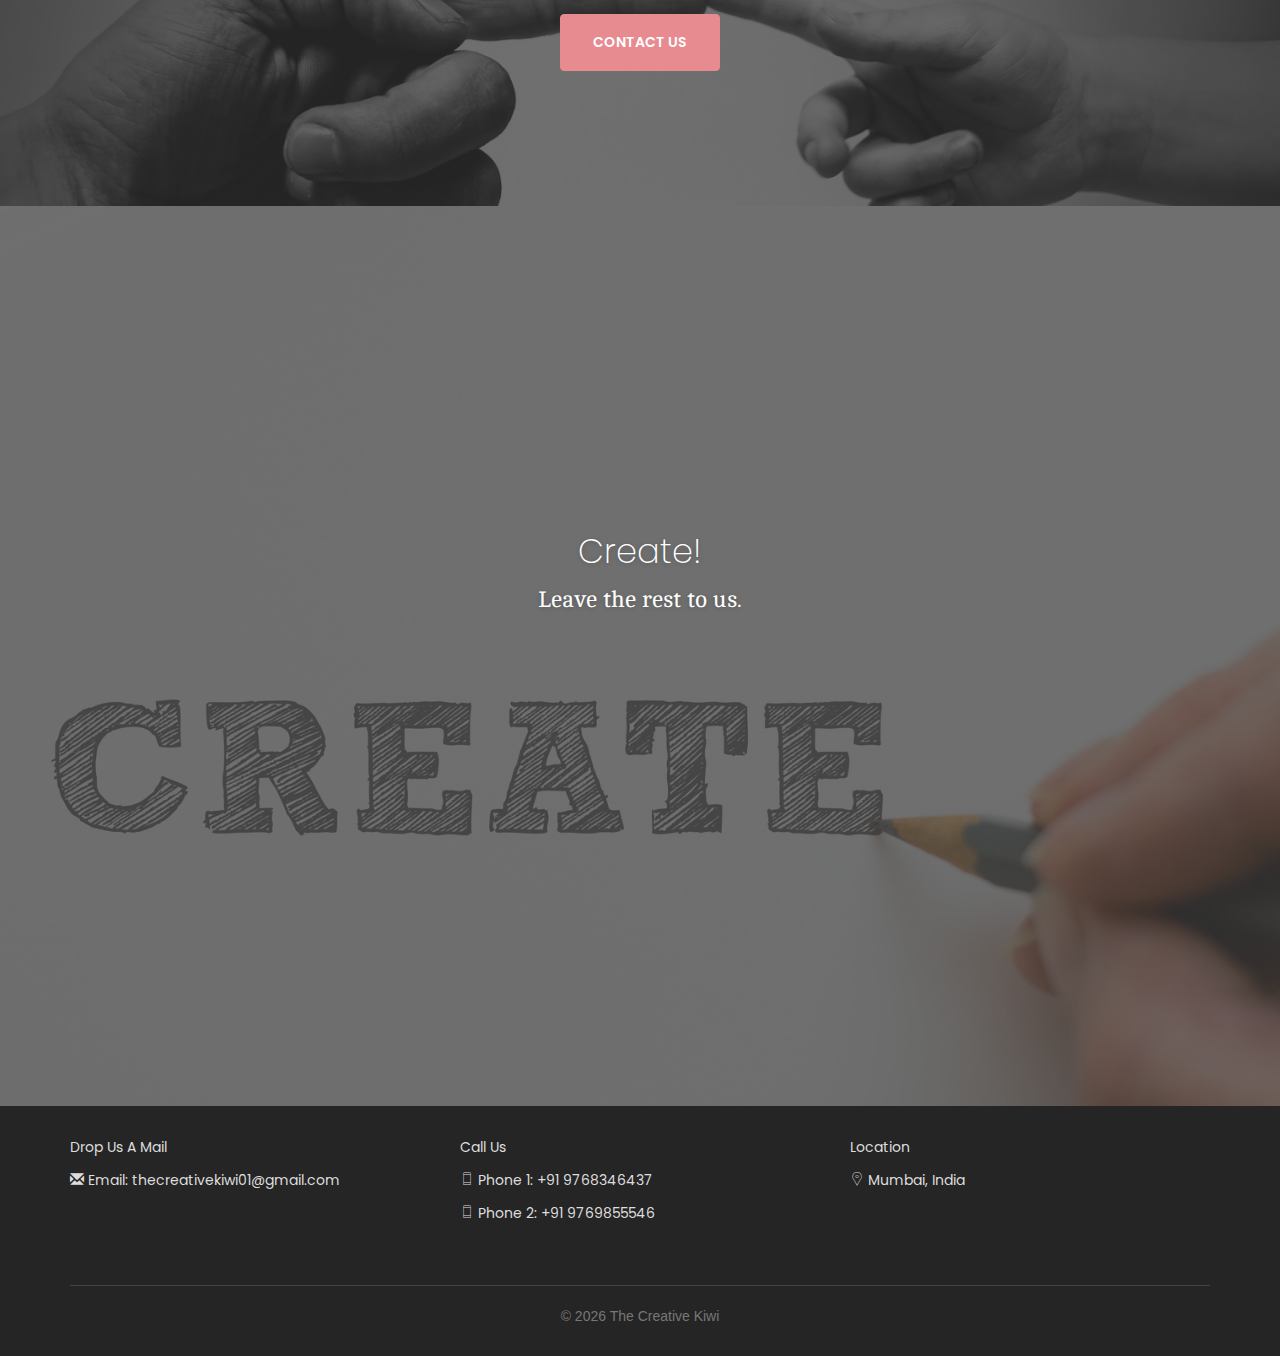
==== commit f6238baa: "update images" ====
--- a/index.html
+++ b/index.html
@@ -137,13 +137,13 @@
                 <div class="container">
                     <div class="content">
                         <div class="title-area">
-                            <h1>
+                            <p>
                                 <span style=" opacity: 0; font-size: 0%"
                                     >website, website design, wordpress, blogs,
                                     website development, e-commerce website, web
                                     design</span
                                 >
-                            </h1>
+                            </p>
                             <h1 class="text-white ">
                                 We Help You Build Your Site.
                             </h1>
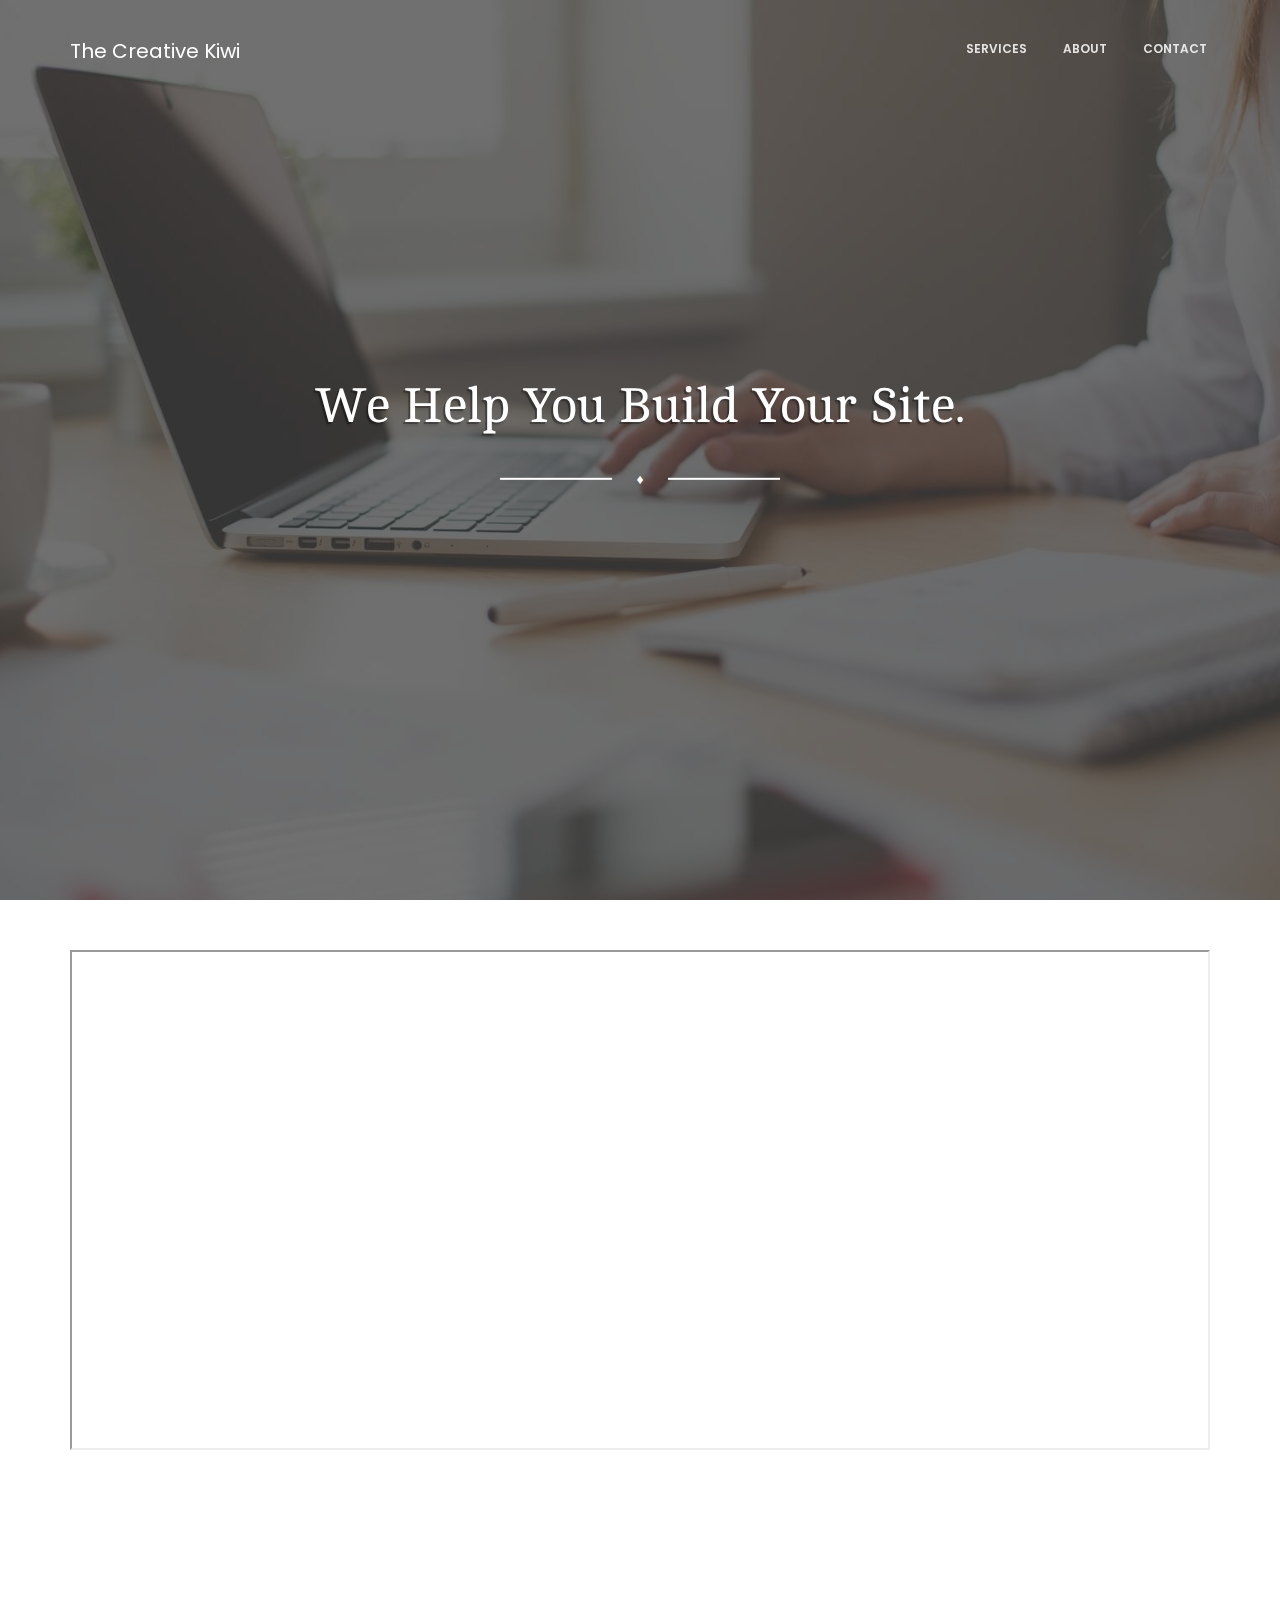
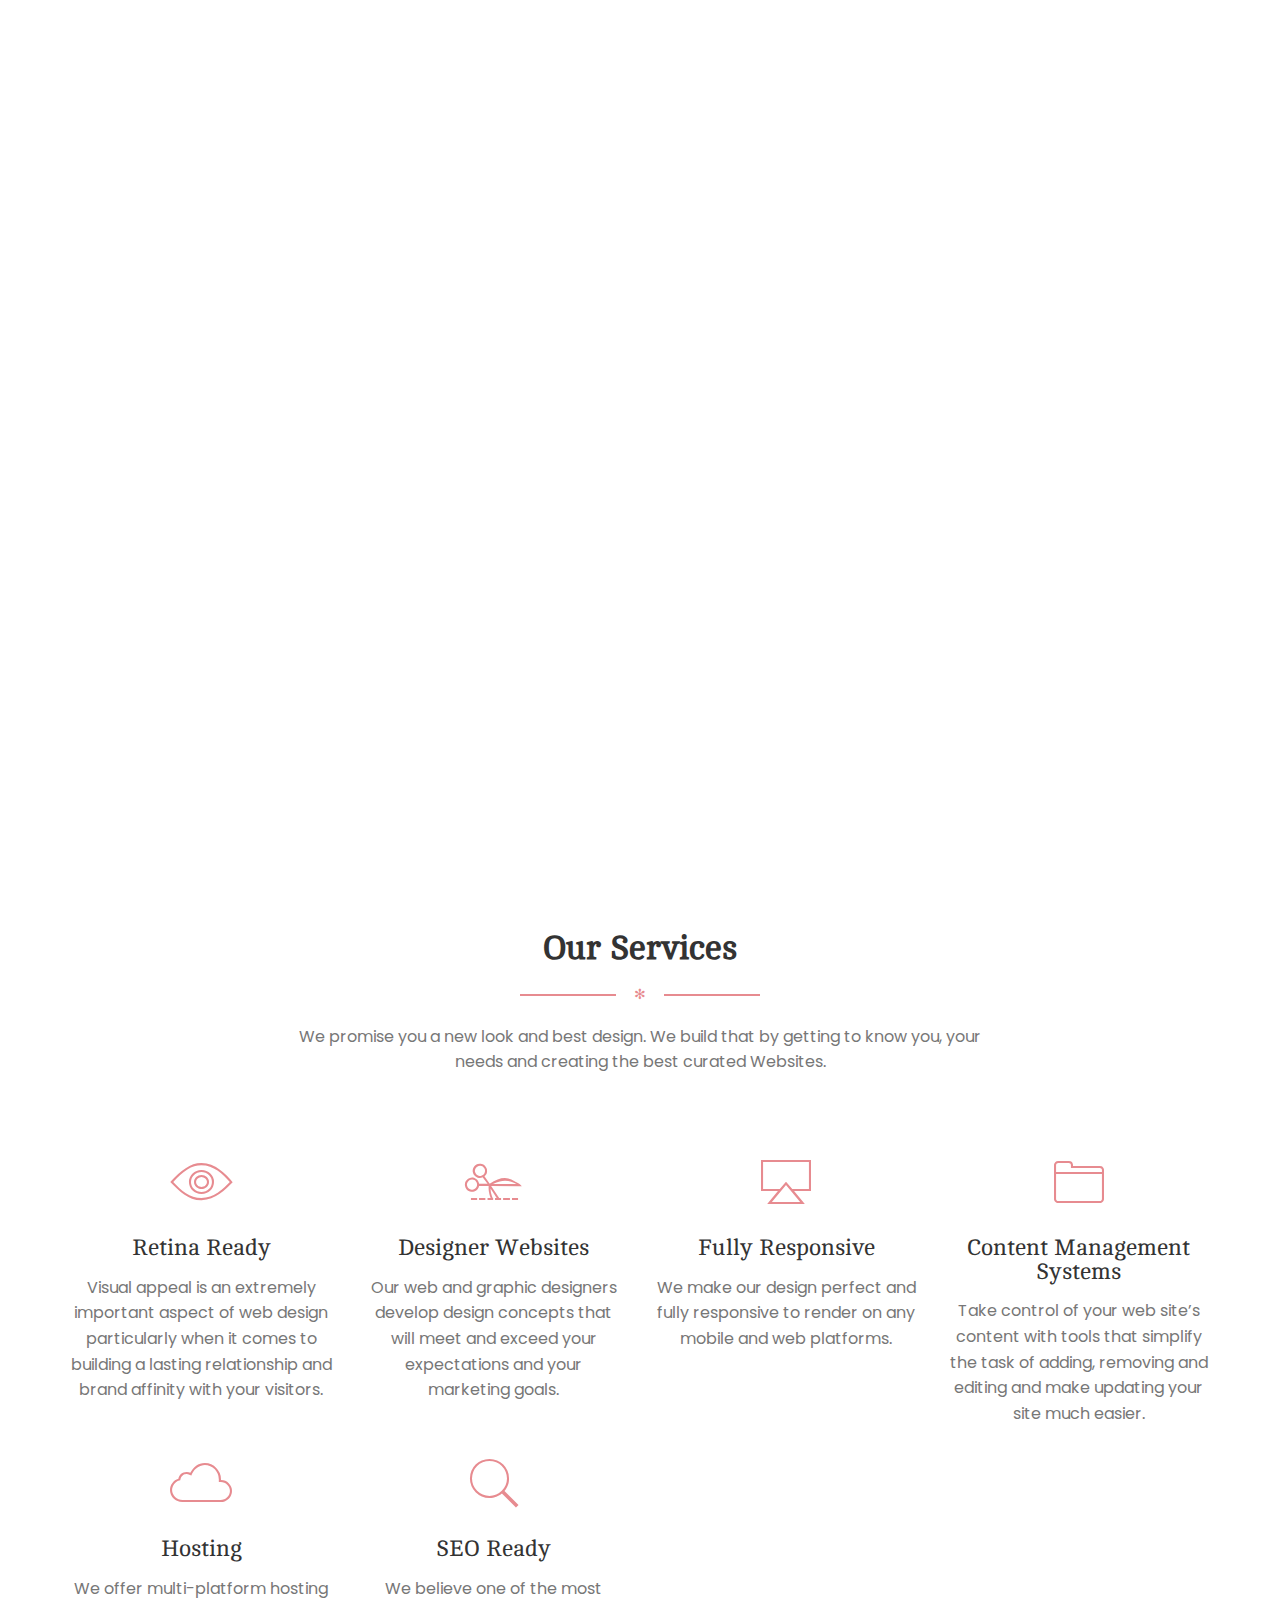
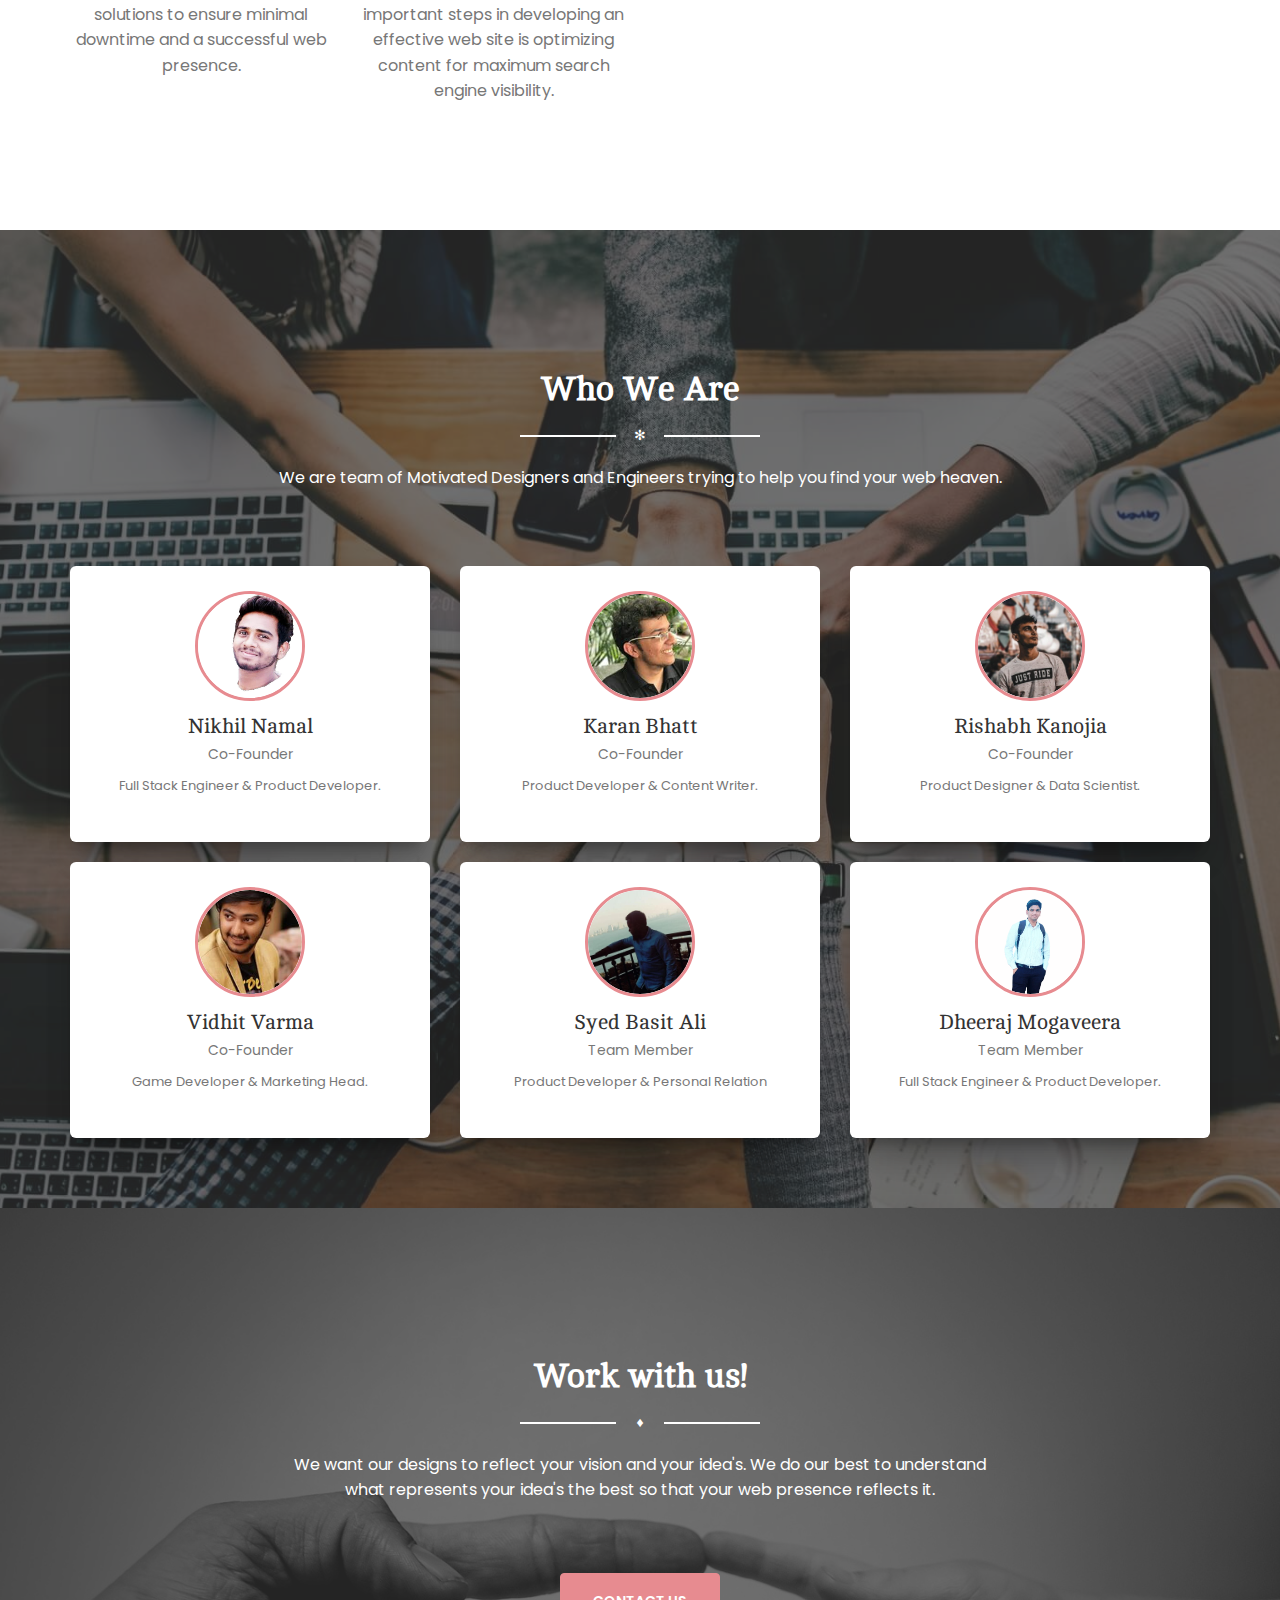
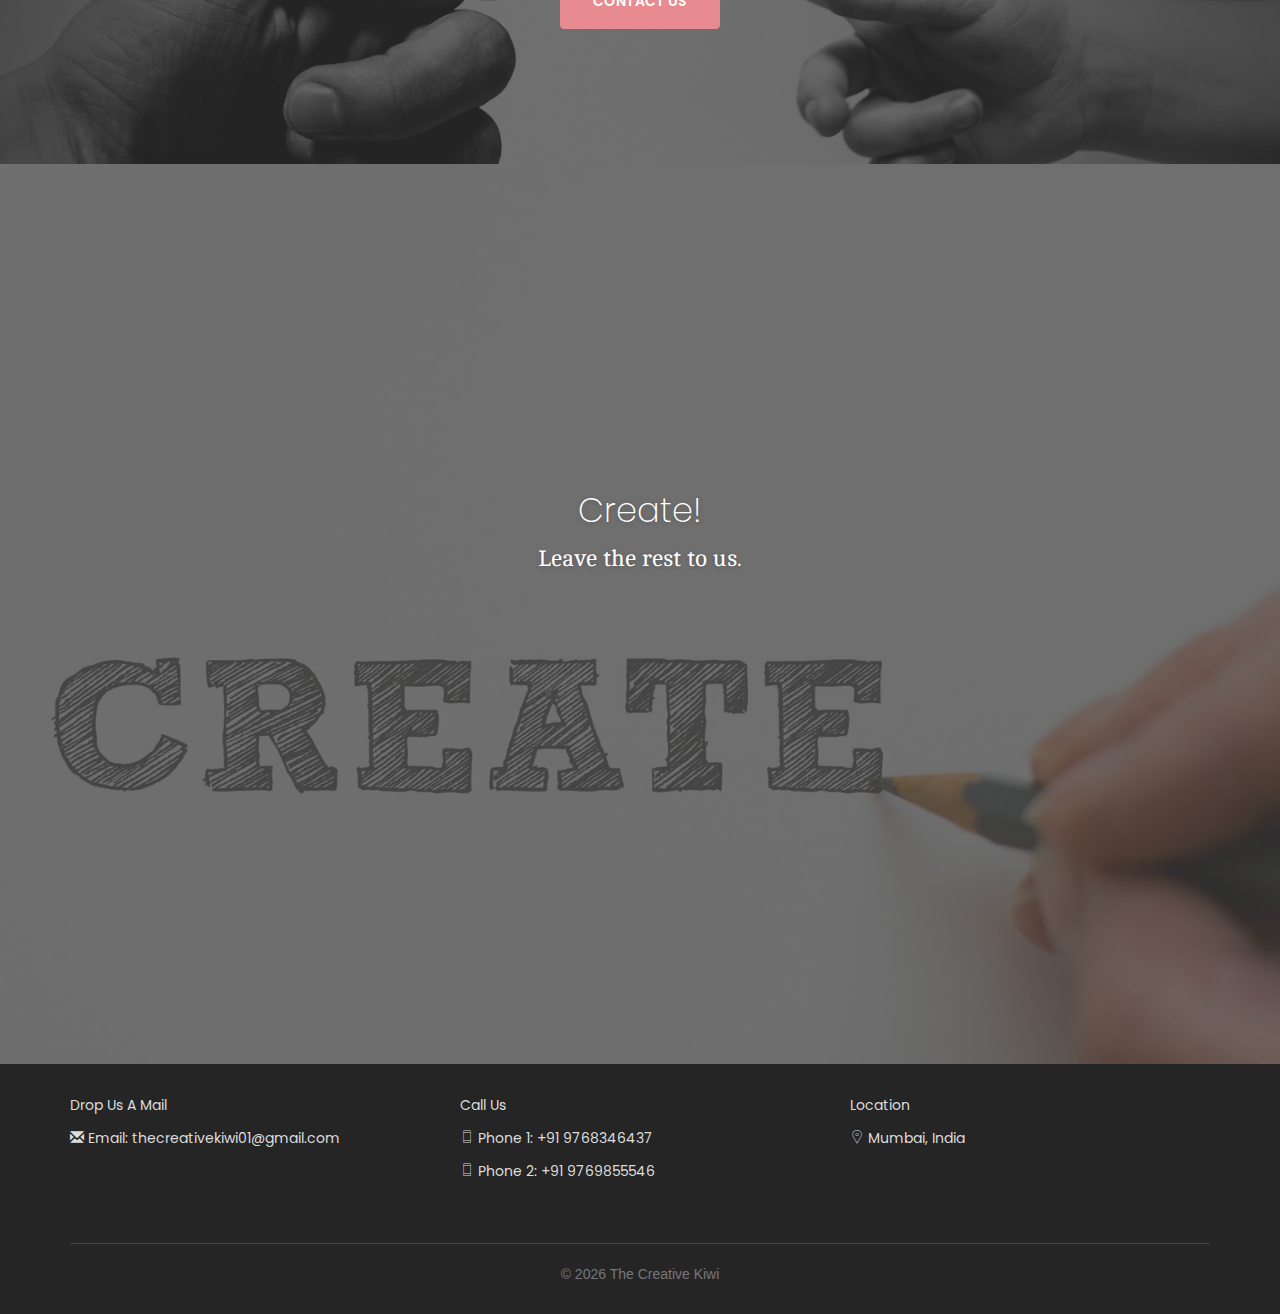
==== commit 08a5e6f8: "speed optimised images" ====
--- a/index.html
+++ b/index.html
@@ -27,7 +27,7 @@
         <!-- Facebook and Twitter integration -->
         <meta
             property="og:title"
-            content="The Creative Kiwi: Website Design & Development"
+            content="Complete Website Design & Development"
         />
         <meta property="og:image" content="./assets/img/tck.png" />
         <meta property="og:url" content="thecreativekiwi.tk" />
@@ -38,7 +38,7 @@
         />
         <meta
             name="twitter:title"
-            content="The Creative Kiwi: Website Design & Development"
+            content="Complete Website Design & Development"
         />
         <meta name="twitter:image" content="./assets/img/tck.png" />
         <meta name="twitter:url" content="thecreativekiwi.tk" />
@@ -48,7 +48,7 @@
         />
 
         <title>
-            The Creative Kiwi: Website Design & Development
+            Complete Website Design & Development
         </title>
 
         <link
@@ -59,7 +59,10 @@
 
         <!--     Fonts and icons     -->
 
-    <link href="https://fonts.googleapis.com/css?family=Cambo|Poppins" rel="stylesheet">
+        <link
+            href="https://fonts.googleapis.com/css?family=Cambo|Poppins"
+            rel="stylesheet"
+        />
         <link href="assets/css/fonts/pe-icon-7-stroke.css" rel="stylesheet" />
 
         <!-- Global site tag (gtag.js) - Google Analytics -->
@@ -156,7 +159,8 @@
 
         <div class="section">
             <div class="container embed-responsive-4by3">
-                <iframe class="iframe"
+                <iframe
+                    class="iframe"
                     width="100%"
                     height="500px"
                     src="https://www.youtube.com/embed/yI71Kf3YohI"
@@ -326,7 +330,7 @@
                             <div class="row">
                                 <div class="col-lg-12">
                                     <div class="row">
-                                        <div class="col-md-3 col-sm-6 ">
+                                        <div class="col-md-4 col-sm-4 col-lg-4">
                                             <div class="card card-member">
                                                 <div class="content">
                                                     <div
@@ -354,7 +358,7 @@
                                                 </div>
                                             </div>
                                         </div>
-                                        <div class="col-md-3 col-sm-6">
+                                        <div class="col-md-4 col-sm-4 col-lg-4">
                                             <div class="card card-member">
                                                 <div class="content">
                                                     <div
@@ -382,7 +386,7 @@
                                                 </div>
                                             </div>
                                         </div>
-                                        <div class="col-md-3 col-sm-6">
+                                        <div class="col-md-4 col-sm-4 col-lg-4">
                                             <div class="card card-member">
                                                 <div class="content">
                                                     <div
@@ -410,7 +414,7 @@
                                                 </div>
                                             </div>
                                         </div>
-                                        <div class="col-md-3 col-sm-6">
+                                        <div class="col-md-4 col-sm-4 col-lg-4">
                                             <div class="card card-member">
                                                 <div class="content">
                                                     <div
@@ -438,7 +442,7 @@
                                                 </div>
                                             </div>
                                         </div>
-                                        <div class="col-md-3 col-sm-6">
+                                        <div class="col-md-4 col-sm-4 col-lg-4">
                                             <div class="card card-member  ">
                                                 <div class="content">
                                                     <div
@@ -466,7 +470,7 @@
                                                 </div>
                                             </div>
                                         </div>
-                                        <div class="col-md-3 col-sm-6">
+                                        <div class="col-md-4 col-sm-4 col-lg-4">
                                             <div class="card card-member  ">
                                                 <div class="content">
                                                     <div
@@ -592,10 +596,16 @@
             </div>
         </footer>
         <!--   core js files    -->
-        <script src="assets/js/jquery.min.js" ></script>
+        <script src="assets/js/jquery.min.js"></script>
         <script src="https://stackpath.bootstrapcdn.com/bootstrap/3.3.2/js/bootstrap.min.js"></script>
 
         <script type="text/javascript" src="assets/js/modernizr.js"></script>
         <script type="text/javascript" src="assets/js/gaia.js"></script>
+        <script
+            src="https://my.hellobar.com/3b07df6724348887cdb421b3a87a6ca8274a57cd.js"
+            type="text/javascript"
+            charset="utf-8"
+            async="async"
+        ></script>
     </body>
 </html>
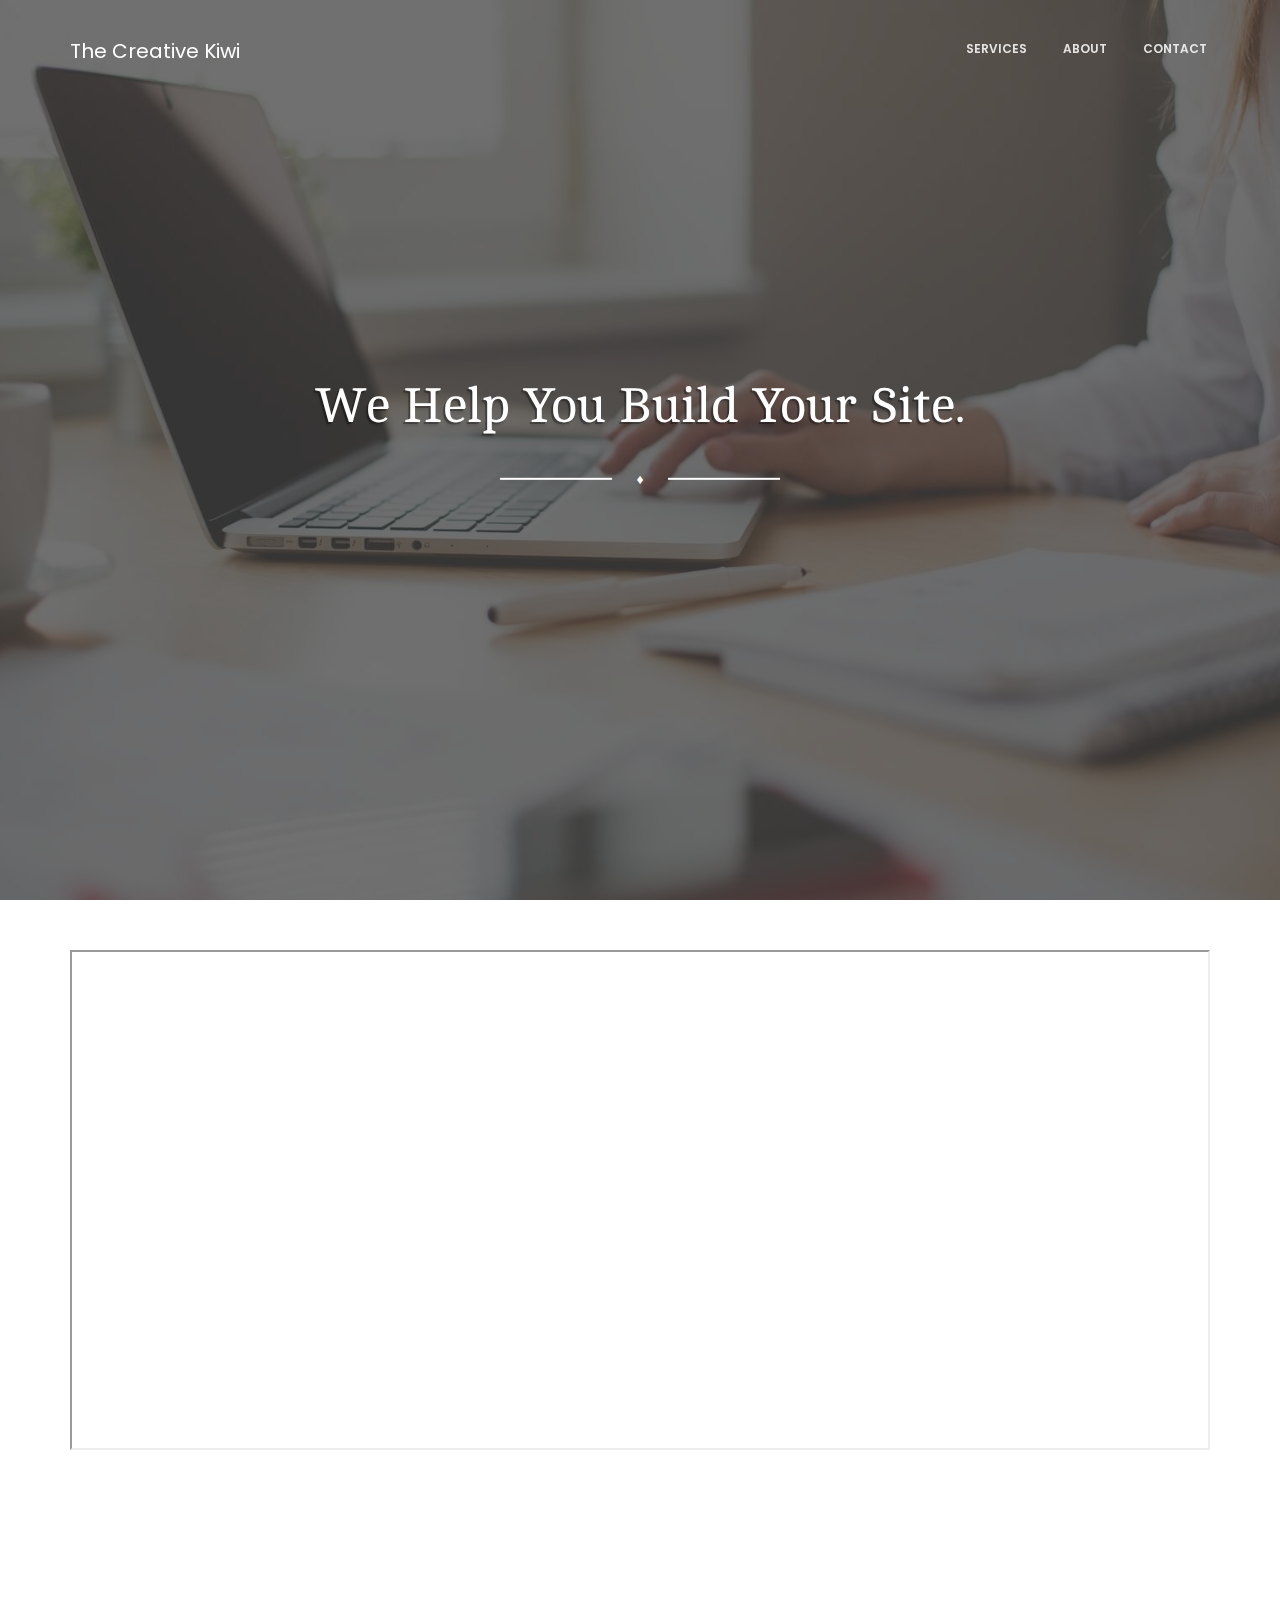
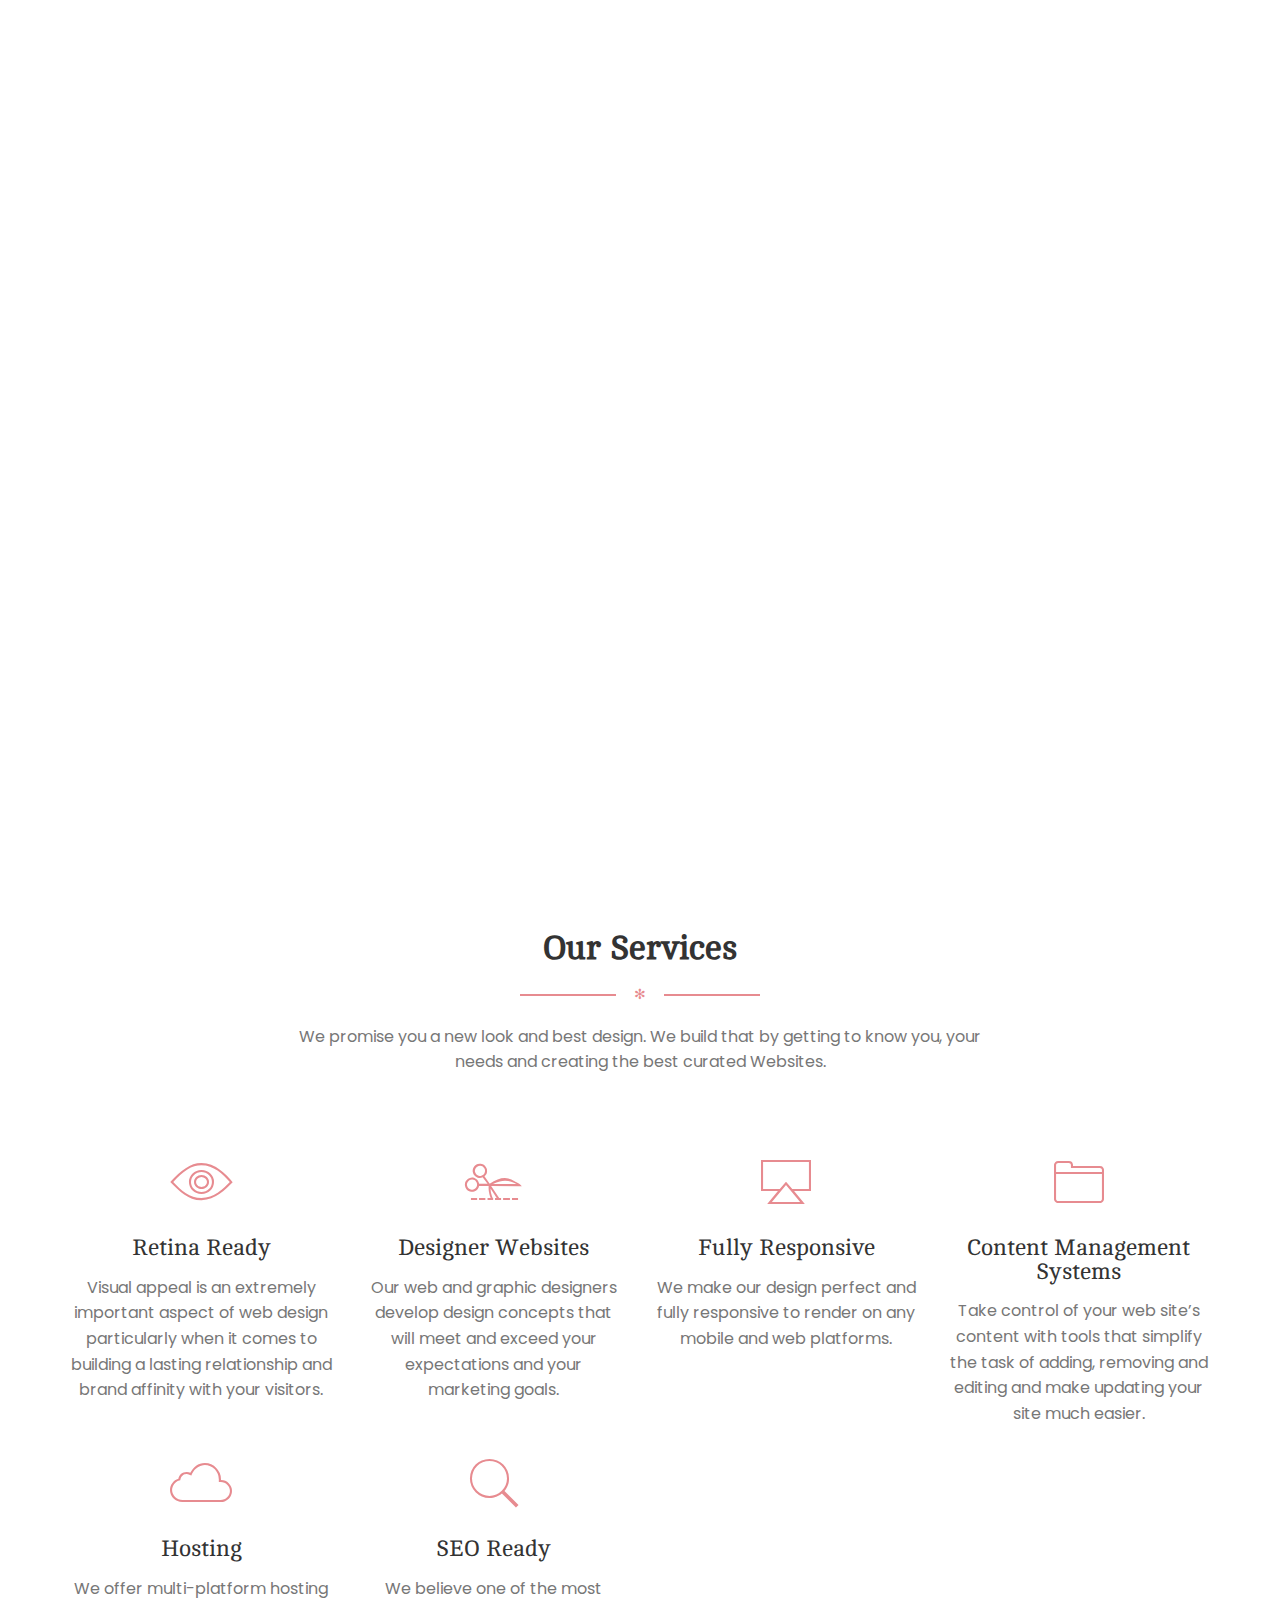
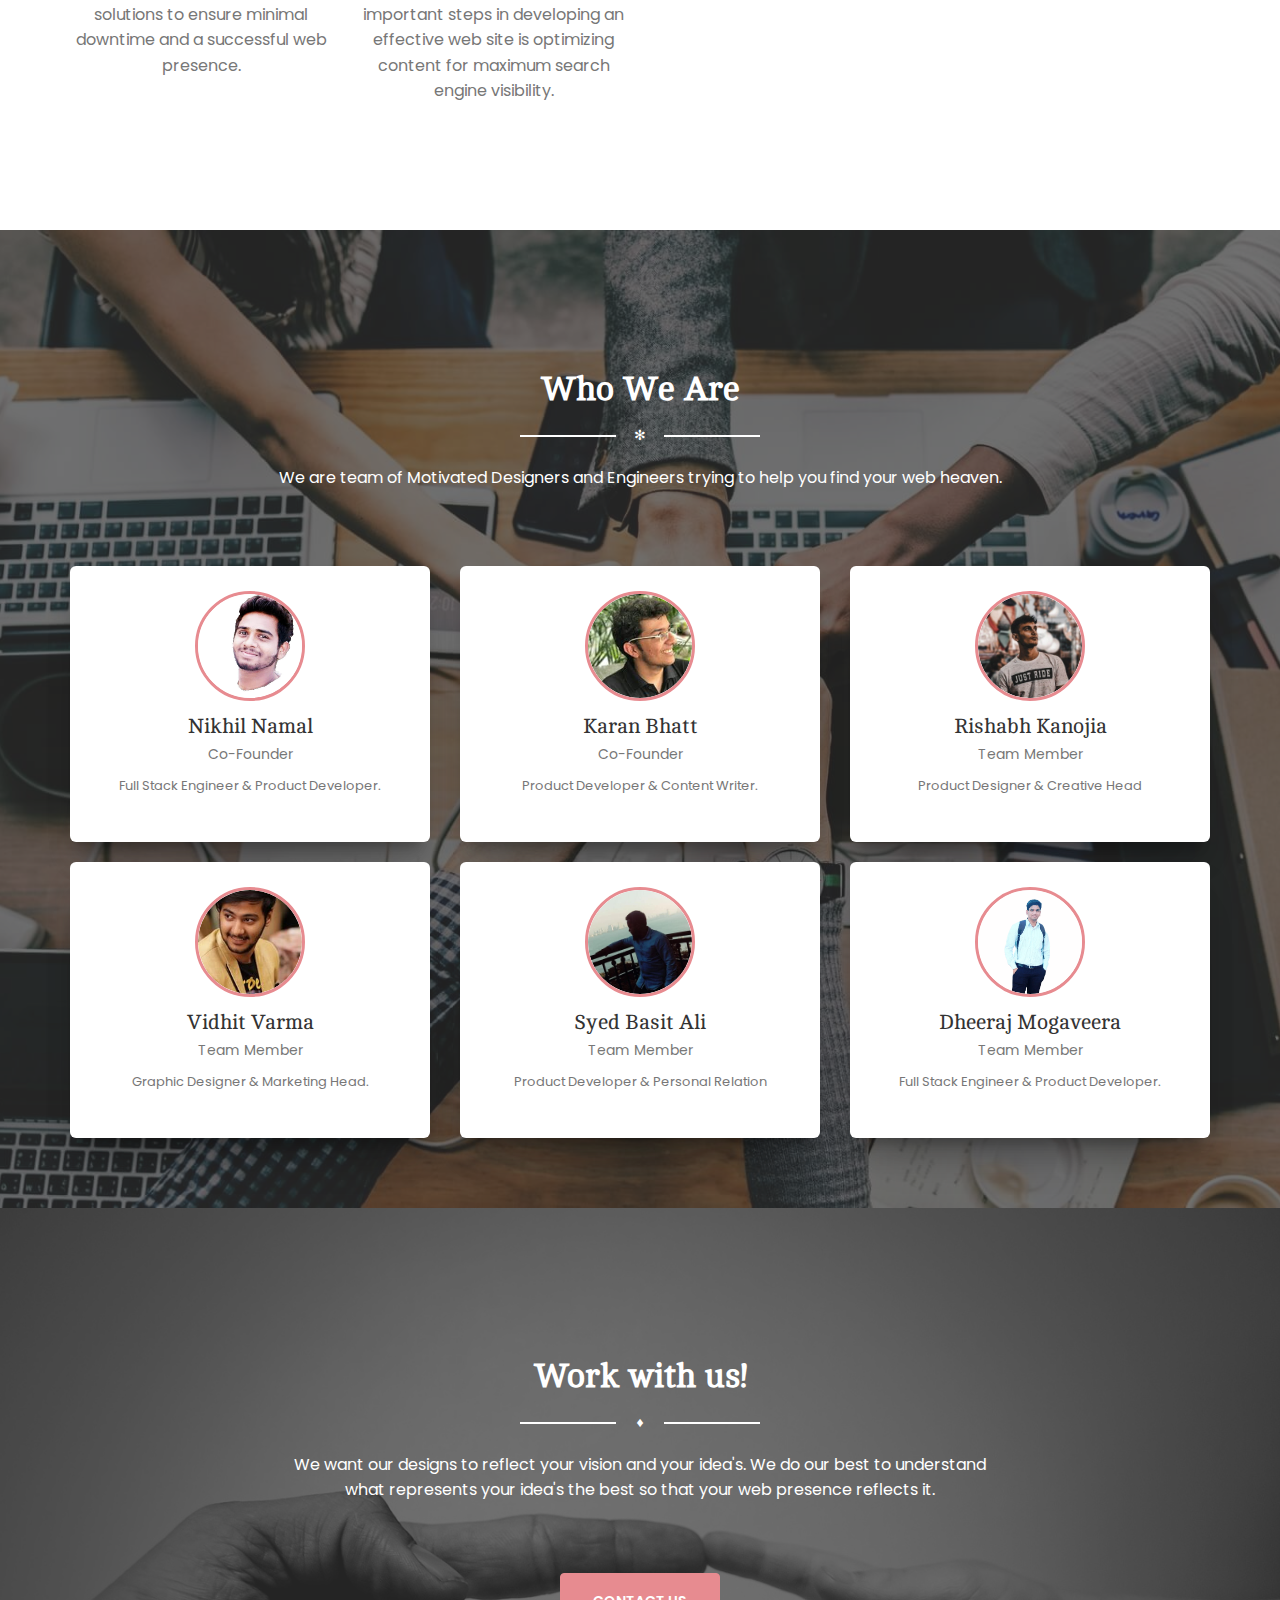
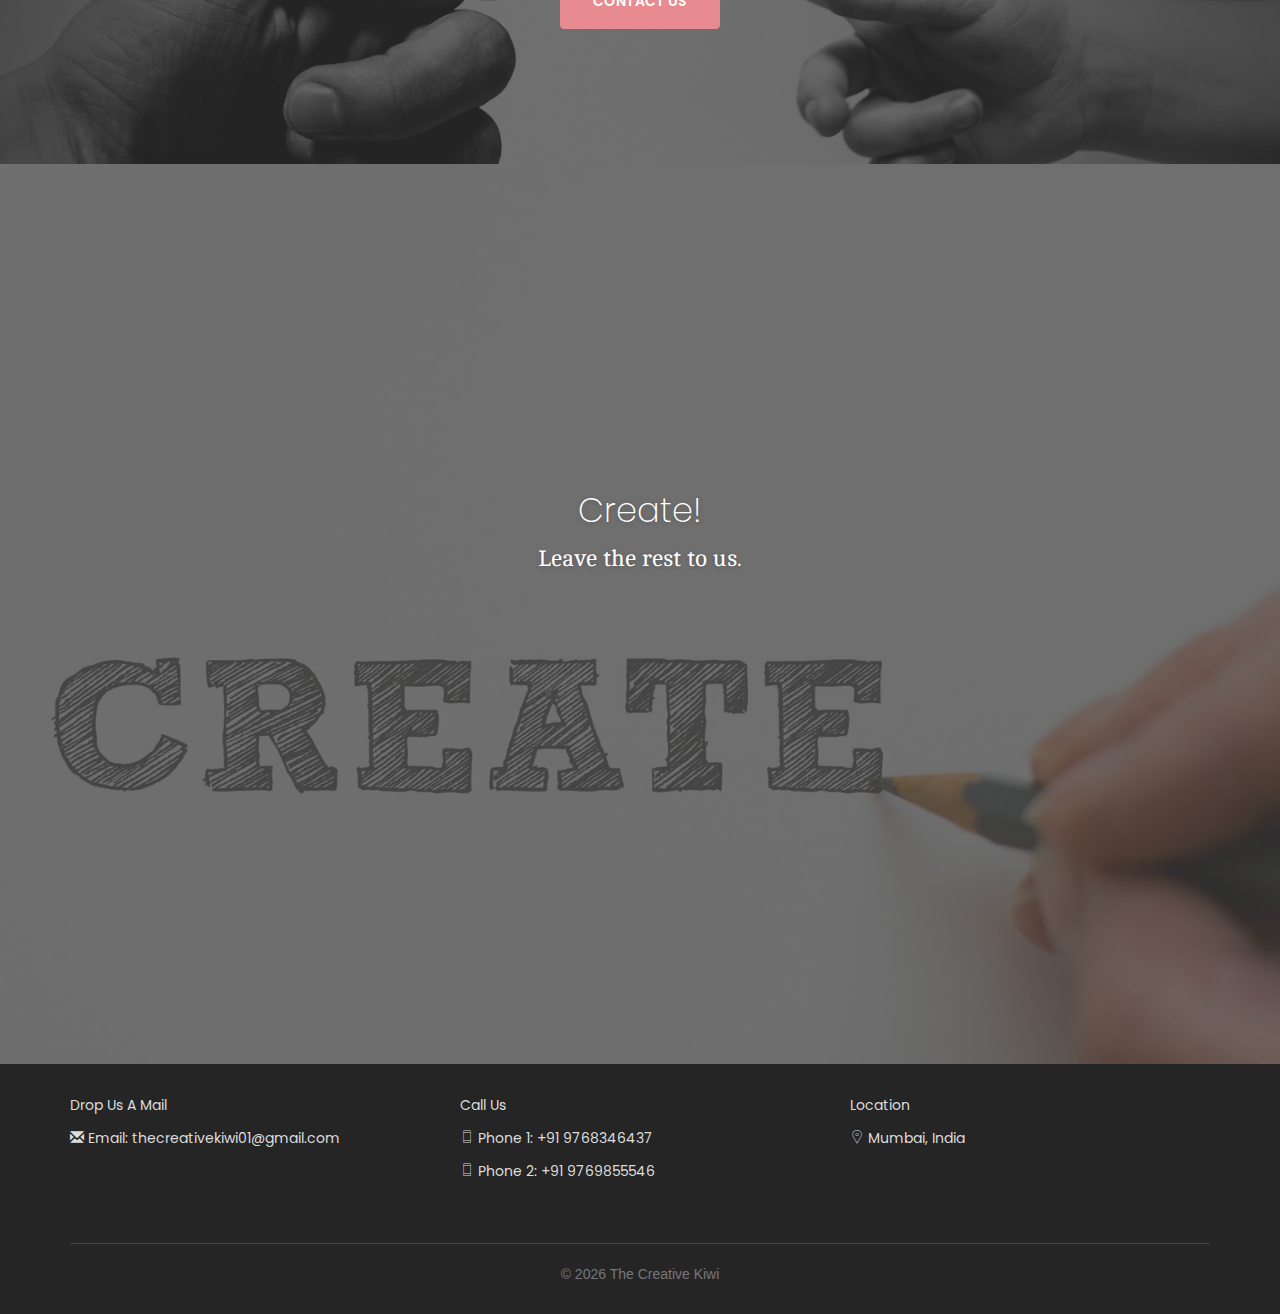
==== commit 5ce70641: "team addup" ====
--- a/index.html
+++ b/index.html
@@ -404,11 +404,11 @@
                                                             Rishabh Kanojia
                                                         </h3>
                                                         <p class="small-text">
-                                                            Co-Founder
+                                                            Team Member
                                                         </p>
                                                         <p class="description">
                                                             Product Designer &
-                                                            Data Scientist.
+                                                            Creative Head
                                                         </p>
                                                     </div>
                                                 </div>
@@ -432,10 +432,10 @@
                                                             Vidhit Varma
                                                         </h3>
                                                         <p class="small-text">
-                                                            Co-Founder
+                                                            Team Member
                                                         </p>
                                                         <p class="description">
-                                                            Game Developer &
+                                                            Graphic Designer &
                                                             Marketing Head.
                                                         </p>
                                                     </div>
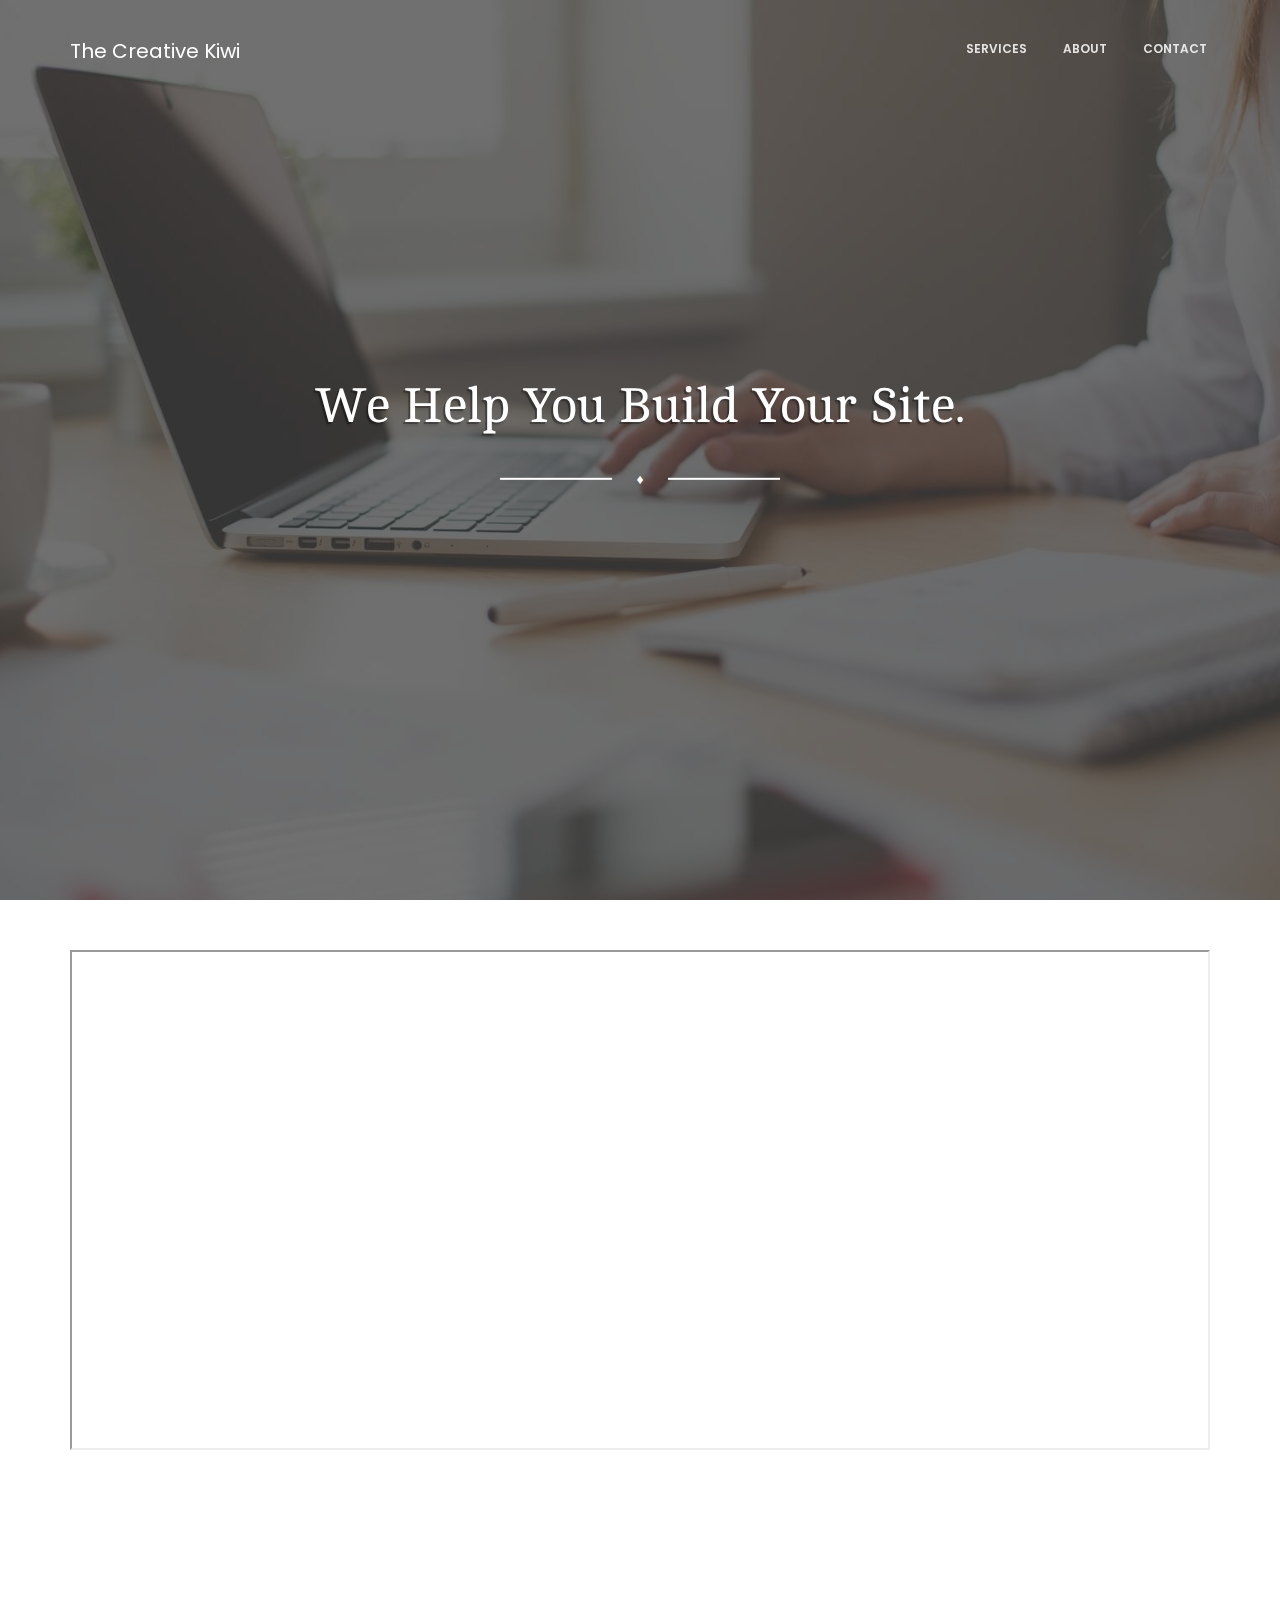
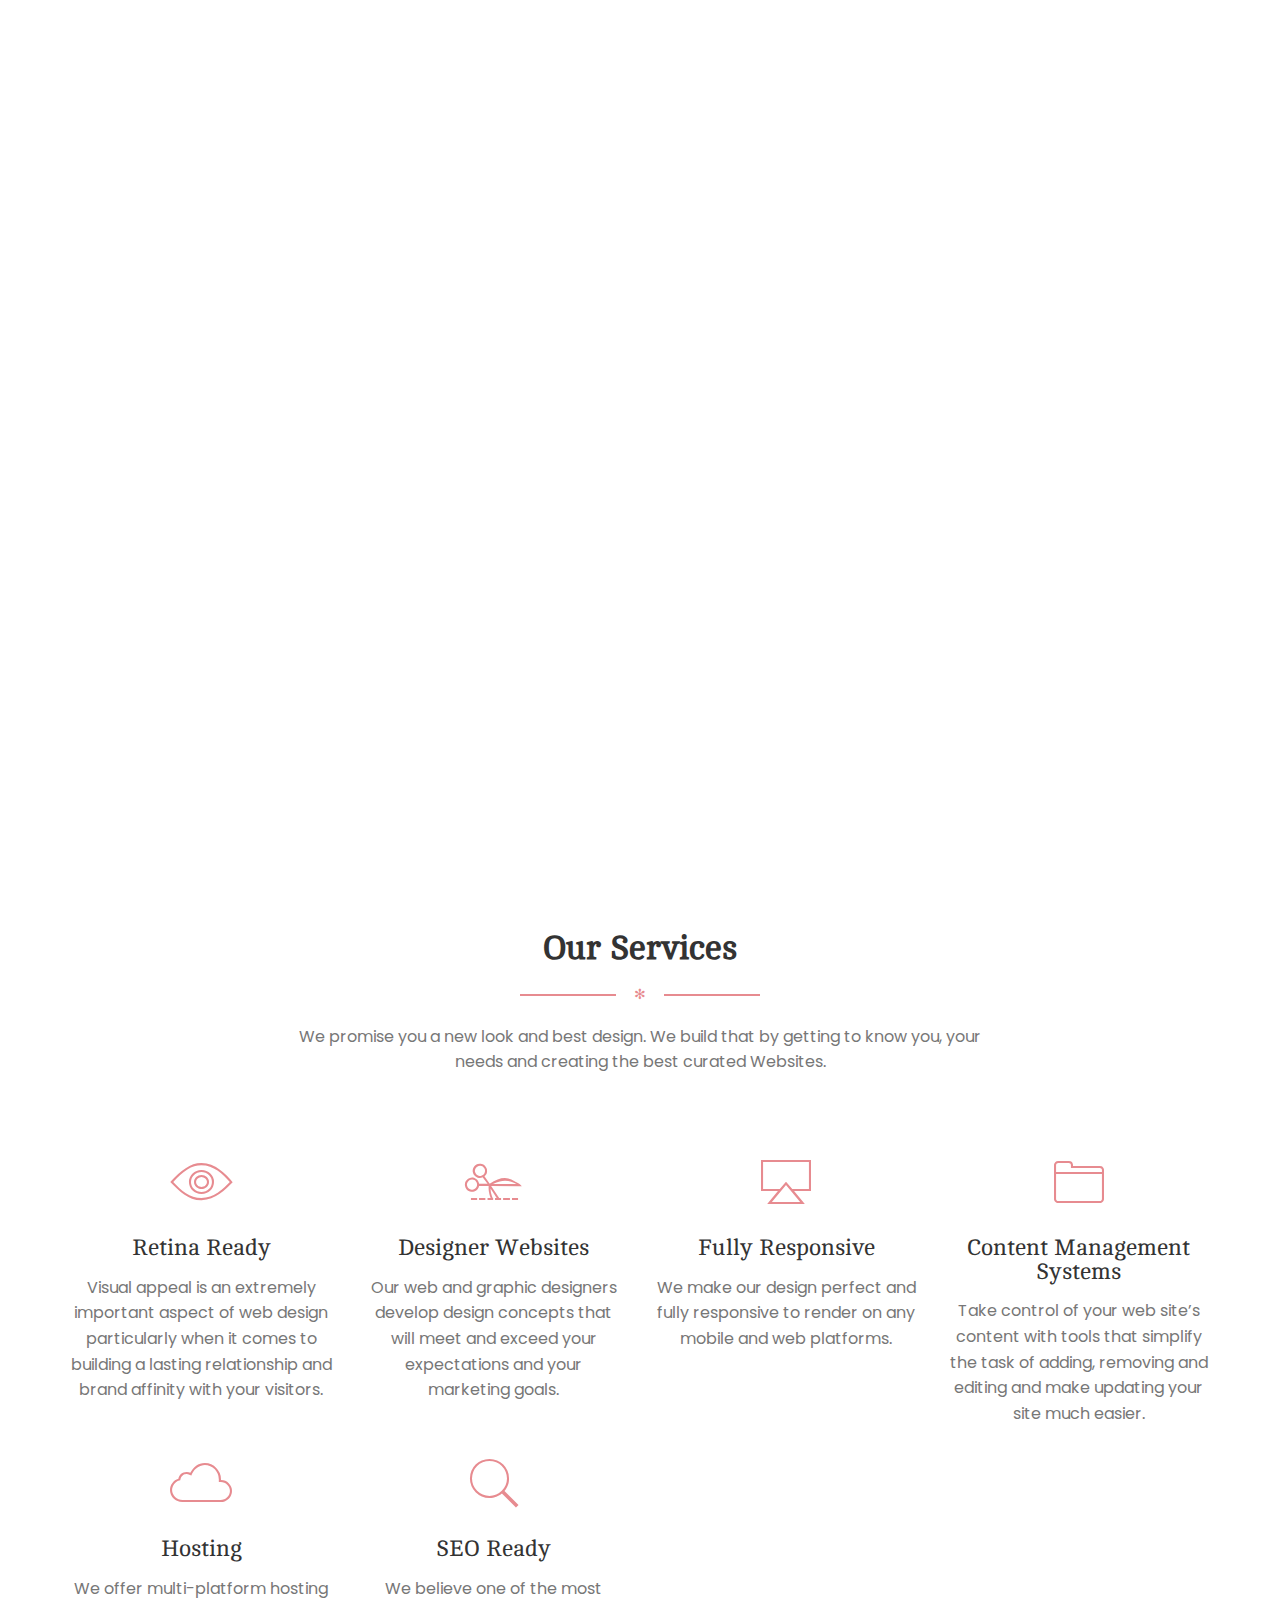
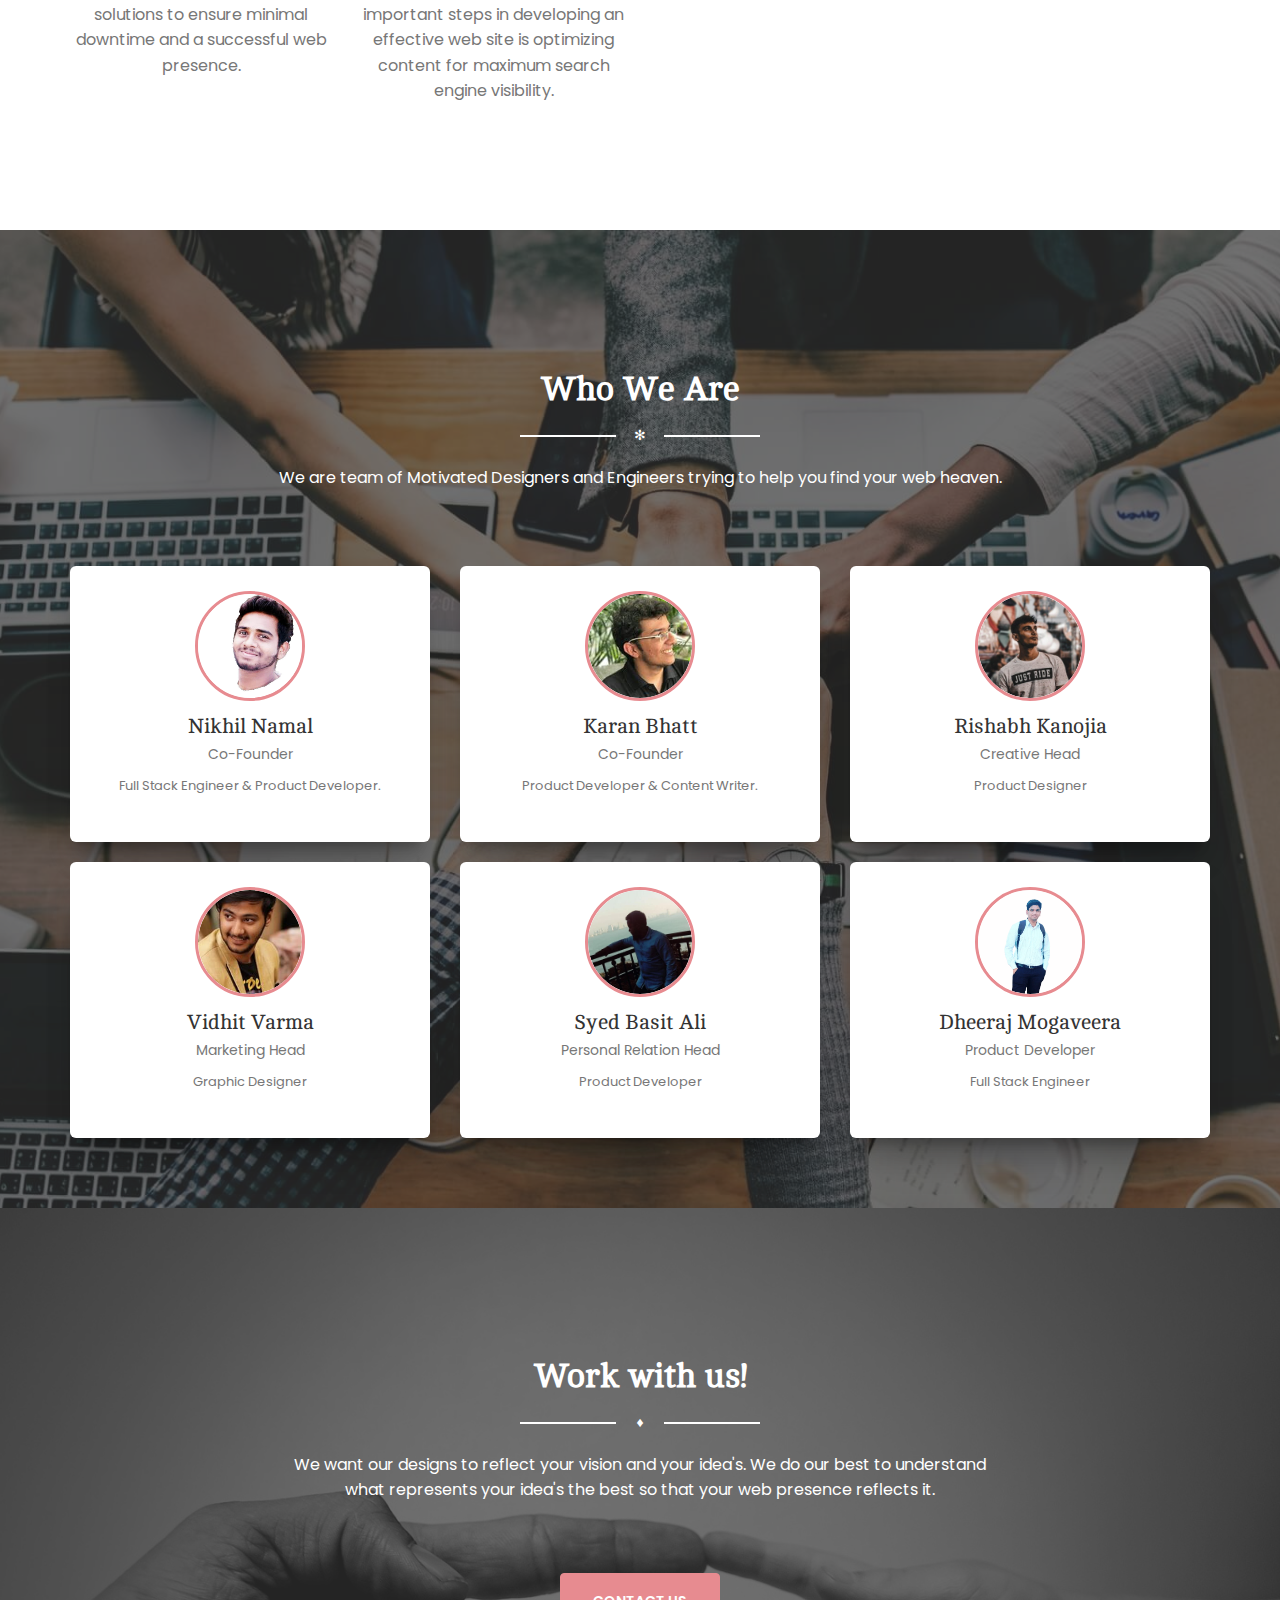
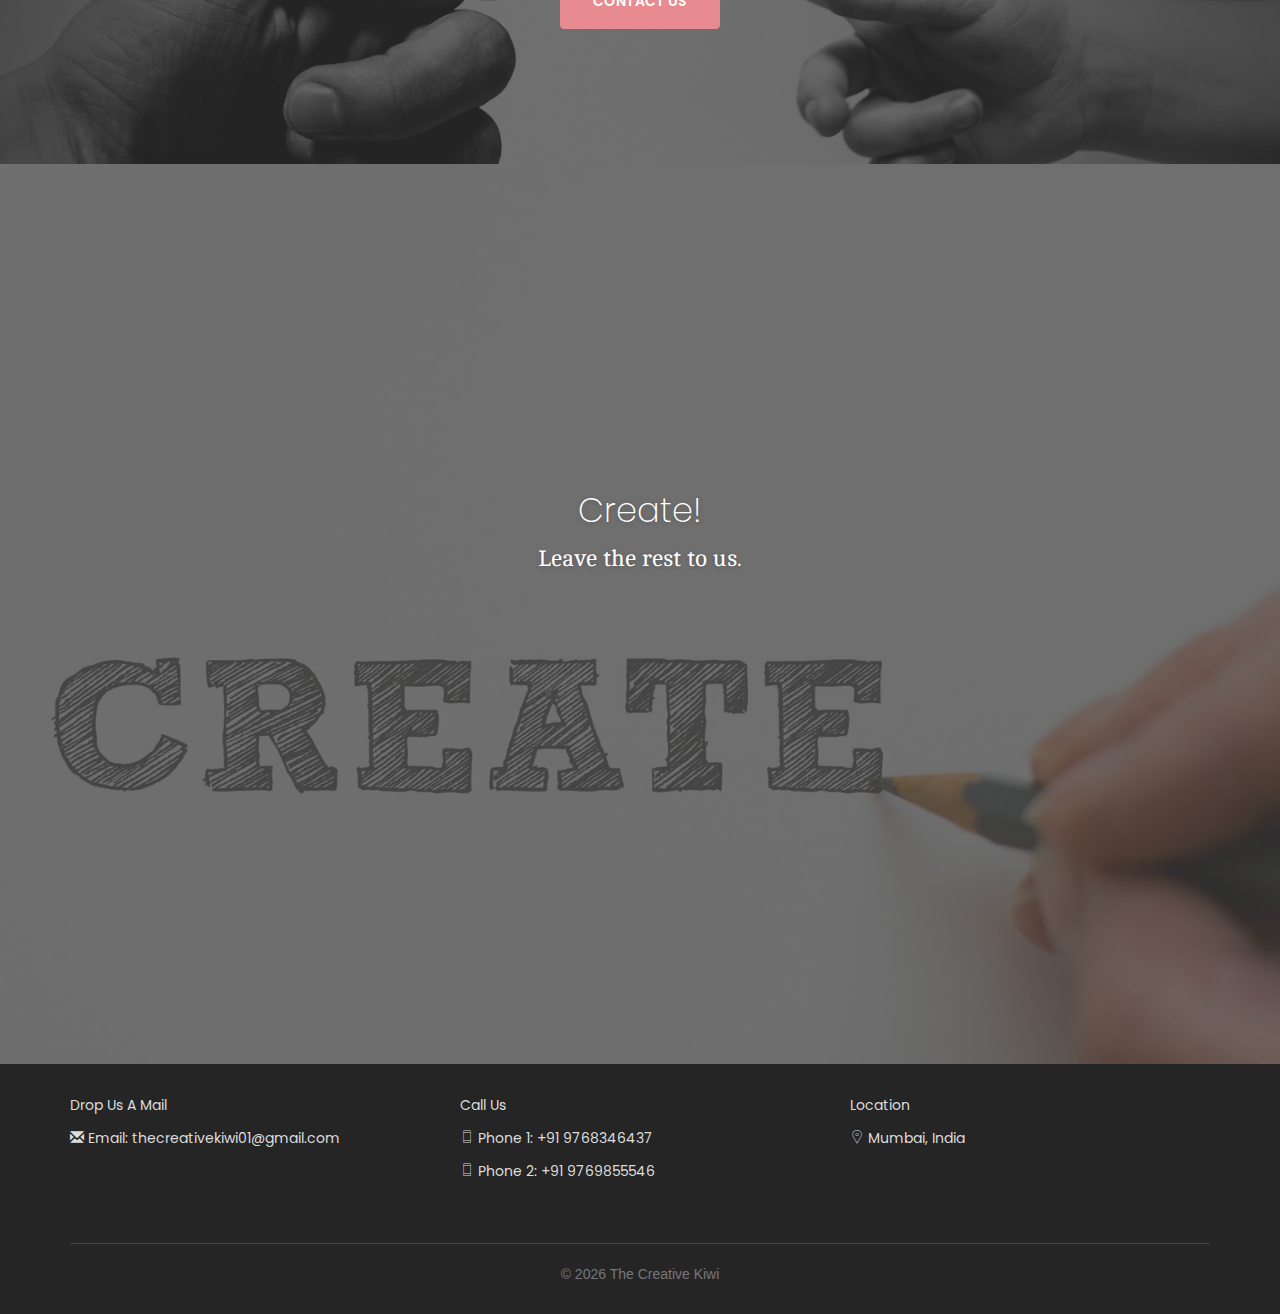
==== commit 12650141: "team addup" ====
--- a/index.html
+++ b/index.html
@@ -404,11 +404,10 @@
                                                             Rishabh Kanojia
                                                         </h3>
                                                         <p class="small-text">
-                                                            Team Member
+                                                            Creative Head
                                                         </p>
                                                         <p class="description">
-                                                            Product Designer &
-                                                            Creative Head
+                                                            Product Designer 
                                                         </p>
                                                     </div>
                                                 </div>
@@ -432,11 +431,10 @@
                                                             Vidhit Varma
                                                         </h3>
                                                         <p class="small-text">
-                                                            Team Member
+                                                            Marketing Head
                                                         </p>
                                                         <p class="description">
-                                                            Graphic Designer &
-                                                            Marketing Head.
+                                                            Graphic Designer
                                                         </p>
                                                     </div>
                                                 </div>
@@ -460,11 +458,10 @@
                                                             Syed Basit Ali
                                                         </h3>
                                                         <p class="small-text">
-                                                            Team Member
+                                                            Personal Relation Head
                                                         </p>
                                                         <p class="description">
-                                                            Product Developer &
-                                                            Personal Relation
+                                                            Product Developer
                                                         </p>
                                                     </div>
                                                 </div>
@@ -488,11 +485,10 @@
                                                             Dheeraj Mogaveera
                                                         </h3>
                                                         <p class="small-text">
-                                                            Team Member
+                                                            Product Developer
                                                         </p>
                                                         <p class="description">
                                                             Full Stack Engineer
-                                                            & Product Developer.
                                                         </p>
                                                     </div>
                                                 </div>
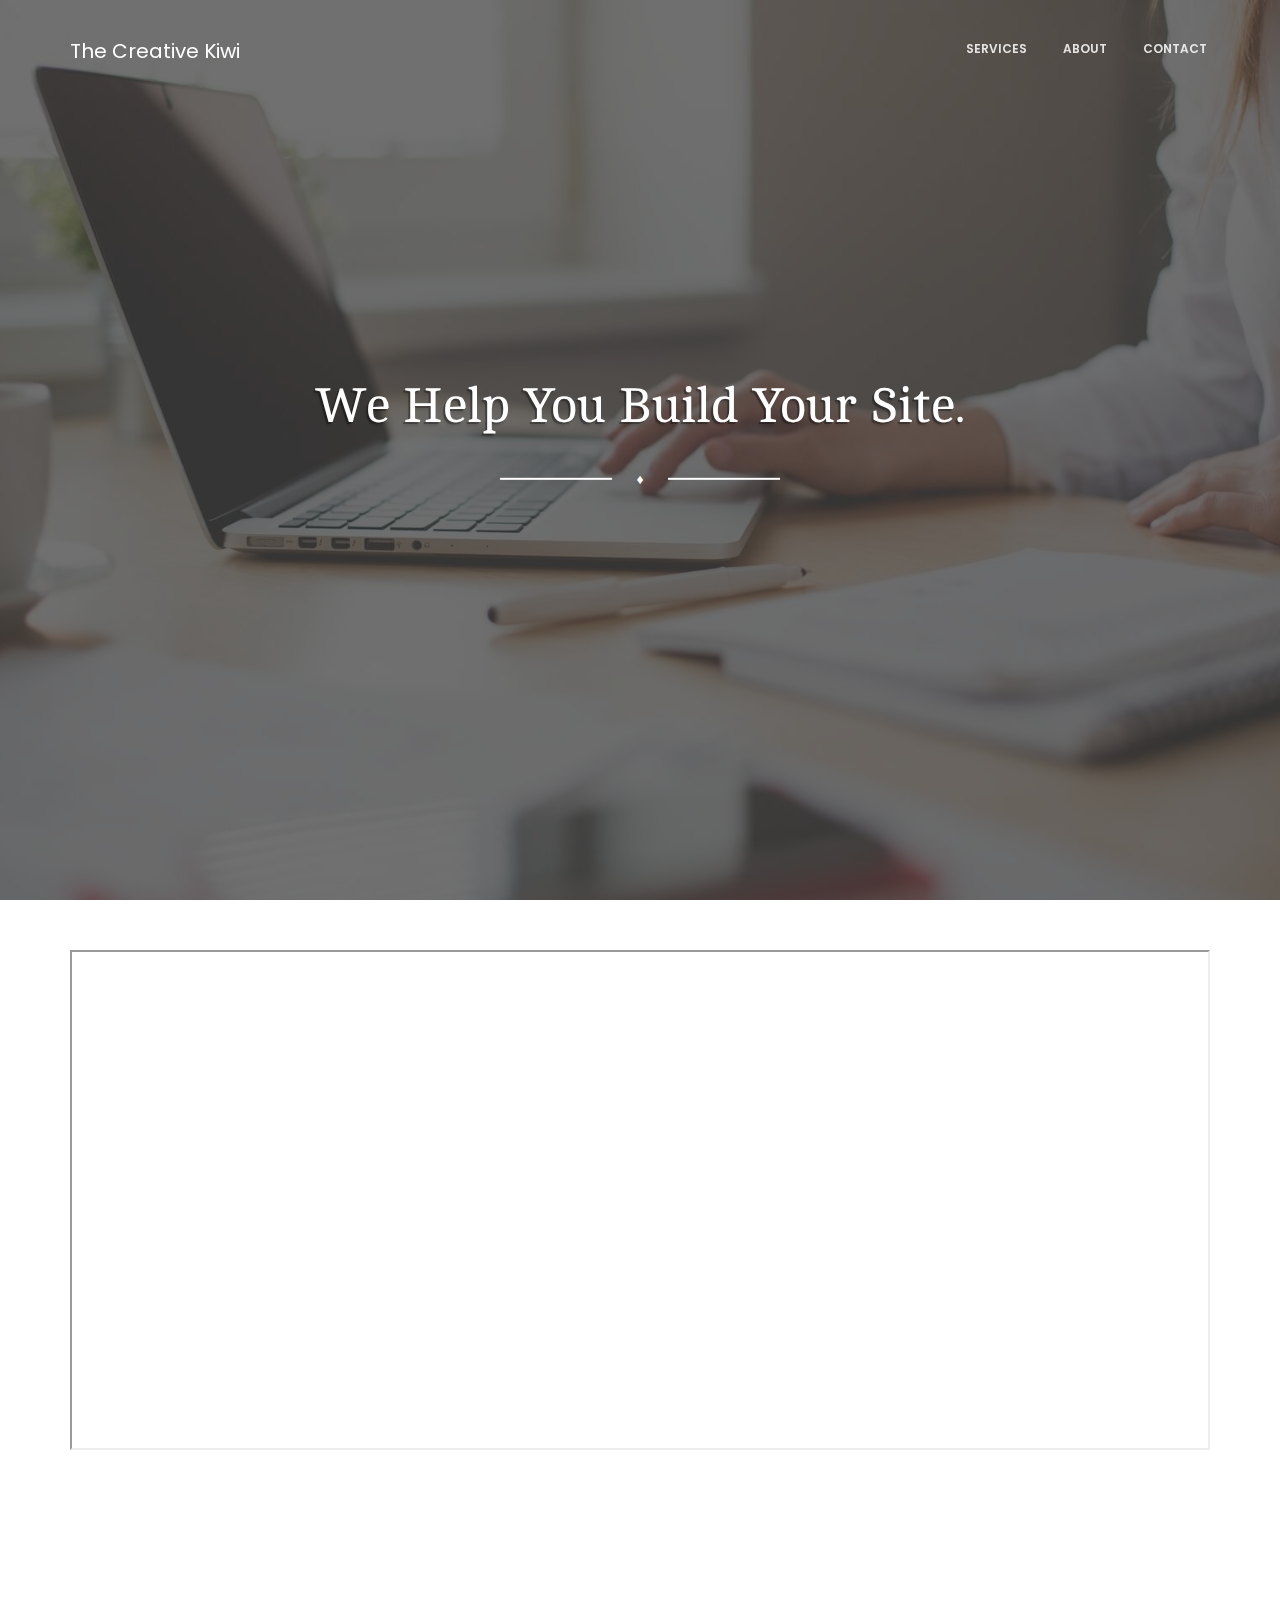
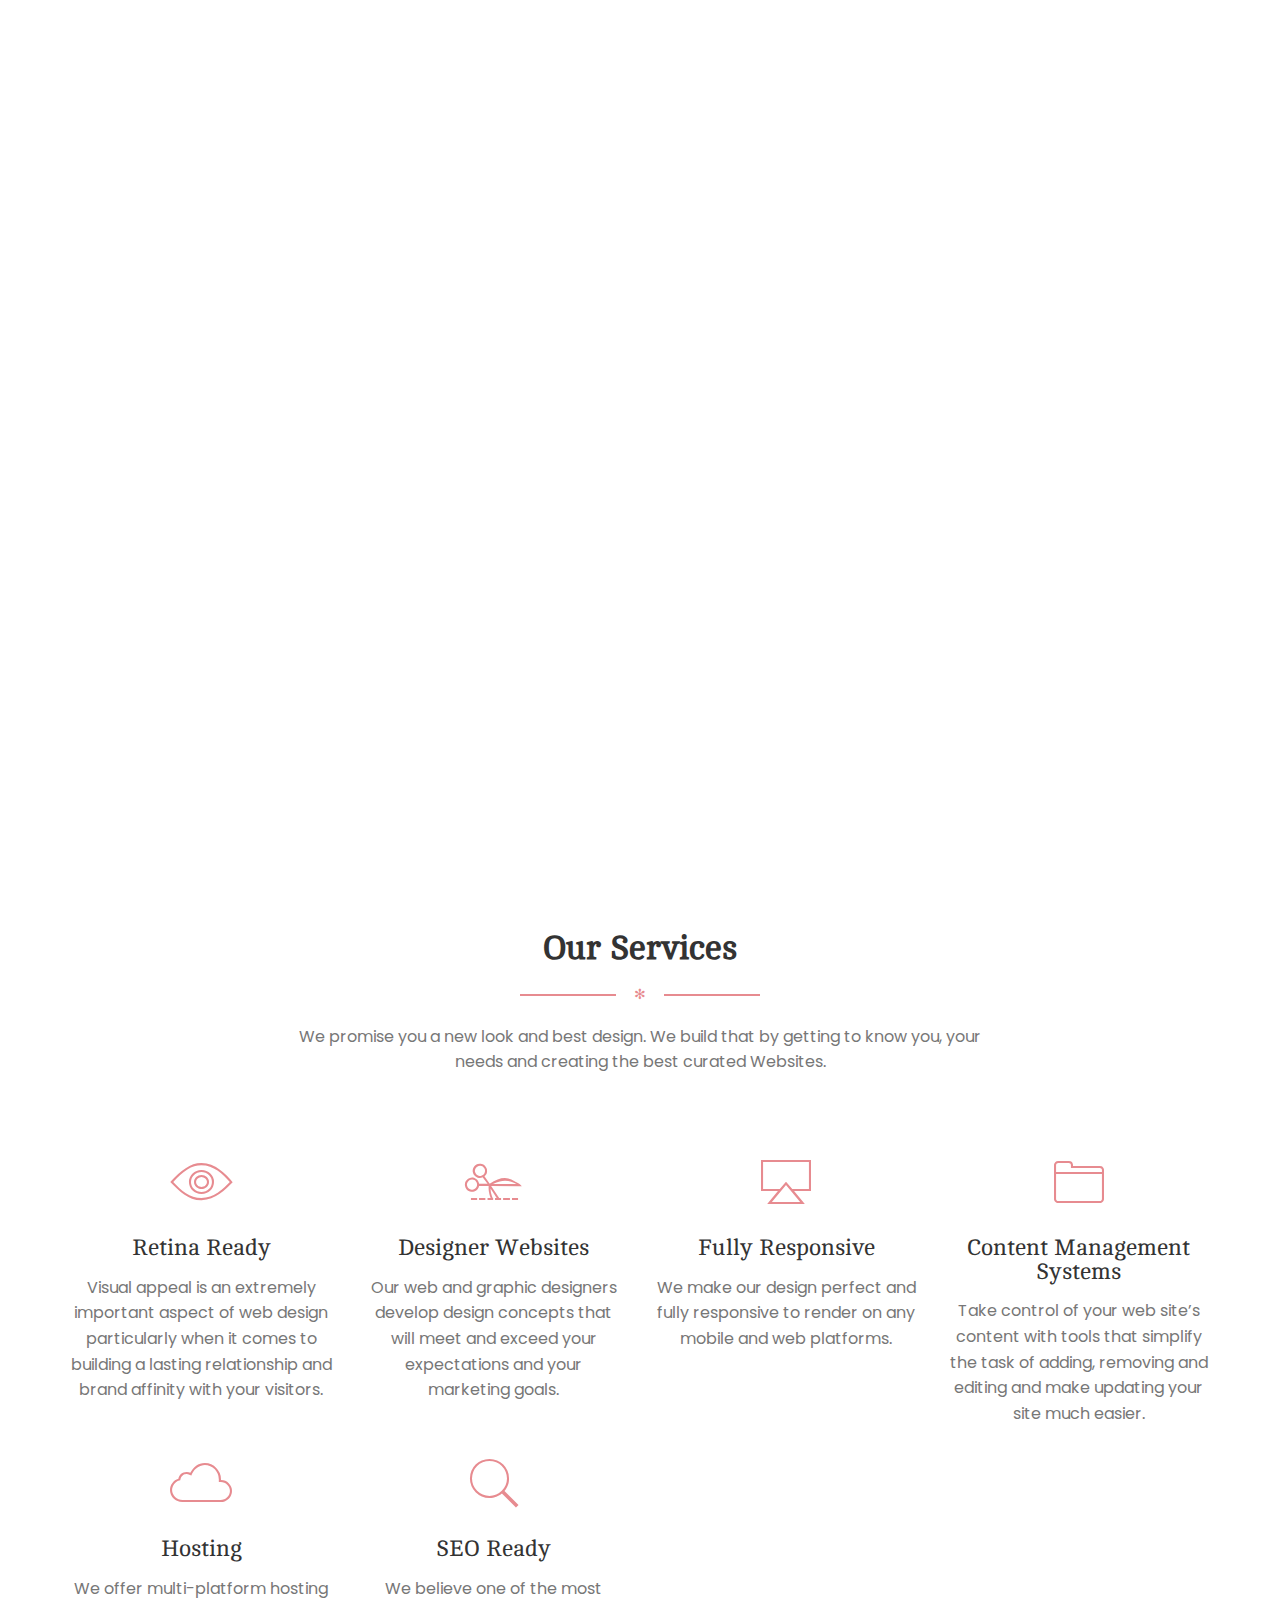
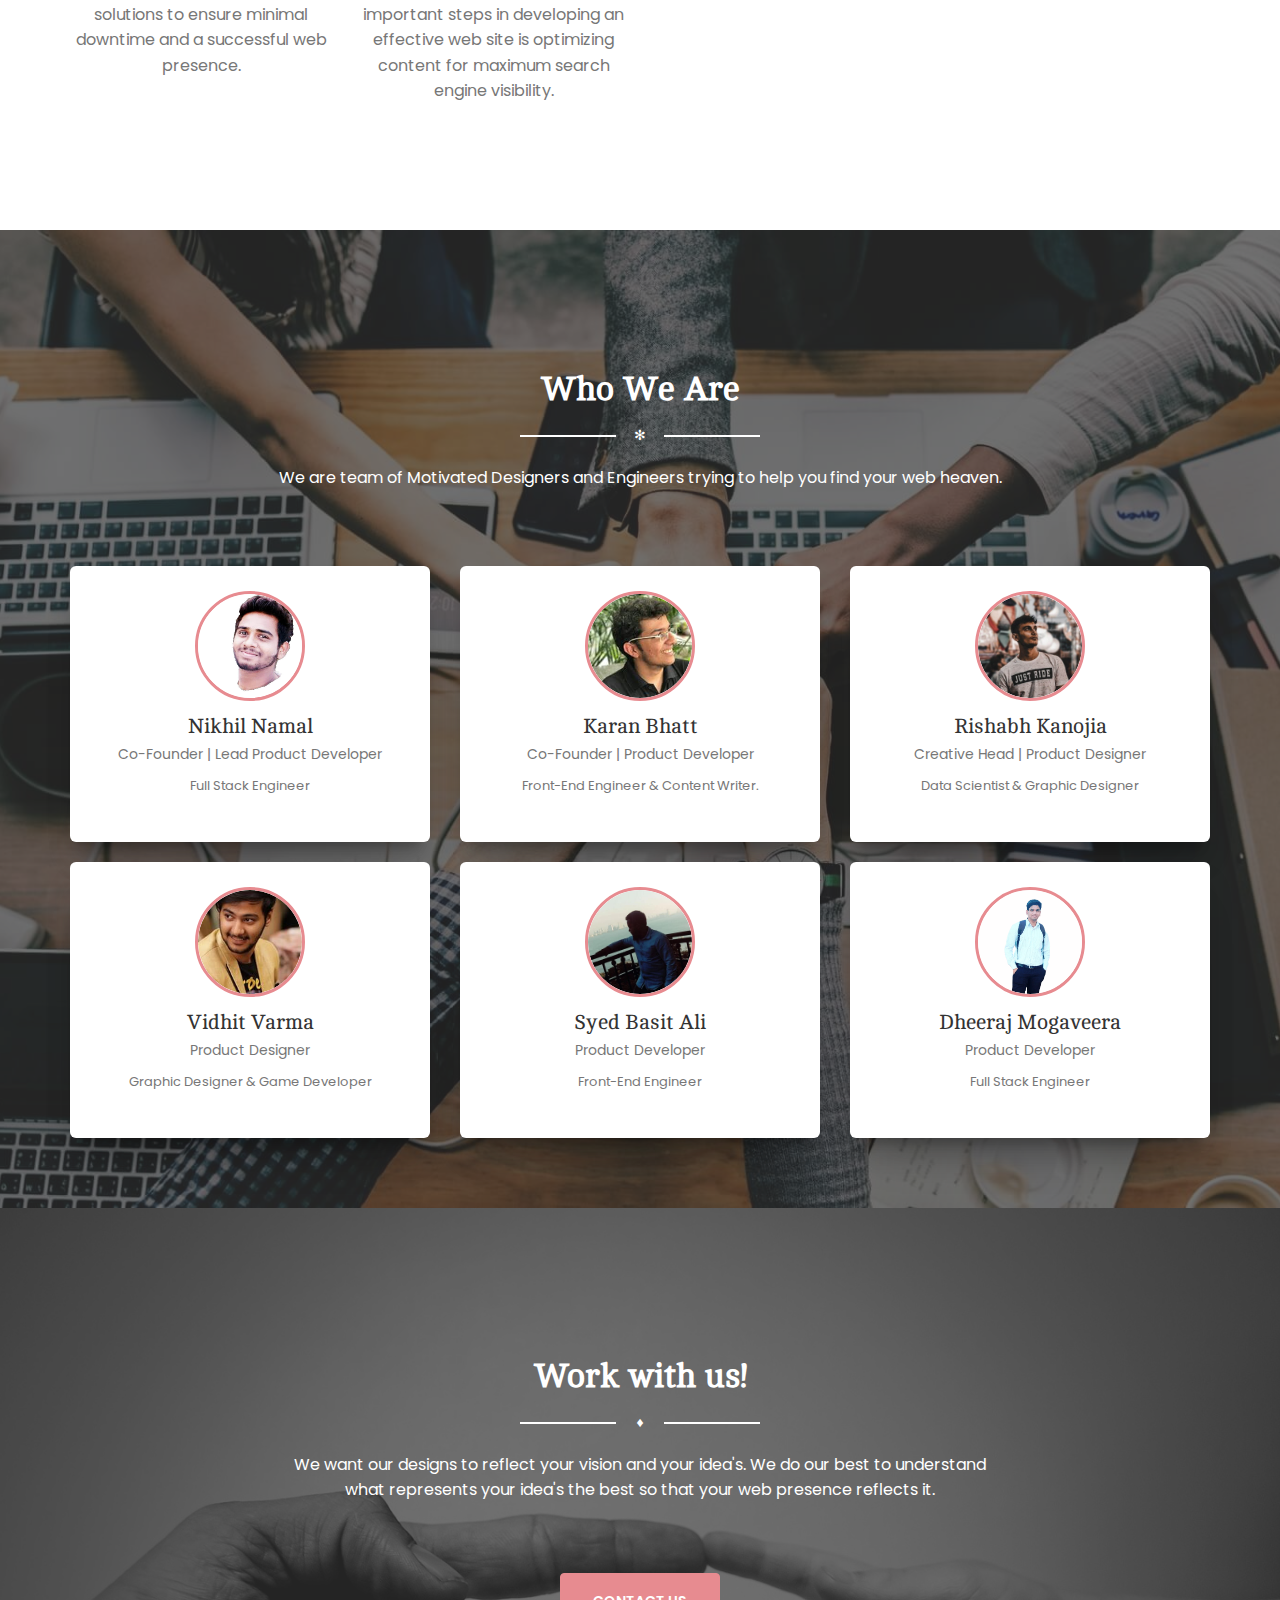
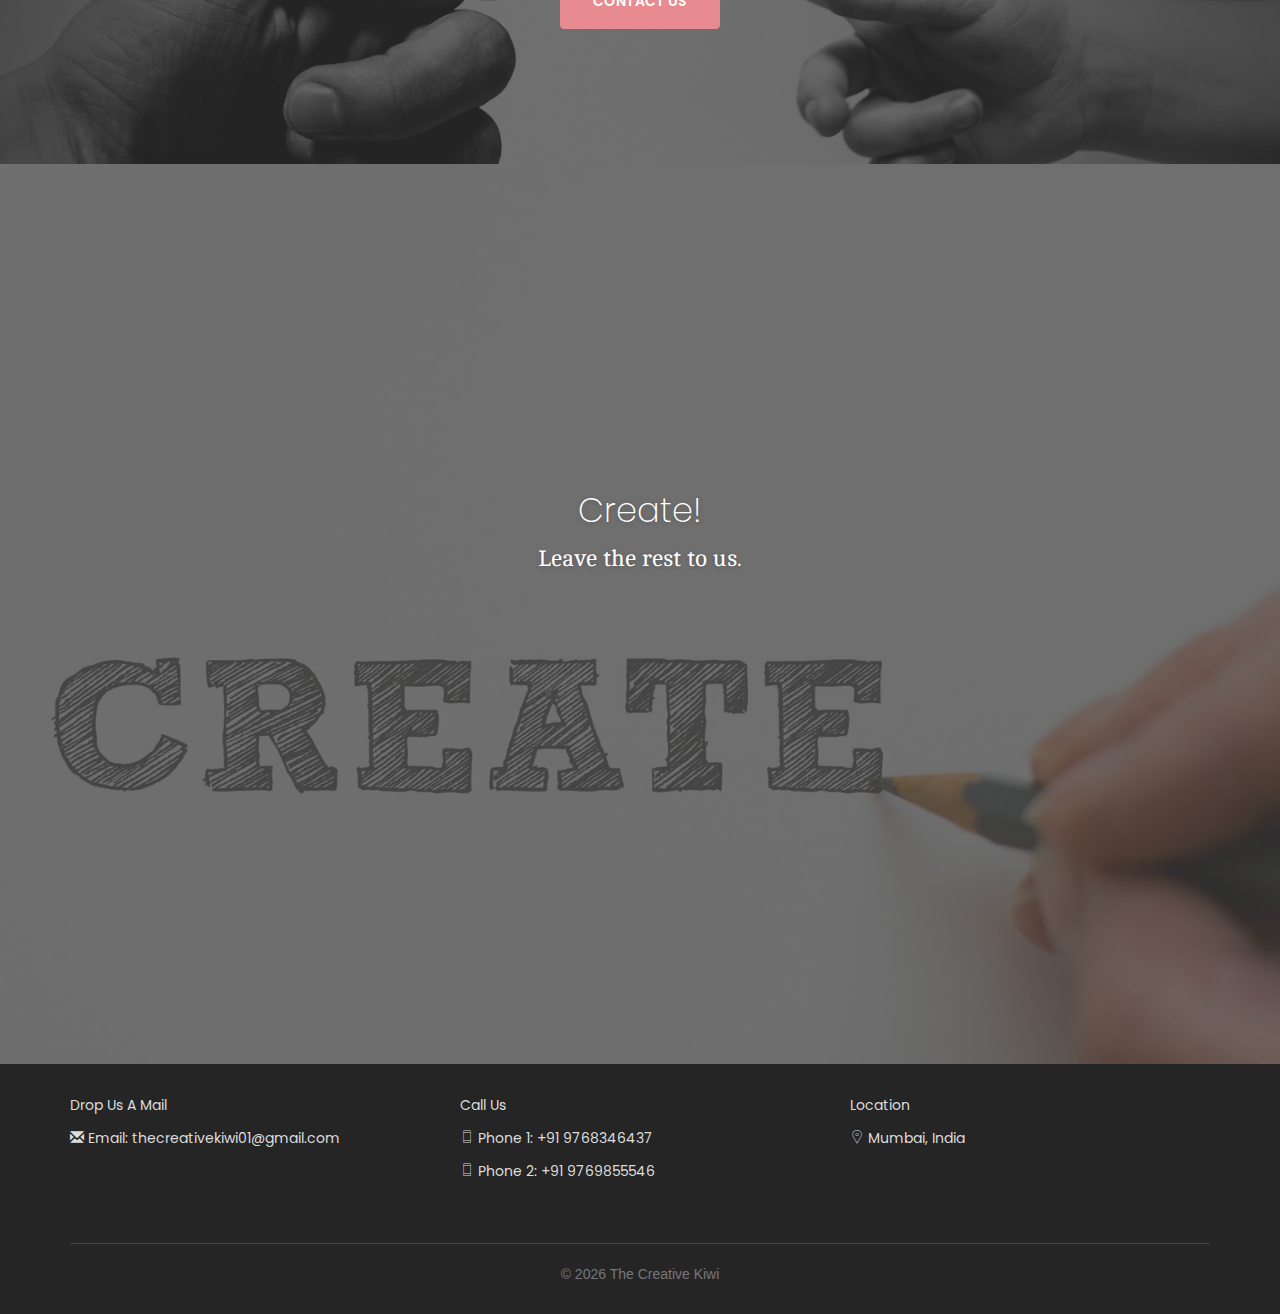
==== commit d947dd27: "team addup" ====
--- a/index.html
+++ b/index.html
@@ -348,11 +348,10 @@
                                                             Nikhil Namal
                                                         </h3>
                                                         <p class="small-text">
-                                                            Co-Founder
-                                                        </p>
-                                                        <p class="description">
-                                                            Full Stack Engineer
-                                                            & Product Developer.
+                                                            Co-Founder | Lead Product Developer
+                                                        </p>
+                                                        <p class="description">    
+                                                        Full Stack Engineer
                                                         </p>
                                                     </div>
                                                 </div>
@@ -376,10 +375,10 @@
                                                             Karan Bhatt
                                                         </h3>
                                                         <p class="small-text">
-                                                            Co-Founder
+                                                            Co-Founder | Product Developer
                                                         </p>
                                                         <p class="description">
-                                                            Product Developer &
+                                                            Front-End Engineer &
                                                             Content Writer.
                                                         </p>
                                                     </div>
@@ -404,10 +403,10 @@
                                                             Rishabh Kanojia
                                                         </h3>
                                                         <p class="small-text">
-                                                            Creative Head
+                                                            Creative Head | Product Designer
                                                         </p>
                                                         <p class="description">
-                                                            Product Designer 
+                                                           Data Scientist & Graphic Designer
                                                         </p>
                                                     </div>
                                                 </div>
@@ -431,10 +430,10 @@
                                                             Vidhit Varma
                                                         </h3>
                                                         <p class="small-text">
-                                                            Marketing Head
+                                                         Product Designer
                                                         </p>
                                                         <p class="description">
-                                                            Graphic Designer
+                                                            Graphic Designer & Game Developer
                                                         </p>
                                                     </div>
                                                 </div>
@@ -458,10 +457,10 @@
                                                             Syed Basit Ali
                                                         </h3>
                                                         <p class="small-text">
-                                                            Personal Relation Head
+                                                        Product Developer
                                                         </p>
                                                         <p class="description">
-                                                            Product Developer
+                                                            Front-End Engineer
                                                         </p>
                                                     </div>
                                                 </div>
